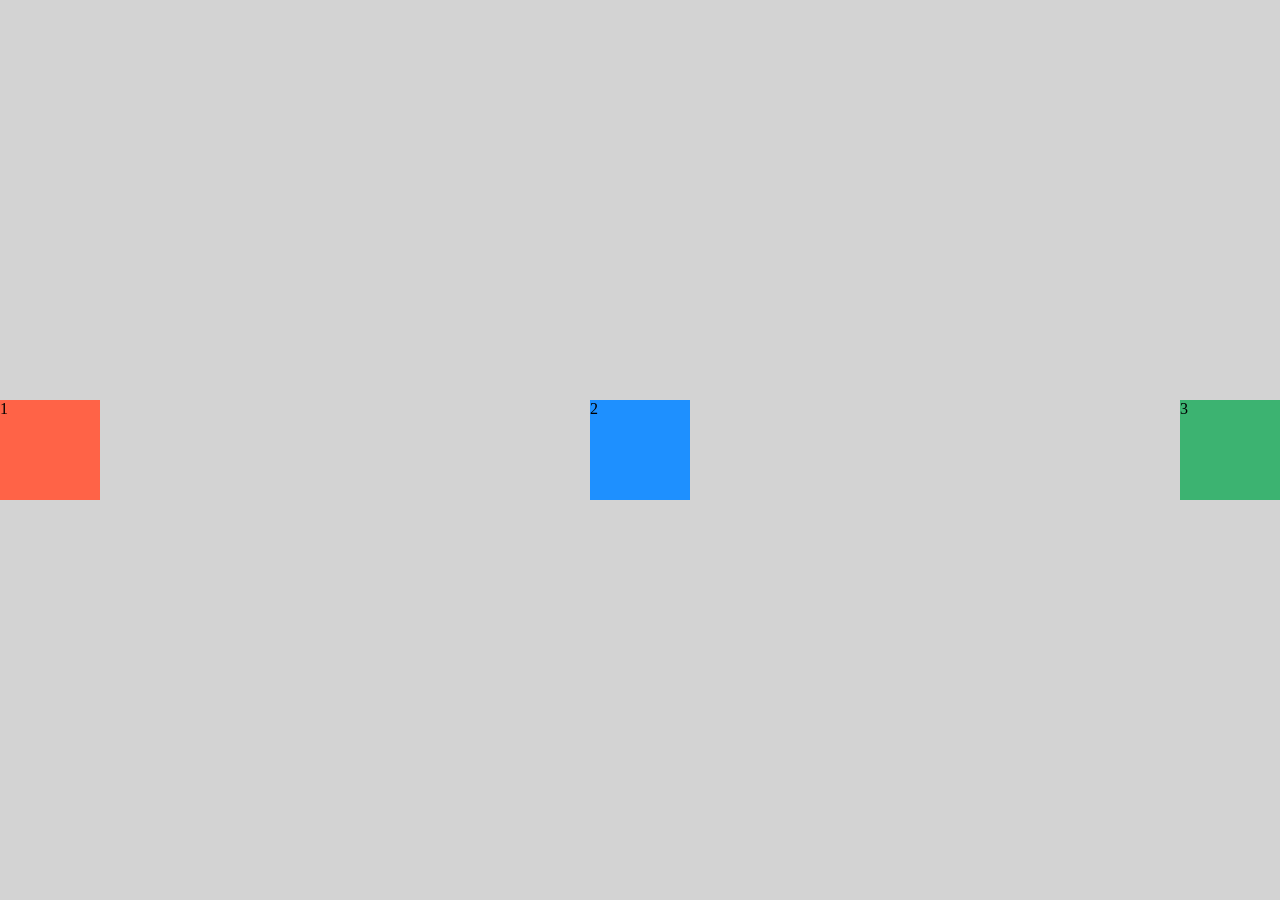
==== session-5/index.html @ 09a8a060 "add session 5" ====
<!DOCTYPE html>
<html lang="en">
<head>
  <meta charset="UTF-8">
  <meta name="viewport" content="width=device-width, initial-scale=1.0">
  <title>Document</title>
  <link rel="stylesheet" href="./styles.css">
</head>
<body>
  <div class="container">
    <div class="box box-1">1</div>
    <div class="box box-2">2</div>
    <div class="box box-3">3</div>
  </div>
</body>
</html>
---- session-5/styles.css ----
* {
  margin: 0;
  padding: 0;
}

.container {
  background-color: lightgray;
  height: 100vh;

  display: flex;
  /* flex-direction: column-reverse; */
  /* flex-direction: column; */
  /* flex-direction: row; */
  /* flex-direction: row-reverse; */

  /* justify-content: flex-end; */
  /* justify-content: center; */
  /* justify-content: space-evenly; */
  /* justify-content: space-between; */
  /* justify-content: space-around; */

  /* align-items: center; */
  /* align-items: flex-end; */
  /* align-items: stretch; */

  justify-content: space-between;
  align-items: center;
  /* gap: 10px; */
  /* flex-wrap: wrap; */
}

.box {
  width: 100px;
  height: 100px;
  flex-shrink: 0;
}

.box-1 { 
  background-color: tomato; 
  /* order: 2 */
  /* flex-grow: 4; */
}

.box-2 { 
  background-color: dodgerblue;
  /* order: 1; */
  /* flex-grow: 1; */
  /* align-self: flex-end; */
}

.box-3 { 
  background-color: mediumseagreen;
  /* order: 3; */
  /* flex-grow: 1; */
}
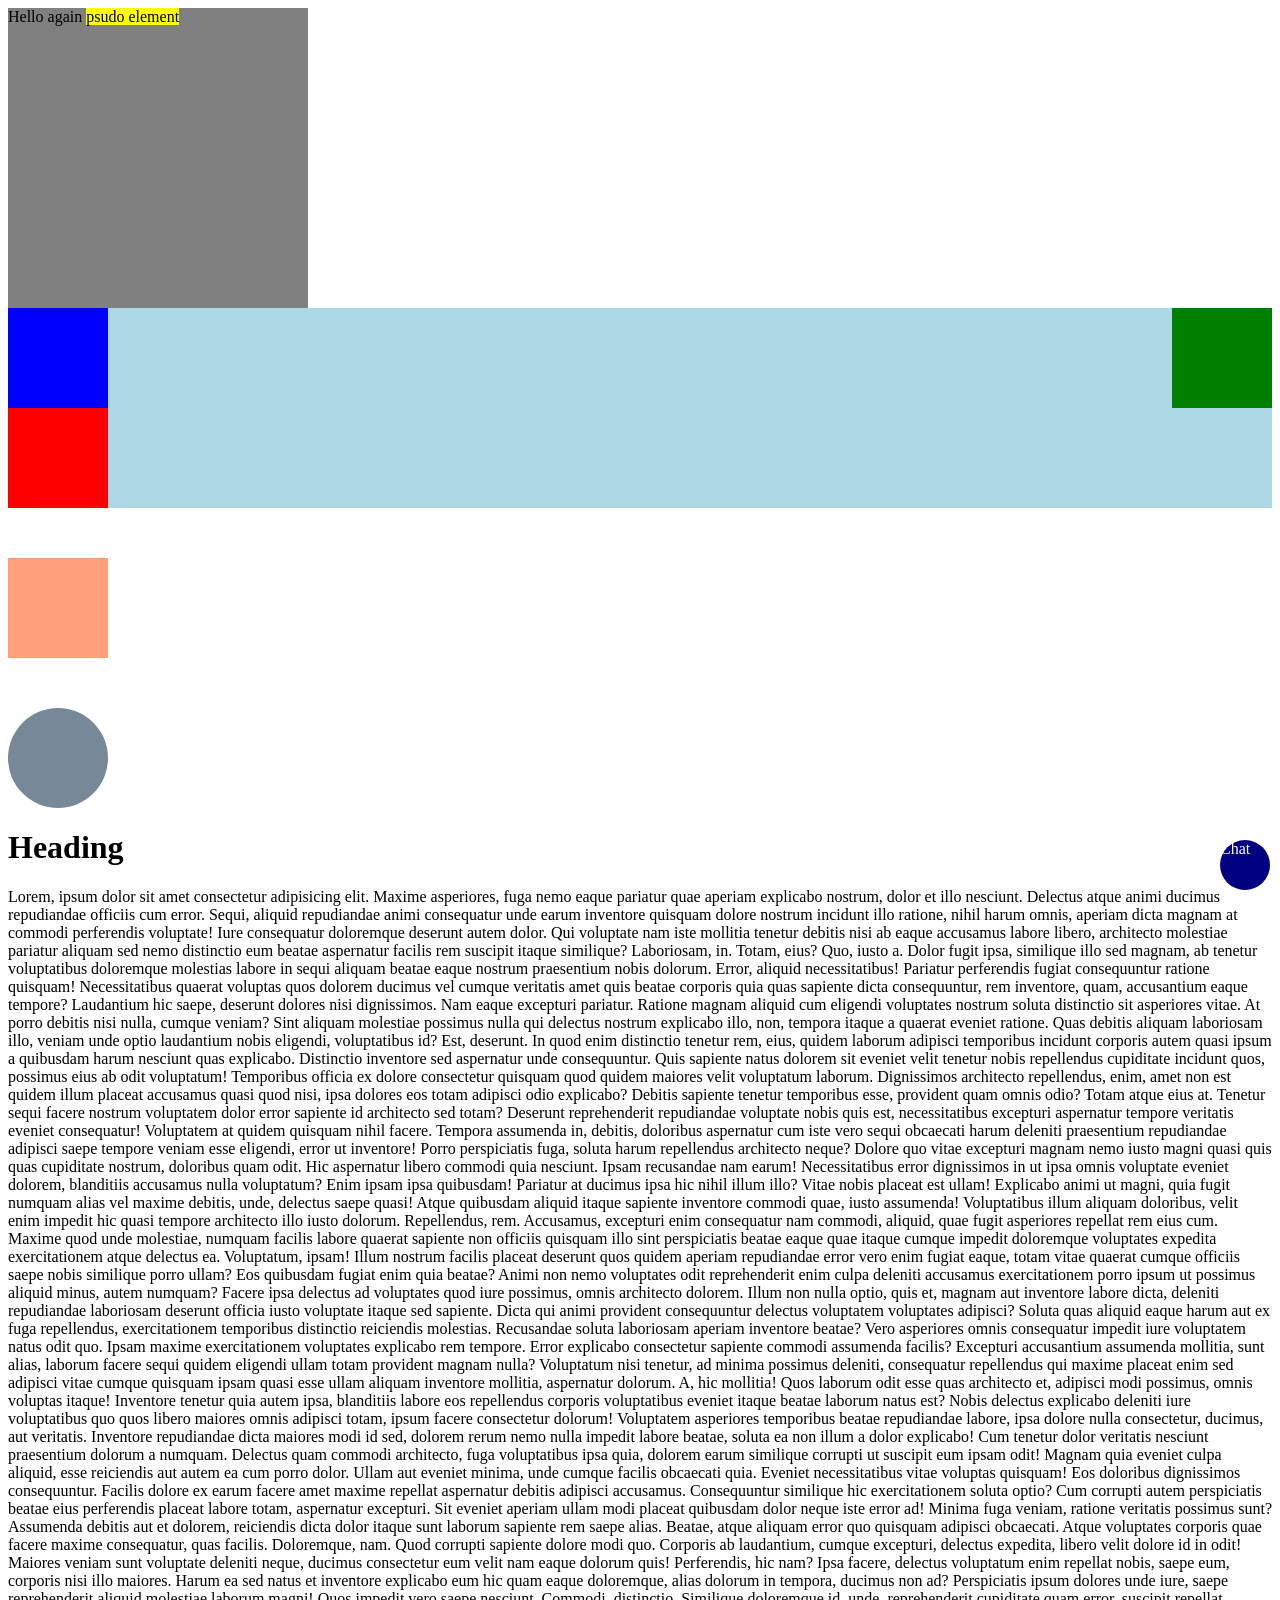
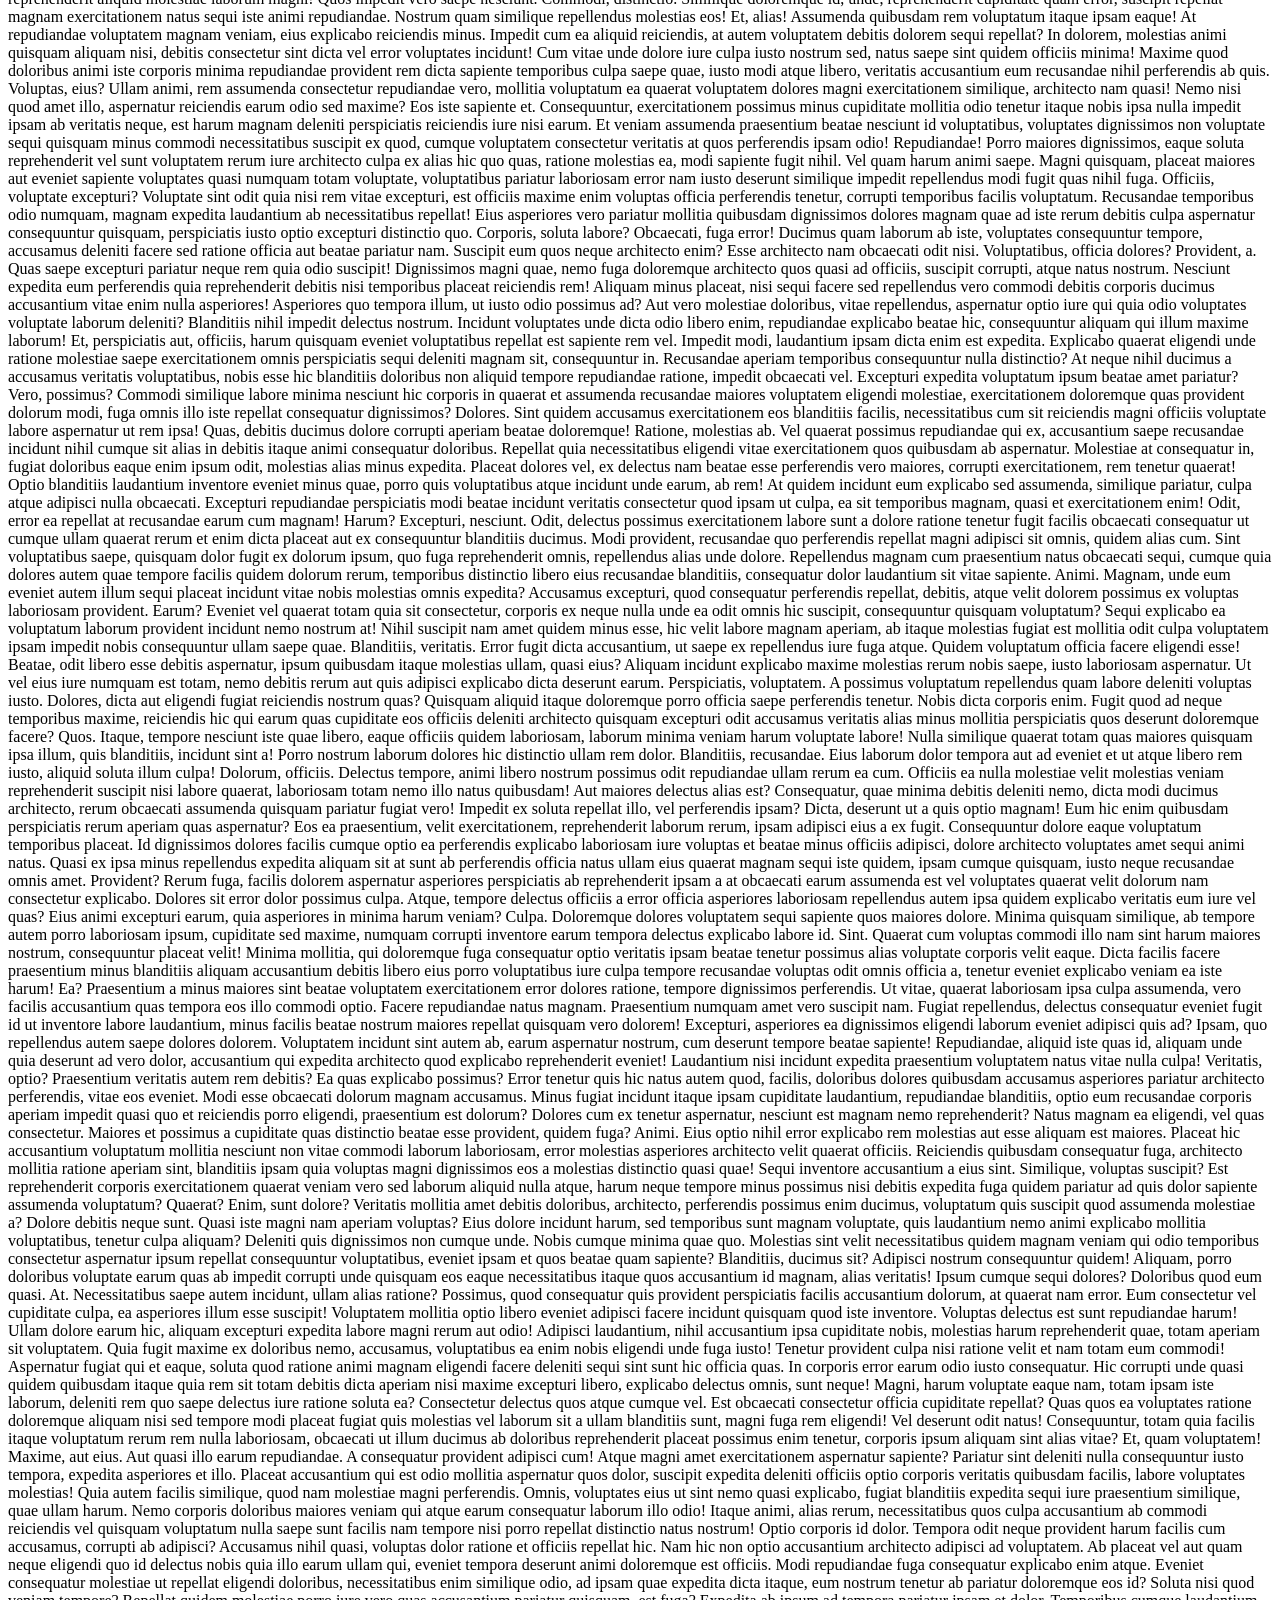
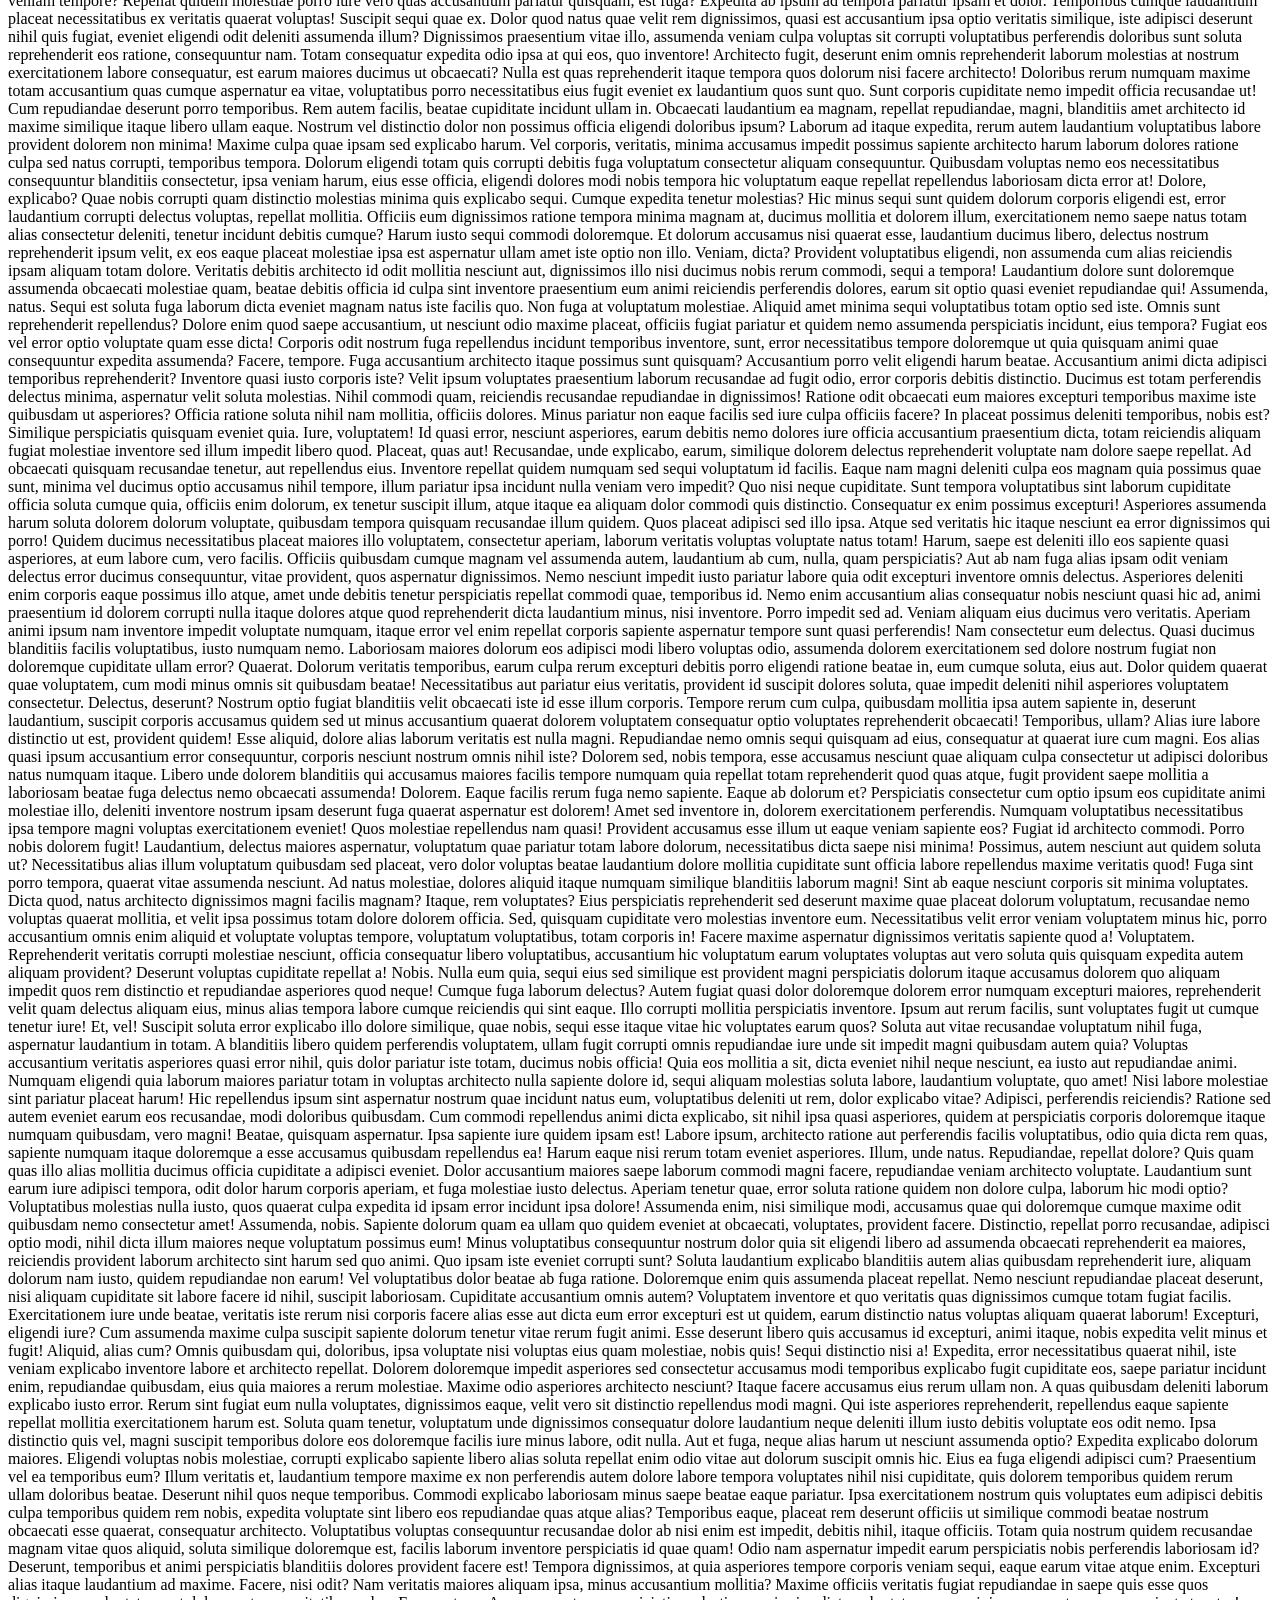
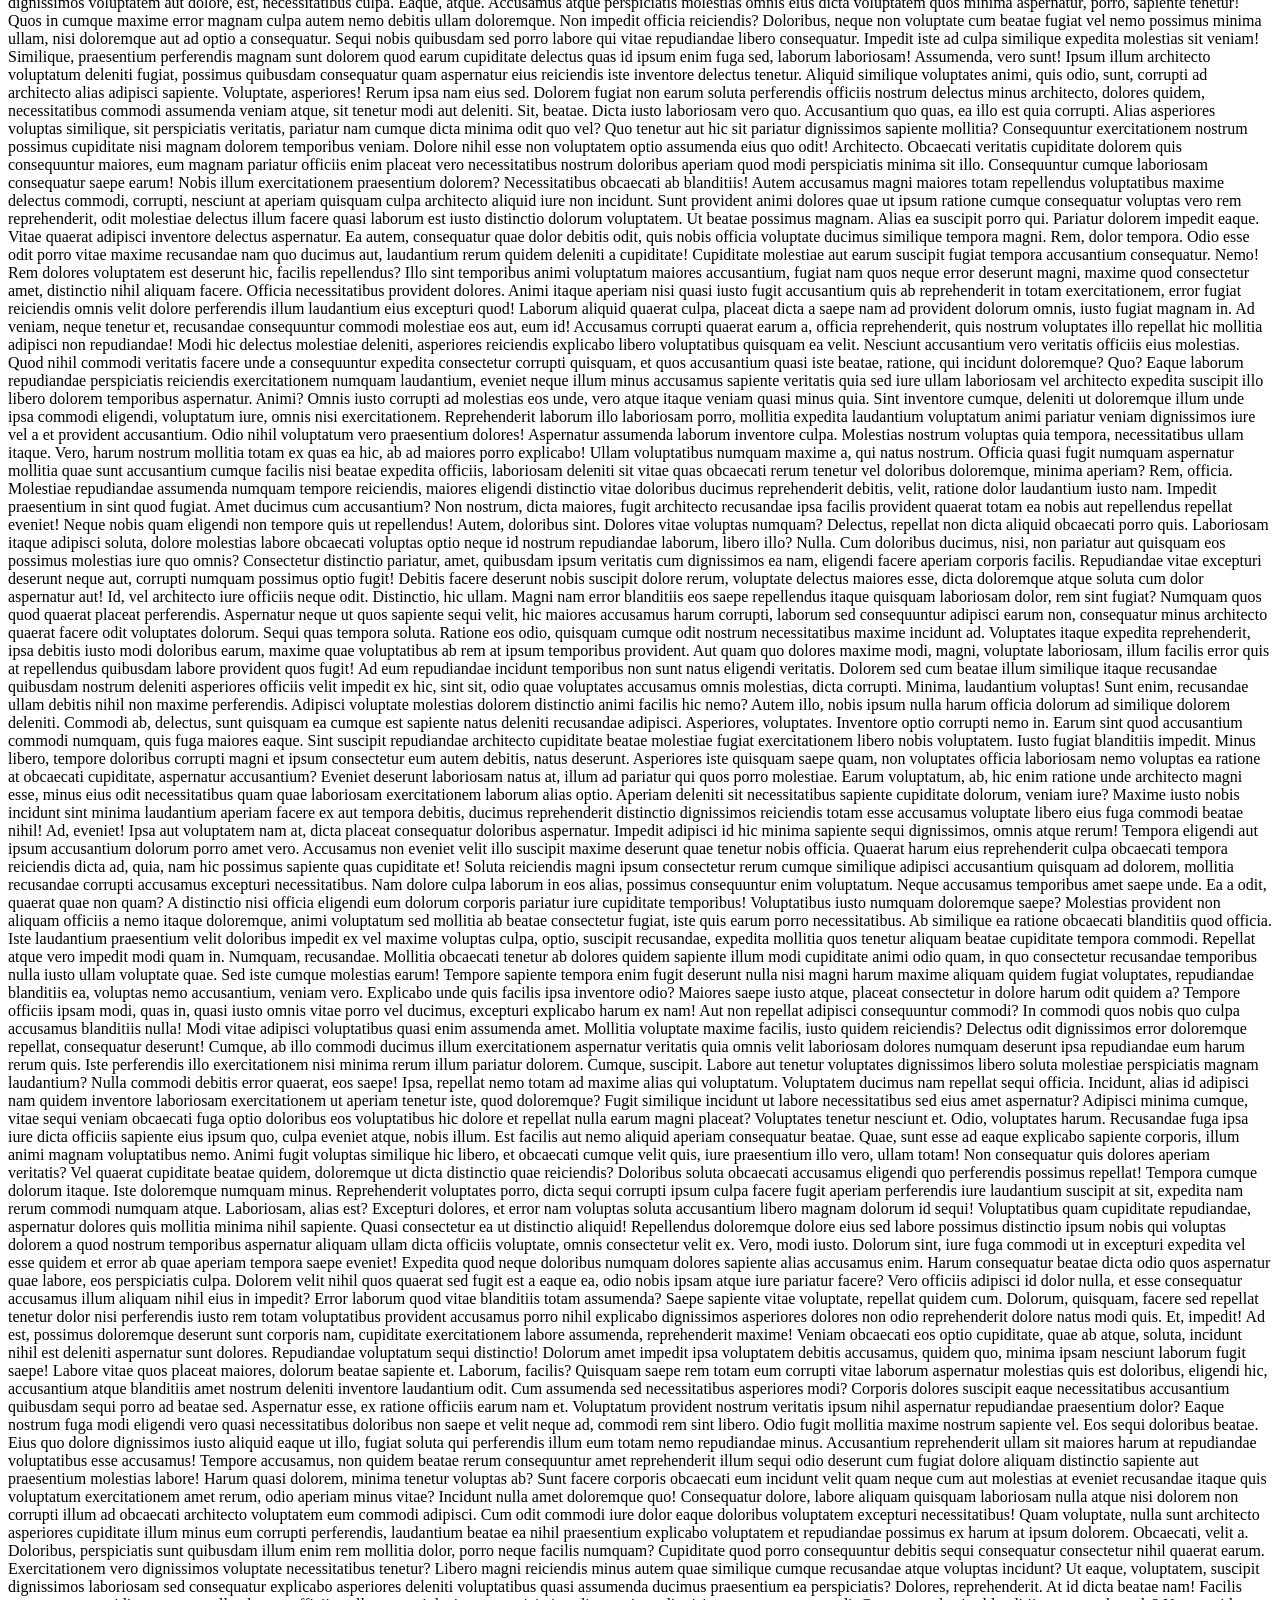
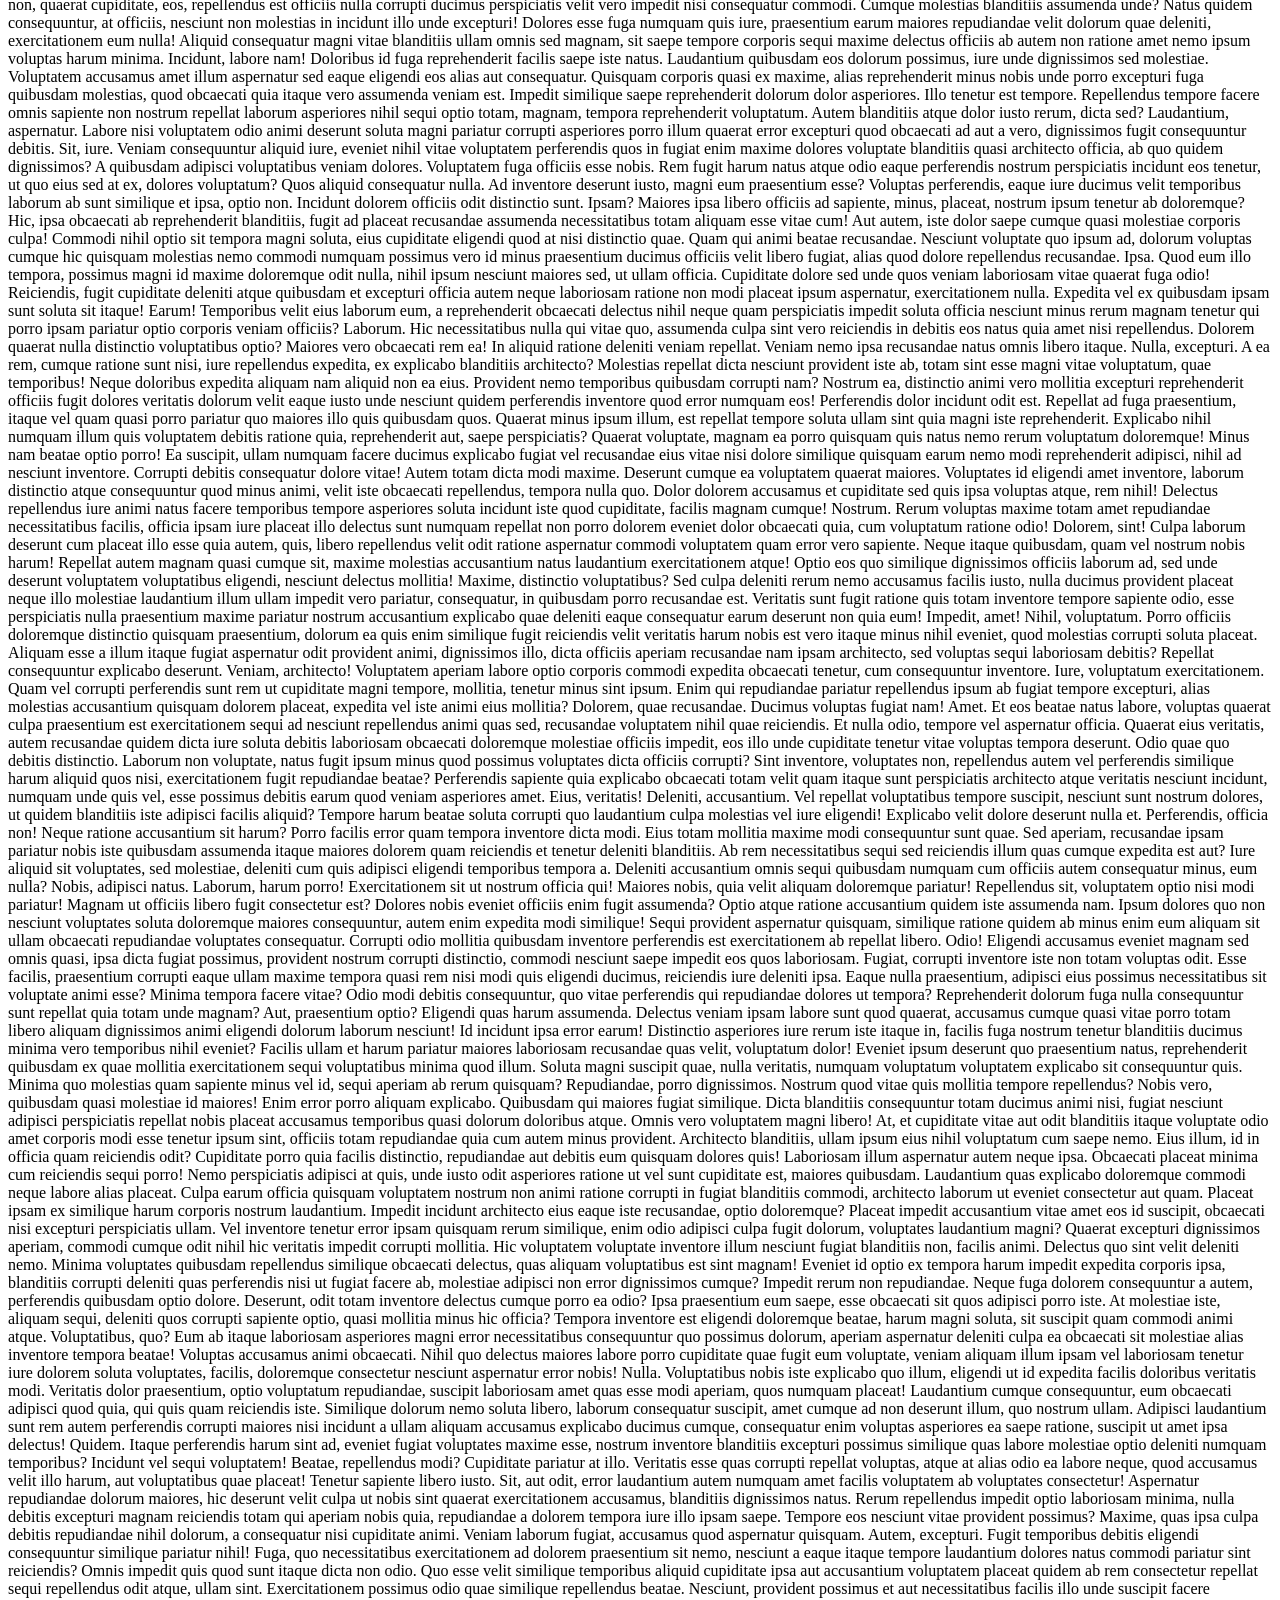
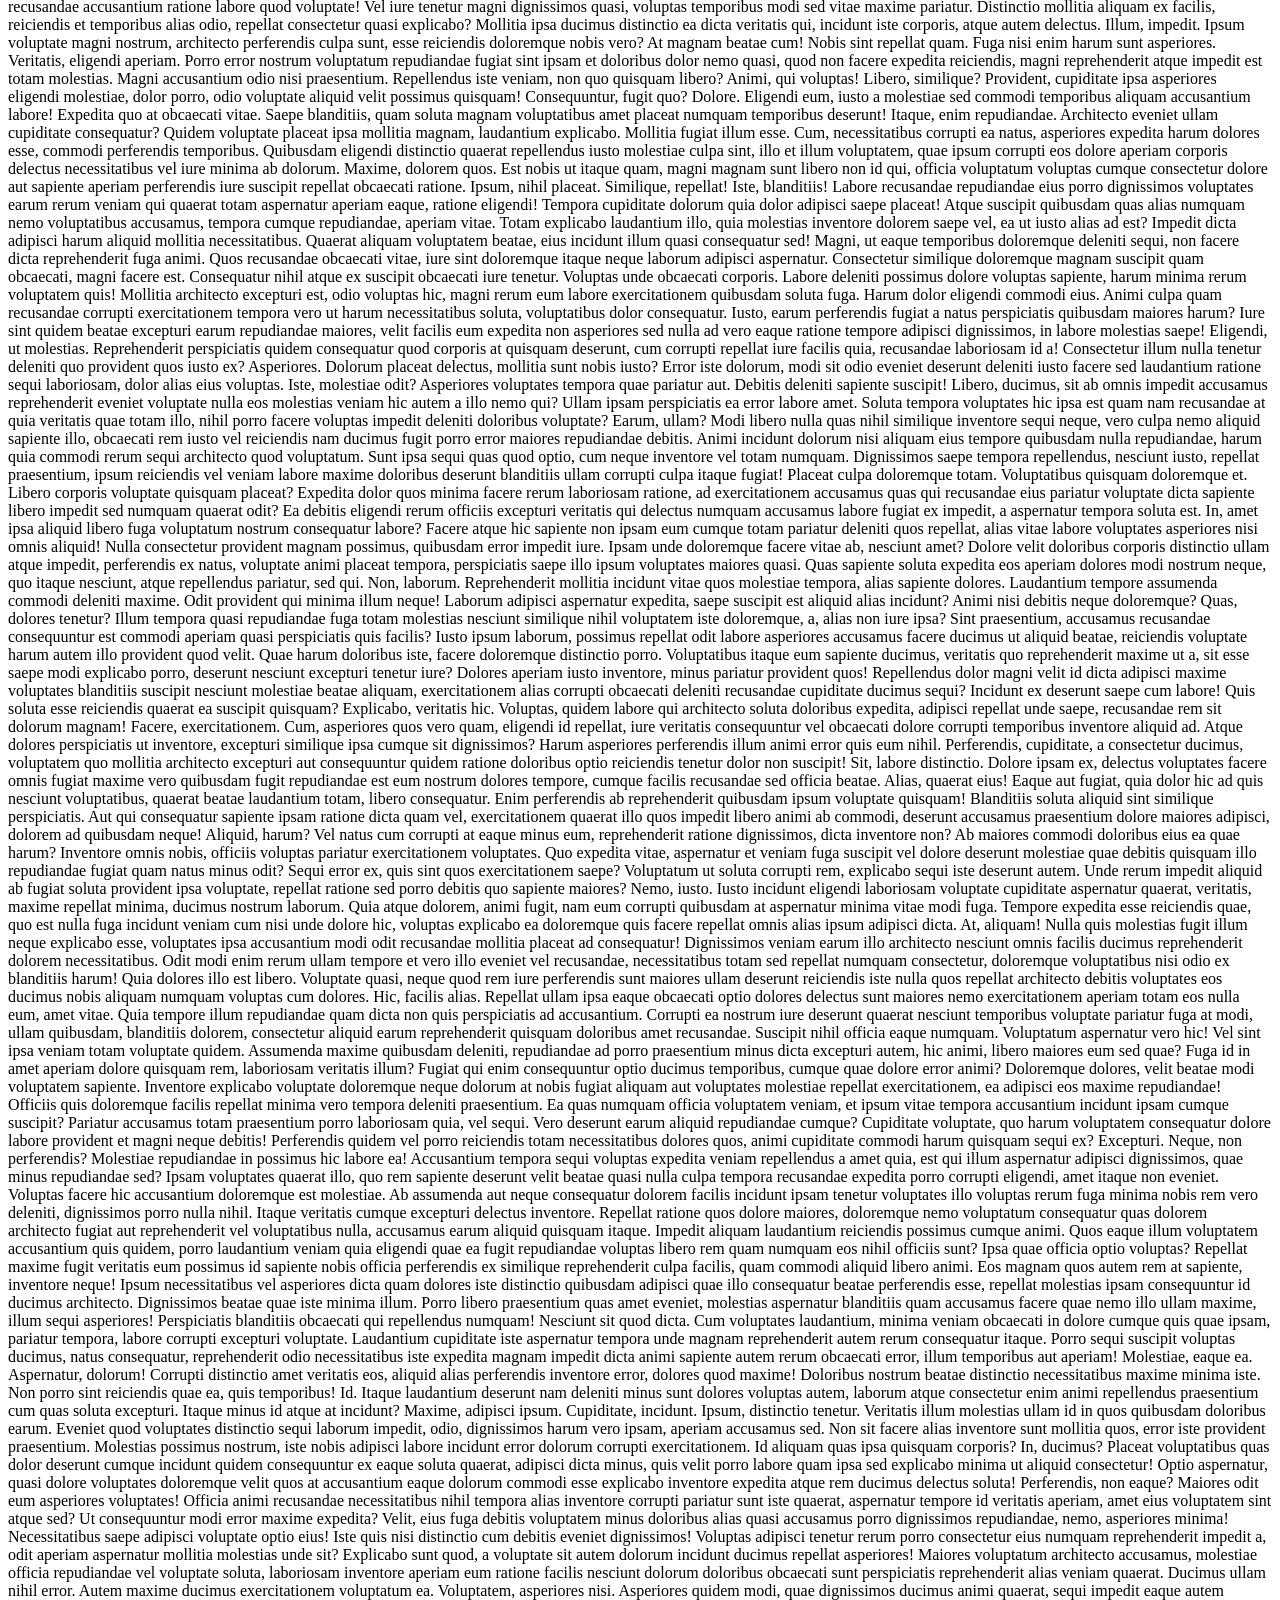
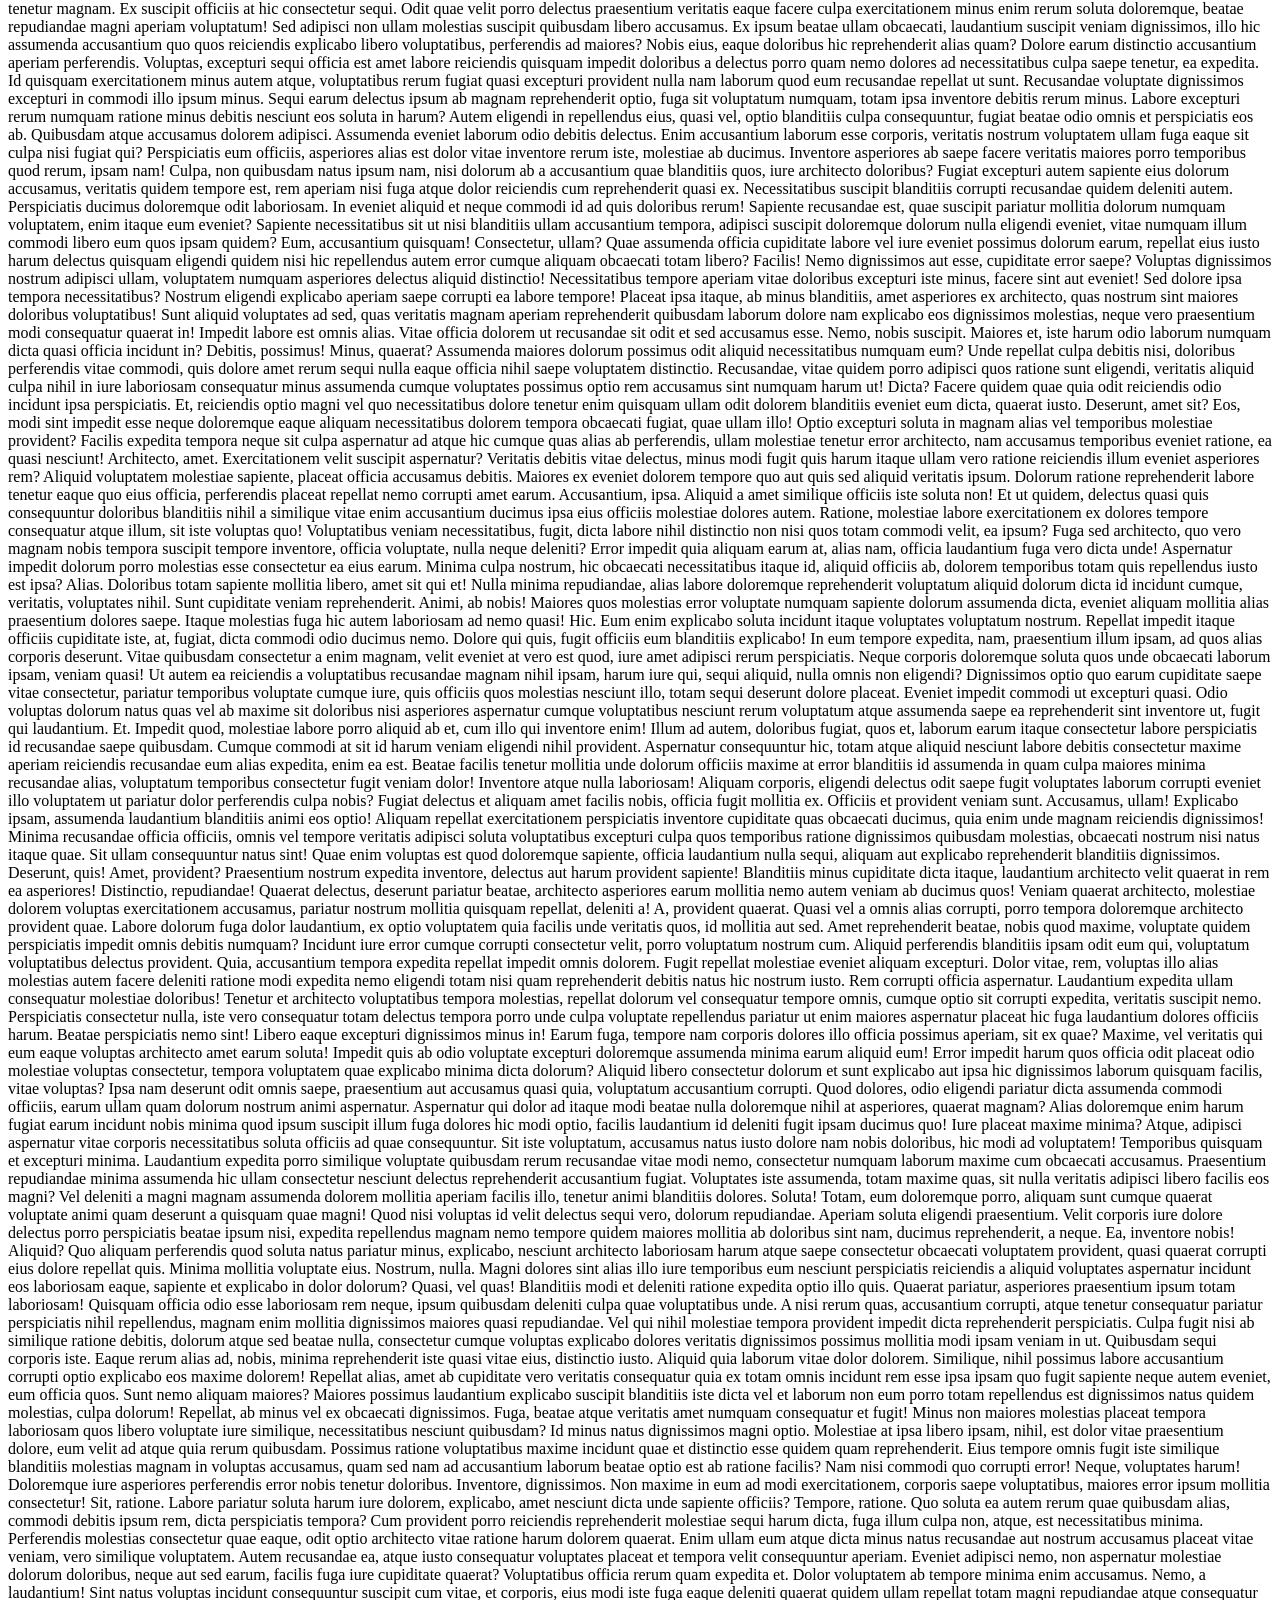
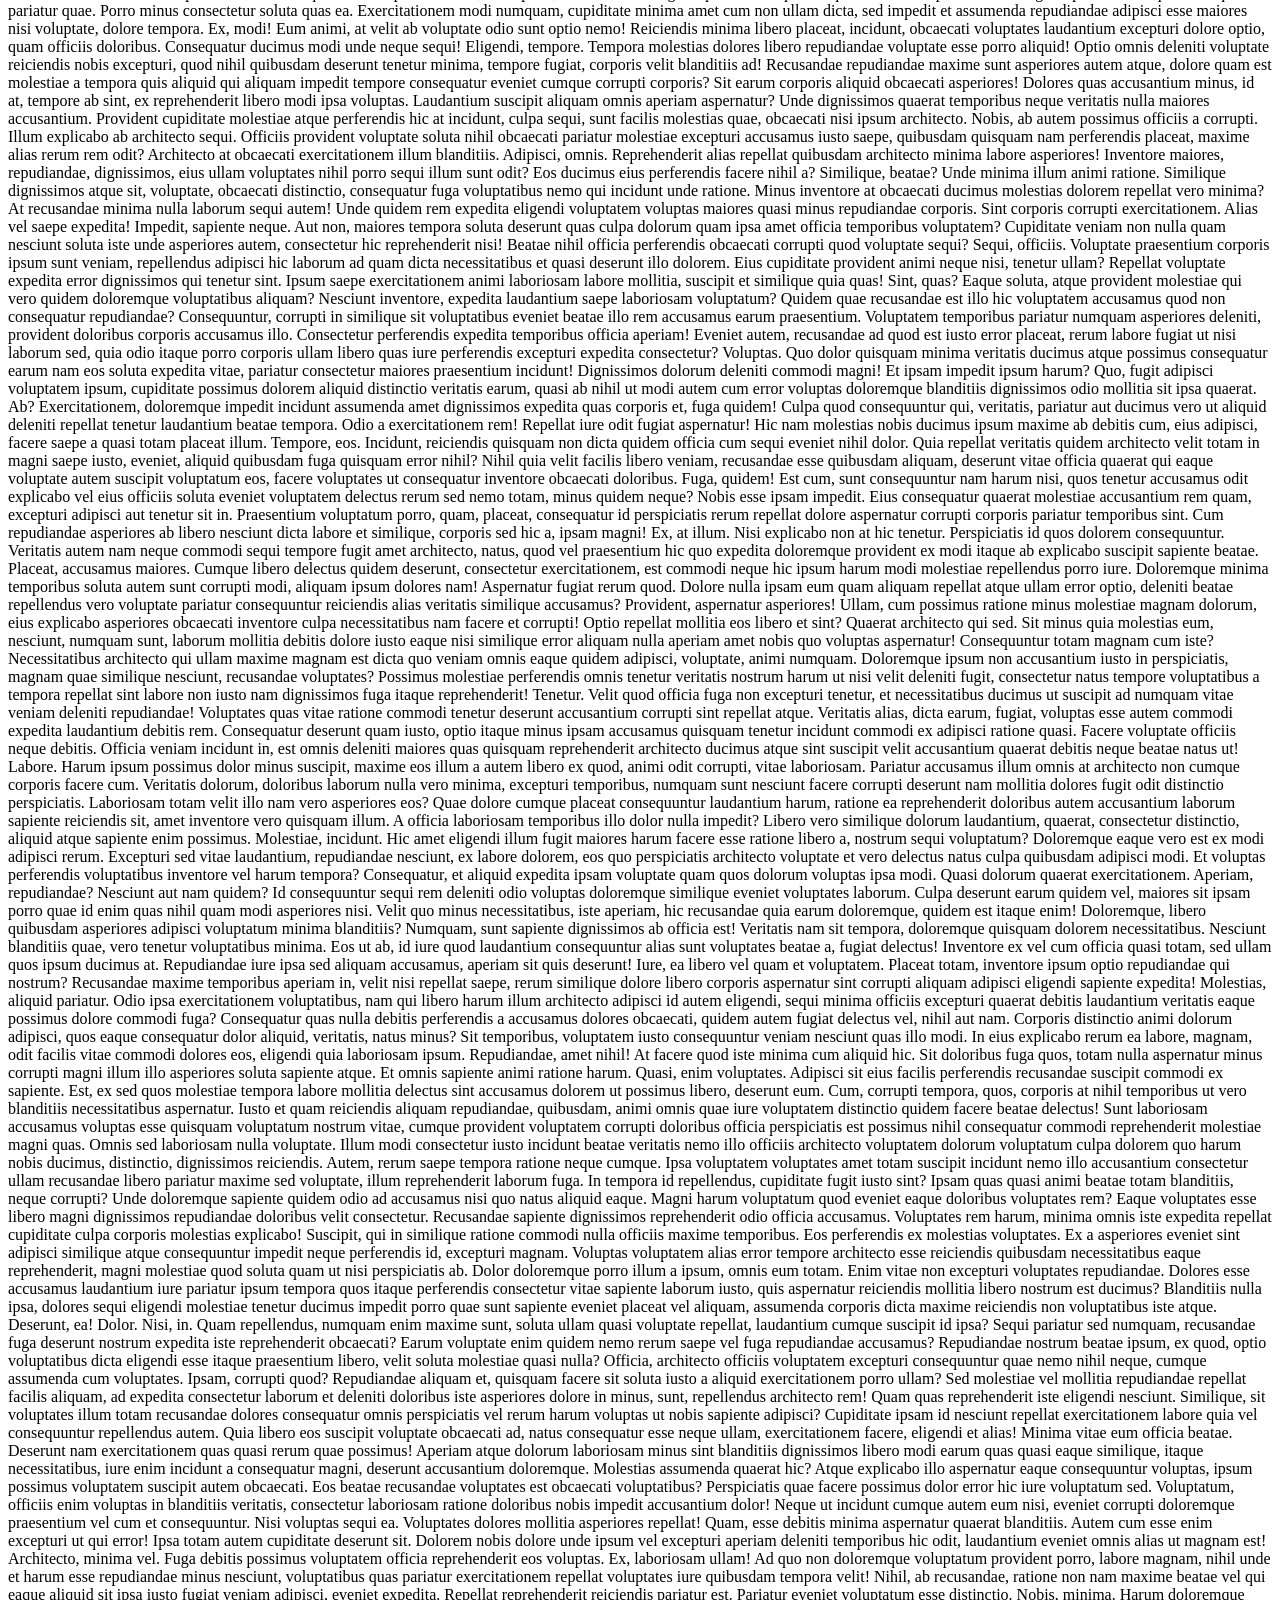
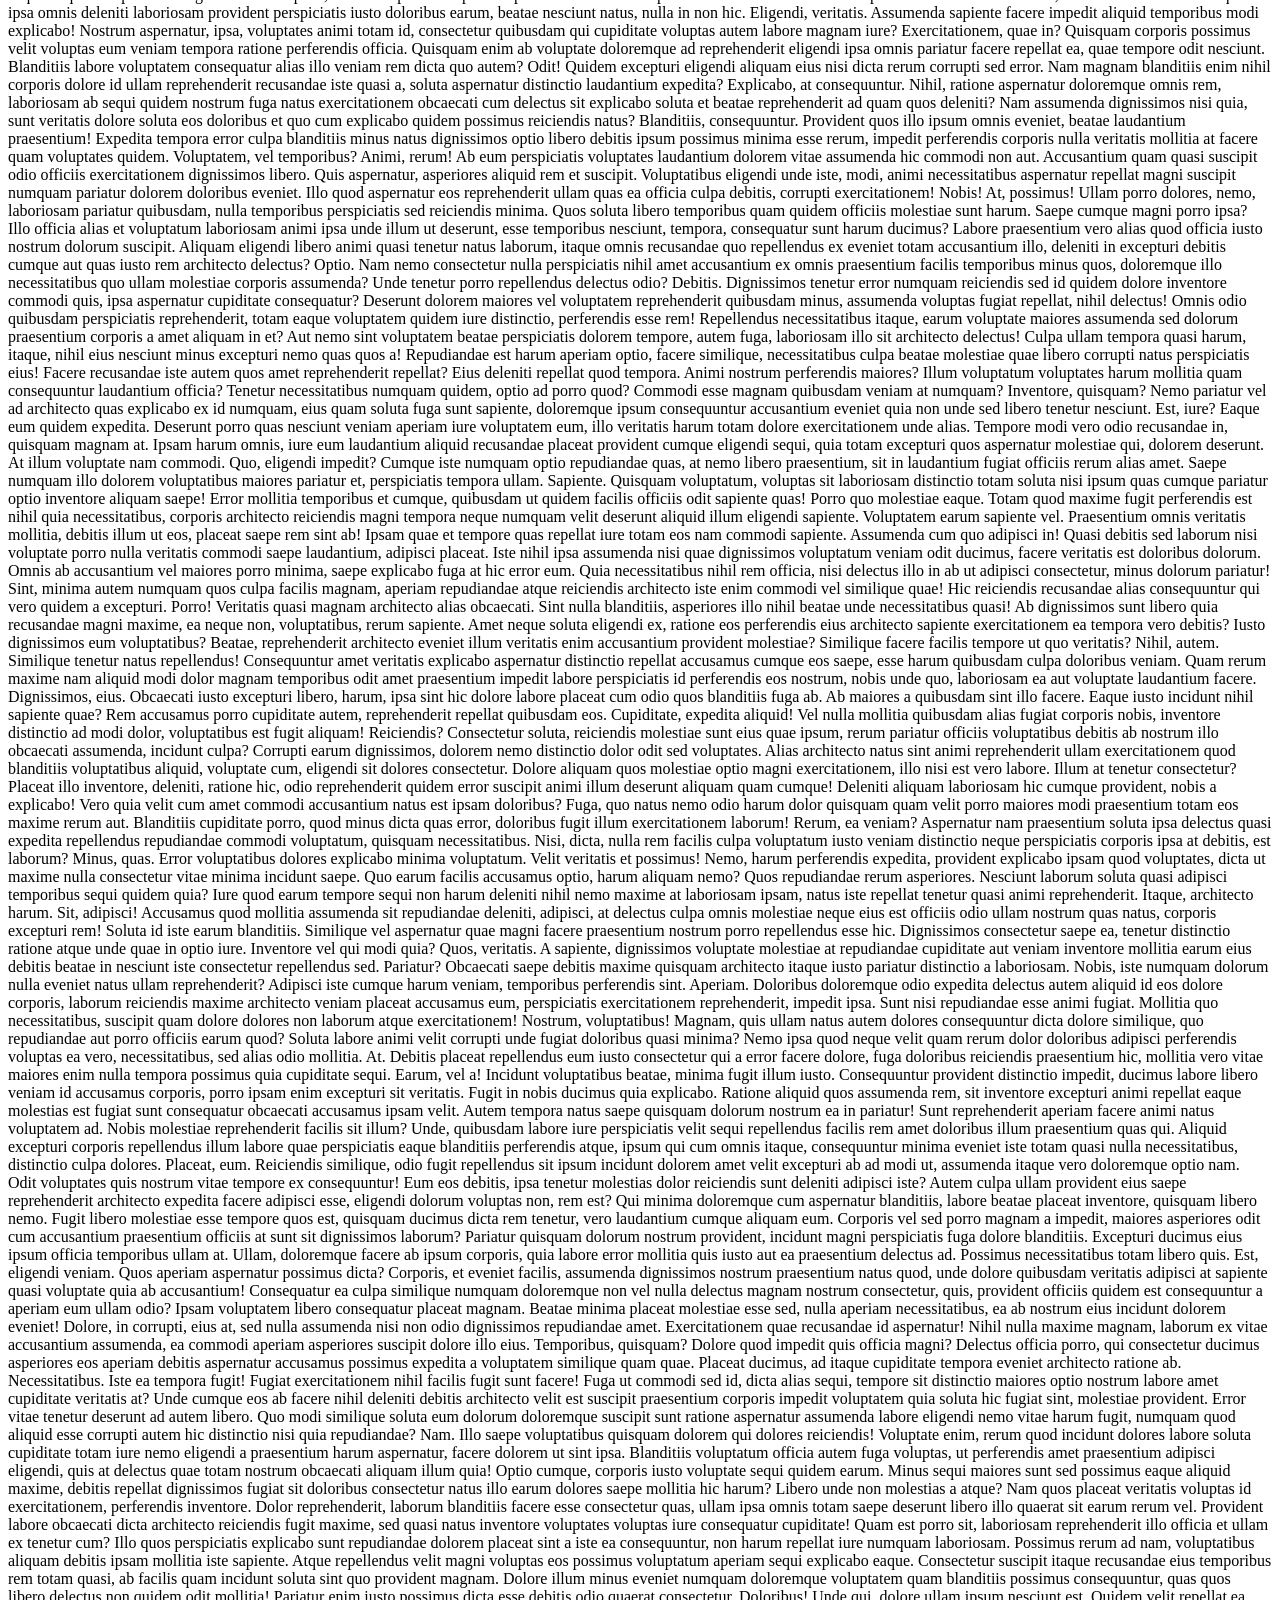
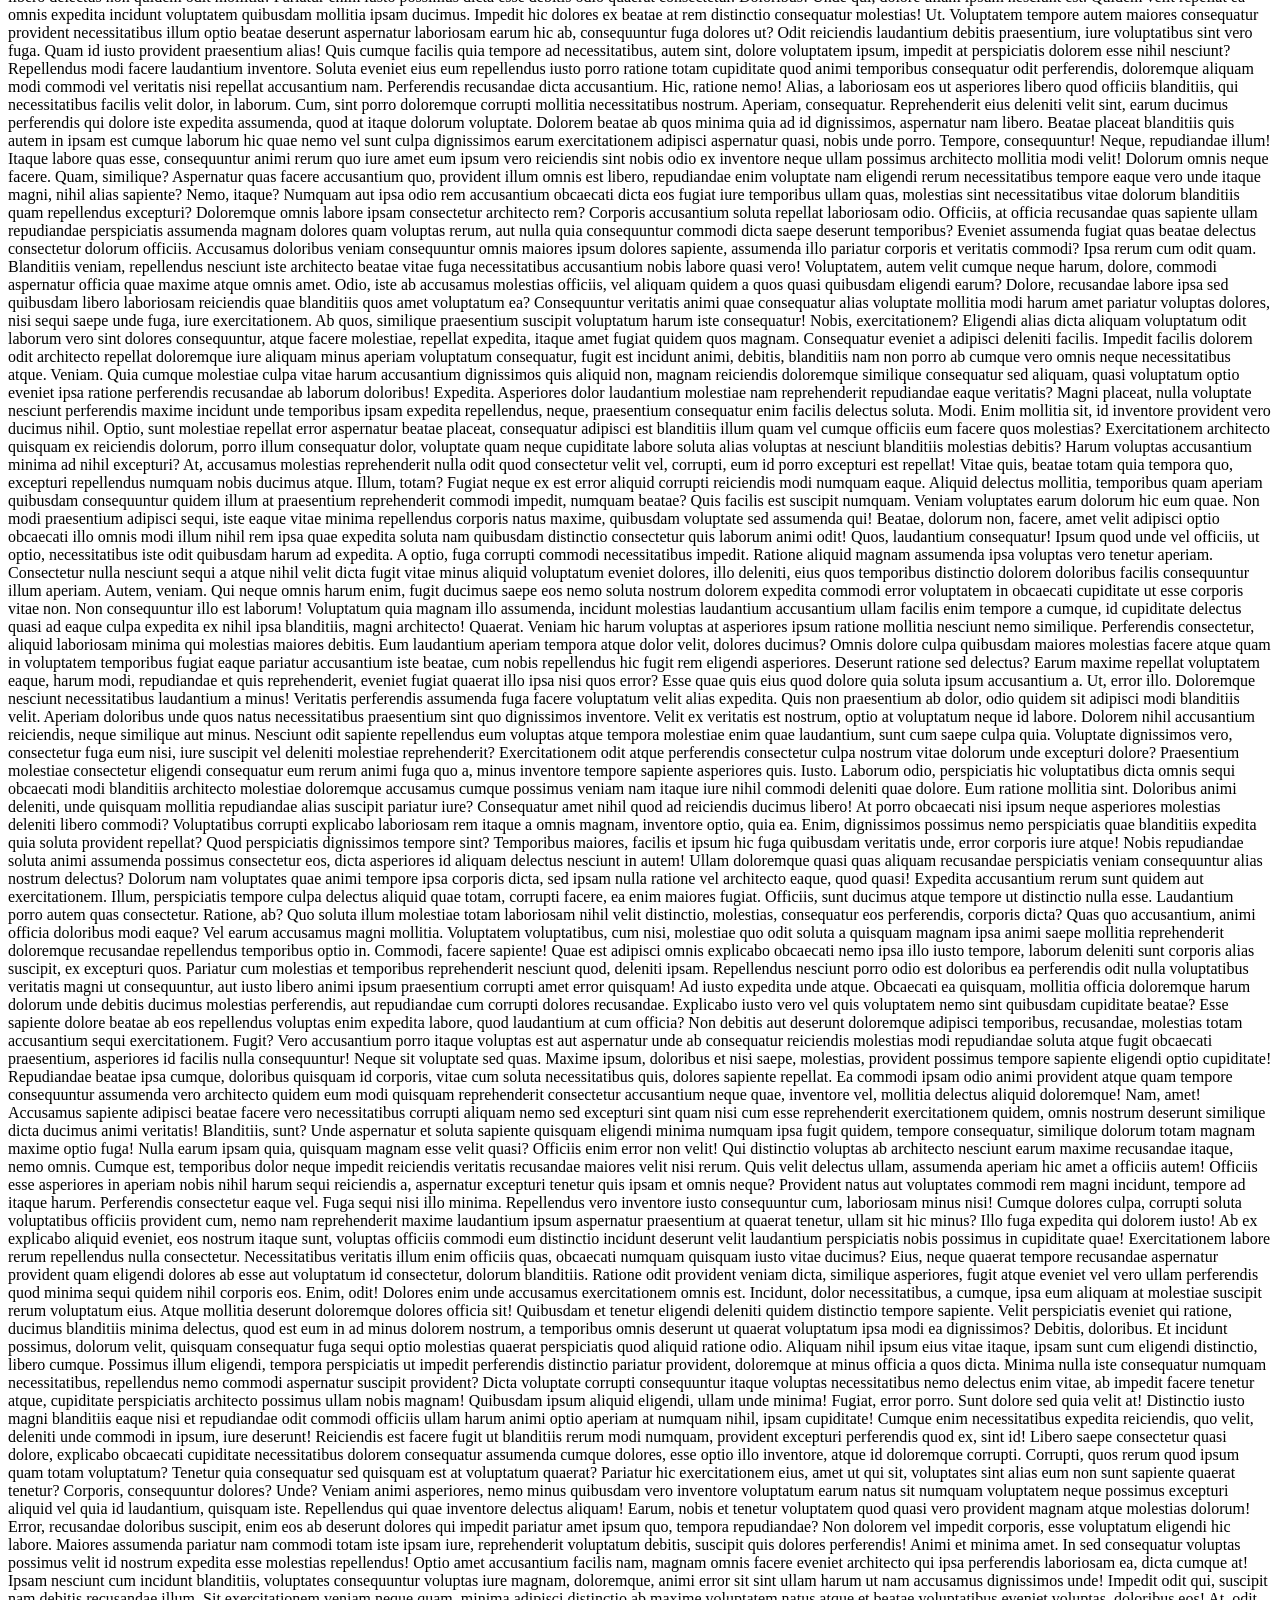
==== commit 93839b16: "add session 5" ====
--- a/session-5/index.html
+++ b/session-5/index.html
@@ -8,9 +8,1022 @@
 </head>
 <body>
   <div class="container">
-    <div class="box box-1">1</div>
-    <div class="box box-2">2</div>
-    <div class="box box-3">3</div>
+    Hello again
+    <!-- <div>Psudo element</div> -->
   </div>
+
+  <!-- Positions -->
+   <div class="wrapper">
+    <div class="box box1"></div>
+    <div class="box box2"></div>
+    <div class="box box3"></div>
+   </div>
+
+   <div class="box box4"></div>
+
+   <div class="box box5"></div>
+
+   <div class="chat">Chat</div>
+   <h1 class="heading">Heading</h1>
+   <div>Lorem, ipsum dolor sit amet consectetur adipisicing elit. Maxime asperiores, fuga nemo eaque pariatur quae aperiam explicabo nostrum, dolor et illo nesciunt. Delectus atque animi ducimus repudiandae officiis cum error.
+   Sequi, aliquid repudiandae animi consequatur unde earum inventore quisquam dolore nostrum incidunt illo ratione, nihil harum omnis, aperiam dicta magnam at commodi perferendis voluptate! Iure consequatur doloremque deserunt autem dolor.
+   Qui voluptate nam iste mollitia tenetur debitis nisi ab eaque accusamus labore libero, architecto molestiae pariatur aliquam sed nemo distinctio eum beatae aspernatur facilis rem suscipit itaque similique? Laboriosam, in.
+   Totam, eius? Quo, iusto a. Dolor fugit ipsa, similique illo sed magnam, ab tenetur voluptatibus doloremque molestias labore in sequi aliquam beatae eaque nostrum praesentium nobis dolorum. Error, aliquid necessitatibus!
+   Pariatur perferendis fugiat consequuntur ratione quisquam! Necessitatibus quaerat voluptas quos dolorem ducimus vel cumque veritatis amet quis beatae corporis quia quas sapiente dicta consequuntur, rem inventore, quam, accusantium eaque tempore?
+   Laudantium hic saepe, deserunt dolores nisi dignissimos. Nam eaque excepturi pariatur. Ratione magnam aliquid cum eligendi voluptates nostrum soluta distinctio sit asperiores vitae. At porro debitis nisi nulla, cumque veniam?
+   Sint aliquam molestiae possimus nulla qui delectus nostrum explicabo illo, non, tempora itaque a quaerat eveniet ratione. Quas debitis aliquam laboriosam illo, veniam unde optio laudantium nobis eligendi, voluptatibus id?
+   Est, deserunt. In quod enim distinctio tenetur rem, eius, quidem laborum adipisci temporibus incidunt corporis autem quasi ipsum a quibusdam harum nesciunt quas explicabo. Distinctio inventore sed aspernatur unde consequuntur.
+   Quis sapiente natus dolorem sit eveniet velit tenetur nobis repellendus cupiditate incidunt quos, possimus eius ab odit voluptatum! Temporibus officia ex dolore consectetur quisquam quod quidem maiores velit voluptatum laborum.
+   Dignissimos architecto repellendus, enim, amet non est quidem illum placeat accusamus quasi quod nisi, ipsa dolores eos totam adipisci odio explicabo? Debitis sapiente tenetur temporibus esse, provident quam omnis odio?
+   Totam atque eius at. Tenetur sequi facere nostrum voluptatem dolor error sapiente id architecto sed totam? Deserunt reprehenderit repudiandae voluptate nobis quis est, necessitatibus excepturi aspernatur tempore veritatis eveniet consequatur!
+   Voluptatem at quidem quisquam nihil facere. Tempora assumenda in, debitis, doloribus aspernatur cum iste vero sequi obcaecati harum deleniti praesentium repudiandae adipisci saepe tempore veniam esse eligendi, error ut inventore!
+   Porro perspiciatis fuga, soluta harum repellendus architecto neque? Dolore quo vitae excepturi magnam nemo iusto magni quasi quis quas cupiditate nostrum, doloribus quam odit. Hic aspernatur libero commodi quia nesciunt.
+   Ipsam recusandae nam earum! Necessitatibus error dignissimos in ut ipsa omnis voluptate eveniet dolorem, blanditiis accusamus nulla voluptatum? Enim ipsam ipsa quibusdam! Pariatur at ducimus ipsa hic nihil illum illo?
+   Vitae nobis placeat est ullam! Explicabo animi ut magni, quia fugit numquam alias vel maxime debitis, unde, delectus saepe quasi! Atque quibusdam aliquid itaque sapiente inventore commodi quae, iusto assumenda!
+   Voluptatibus illum aliquam doloribus, velit enim impedit hic quasi tempore architecto illo iusto dolorum. Repellendus, rem. Accusamus, excepturi enim consequatur nam commodi, aliquid, quae fugit asperiores repellat rem eius cum.
+   Maxime quod unde molestiae, numquam facilis labore quaerat sapiente non officiis quisquam illo sint perspiciatis beatae eaque quae itaque cumque impedit doloremque voluptates expedita exercitationem atque delectus ea. Voluptatum, ipsam!
+   Illum nostrum facilis placeat deserunt quos quidem aperiam repudiandae error vero enim fugiat eaque, totam vitae quaerat cumque officiis saepe nobis similique porro ullam? Eos quibusdam fugiat enim quia beatae?
+   Animi non nemo voluptates odit reprehenderit enim culpa deleniti accusamus exercitationem porro ipsum ut possimus aliquid minus, autem numquam? Facere ipsa delectus ad voluptates quod iure possimus, omnis architecto dolorem.
+   Illum non nulla optio, quis et, magnam aut inventore labore dicta, deleniti repudiandae laboriosam deserunt officia iusto voluptate itaque sed sapiente. Dicta qui animi provident consequuntur delectus voluptatem voluptates adipisci?
+   Soluta quas aliquid eaque harum aut ex fuga repellendus, exercitationem temporibus distinctio reiciendis molestias. Recusandae soluta laboriosam aperiam inventore beatae? Vero asperiores omnis consequatur impedit iure voluptatem natus odit quo.
+   Ipsam maxime exercitationem voluptates explicabo rem tempore. Error explicabo consectetur sapiente commodi assumenda facilis? Excepturi accusantium assumenda mollitia, sunt alias, laborum facere sequi quidem eligendi ullam totam provident magnam nulla?
+   Voluptatum nisi tenetur, ad minima possimus deleniti, consequatur repellendus qui maxime placeat enim sed adipisci vitae cumque quisquam ipsam quasi esse ullam aliquam inventore mollitia, aspernatur dolorum. A, hic mollitia!
+   Quos laborum odit esse quas architecto et, adipisci modi possimus, omnis voluptas itaque! Inventore tenetur quia autem ipsa, blanditiis labore eos repellendus corporis voluptatibus eveniet itaque beatae laborum natus est?
+   Nobis delectus explicabo deleniti iure voluptatibus quo quos libero maiores omnis adipisci totam, ipsum facere consectetur dolorum! Voluptatem asperiores temporibus beatae repudiandae labore, ipsa dolore nulla consectetur, ducimus, aut veritatis.
+   Inventore repudiandae dicta maiores modi id sed, dolorem rerum nemo nulla impedit labore beatae, soluta ea non illum a dolor explicabo! Cum tenetur dolor veritatis nesciunt praesentium dolorum a numquam.
+   Delectus quam commodi architecto, fuga voluptatibus ipsa quia, dolorem earum similique corrupti ut suscipit eum ipsam odit! Magnam quia eveniet culpa aliquid, esse reiciendis aut autem ea cum porro dolor.
+   Ullam aut eveniet minima, unde cumque facilis obcaecati quia. Eveniet necessitatibus vitae voluptas quisquam! Eos doloribus dignissimos consequuntur. Facilis dolore ex earum facere amet maxime repellat aspernatur debitis adipisci accusamus.
+   Consequuntur similique hic exercitationem soluta optio? Cum corrupti autem perspiciatis beatae eius perferendis placeat labore totam, aspernatur excepturi. Sit eveniet aperiam ullam modi placeat quibusdam dolor neque iste error ad!
+   Minima fuga veniam, ratione veritatis possimus sunt? Assumenda debitis aut et dolorem, reiciendis dicta dolor itaque sunt laborum sapiente rem saepe alias. Beatae, atque aliquam error quo quisquam adipisci obcaecati.
+   Atque voluptates corporis quae facere maxime consequatur, quas facilis. Doloremque, nam. Quod corrupti sapiente dolore modi quo. Corporis ab laudantium, cumque excepturi, delectus expedita, libero velit dolore id in odit!
+   Maiores veniam sunt voluptate deleniti neque, ducimus consectetur eum velit nam eaque dolorum quis! Perferendis, hic nam? Ipsa facere, delectus voluptatum enim repellat nobis, saepe eum, corporis nisi illo maiores.
+   Harum ea sed natus et inventore explicabo eum hic quam eaque doloremque, alias dolorum in tempora, ducimus non ad? Perspiciatis ipsum dolores unde iure, saepe reprehenderit aliquid molestiae laborum magni!
+   Quos impedit vero saepe nesciunt. Commodi, distinctio. Similique doloremque id, unde, reprehenderit cupiditate quam error, suscipit repellat magnam exercitationem natus sequi iste animi repudiandae. Nostrum quam similique repellendus molestias eos!
+   Et, alias! Assumenda quibusdam rem voluptatum itaque ipsam eaque! At repudiandae voluptatem magnam veniam, eius explicabo reiciendis minus. Impedit cum ea aliquid reiciendis, at autem voluptatem debitis dolorem sequi repellat?
+   In dolorem, molestias animi quisquam aliquam nisi, debitis consectetur sint dicta vel error voluptates incidunt! Cum vitae unde dolore iure culpa iusto nostrum sed, natus saepe sint quidem officiis minima!
+   Maxime quod doloribus animi iste corporis minima repudiandae provident rem dicta sapiente temporibus culpa saepe quae, iusto modi atque libero, veritatis accusantium eum recusandae nihil perferendis ab quis. Voluptas, eius?
+   Ullam animi, rem assumenda consectetur repudiandae vero, mollitia voluptatum ea quaerat voluptatem dolores magni exercitationem similique, architecto nam quasi! Nemo nisi quod amet illo, aspernatur reiciendis earum odio sed maxime?
+   Eos iste sapiente et. Consequuntur, exercitationem possimus minus cupiditate mollitia odio tenetur itaque nobis ipsa nulla impedit ipsam ab veritatis neque, est harum magnam deleniti perspiciatis reiciendis iure nisi earum.
+   Et veniam assumenda praesentium beatae nesciunt id voluptatibus, voluptates dignissimos non voluptate sequi quisquam minus commodi necessitatibus suscipit ex quod, cumque voluptatem consectetur veritatis at quos perferendis ipsam odio! Repudiandae!
+   Porro maiores dignissimos, eaque soluta reprehenderit vel sunt voluptatem rerum iure architecto culpa ex alias hic quo quas, ratione molestias ea, modi sapiente fugit nihil. Vel quam harum animi saepe.
+   Magni quisquam, placeat maiores aut eveniet sapiente voluptates quasi numquam totam voluptate, voluptatibus pariatur laboriosam error nam iusto deserunt similique impedit repellendus modi fugit quas nihil fuga. Officiis, voluptate excepturi?
+   Voluptate sint odit quia nisi rem vitae excepturi, est officiis maxime enim voluptas officia perferendis tenetur, corrupti temporibus facilis voluptatum. Recusandae temporibus odio numquam, magnam expedita laudantium ab necessitatibus repellat!
+   Eius asperiores vero pariatur mollitia quibusdam dignissimos dolores magnam quae ad iste rerum debitis culpa aspernatur consequuntur quisquam, perspiciatis iusto optio excepturi distinctio quo. Corporis, soluta labore? Obcaecati, fuga error!
+   Ducimus quam laborum ab iste, voluptates consequuntur tempore, accusamus deleniti facere sed ratione officia aut beatae pariatur nam. Suscipit eum quos neque architecto enim? Esse architecto nam obcaecati odit nisi.
+   Voluptatibus, officia dolores? Provident, a. Quas saepe excepturi pariatur neque rem quia odio suscipit! Dignissimos magni quae, nemo fuga doloremque architecto quos quasi ad officiis, suscipit corrupti, atque natus nostrum.
+   Nesciunt expedita eum perferendis quia reprehenderit debitis nisi temporibus placeat reiciendis rem! Aliquam minus placeat, nisi sequi facere sed repellendus vero commodi debitis corporis ducimus accusantium vitae enim nulla asperiores!
+   Asperiores quo tempora illum, ut iusto odio possimus ad? Aut vero molestiae doloribus, vitae repellendus, aspernatur optio iure qui quia odio voluptates voluptate laborum deleniti? Blanditiis nihil impedit delectus nostrum.
+   Incidunt voluptates unde dicta odio libero enim, repudiandae explicabo beatae hic, consequuntur aliquam qui illum maxime laborum! Et, perspiciatis aut, officiis, harum quisquam eveniet voluptatibus repellat est sapiente rem vel.
+   Impedit modi, laudantium ipsam dicta enim est expedita. Explicabo quaerat eligendi unde ratione molestiae saepe exercitationem omnis perspiciatis sequi deleniti magnam sit, consequuntur in. Recusandae aperiam temporibus consequuntur nulla distinctio?
+   At neque nihil ducimus a accusamus veritatis voluptatibus, nobis esse hic blanditiis doloribus non aliquid tempore repudiandae ratione, impedit obcaecati vel. Excepturi expedita voluptatum ipsum beatae amet pariatur? Vero, possimus?
+   Commodi similique labore minima nesciunt hic corporis in quaerat et assumenda recusandae maiores voluptatem eligendi molestiae, exercitationem doloremque quas provident dolorum modi, fuga omnis illo iste repellat consequatur dignissimos? Dolores.
+   Sint quidem accusamus exercitationem eos blanditiis facilis, necessitatibus cum sit reiciendis magni officiis voluptate labore aspernatur ut rem ipsa! Quas, debitis ducimus dolore corrupti aperiam beatae doloremque! Ratione, molestias ab.
+   Vel quaerat possimus repudiandae qui ex, accusantium saepe recusandae incidunt nihil cumque sit alias in debitis itaque animi consequatur doloribus. Repellat quia necessitatibus eligendi vitae exercitationem quos quibusdam ab aspernatur.
+   Molestiae at consequatur in, fugiat doloribus eaque enim ipsum odit, molestias alias minus expedita. Placeat dolores vel, ex delectus nam beatae esse perferendis vero maiores, corrupti exercitationem, rem tenetur quaerat!
+   Optio blanditiis laudantium inventore eveniet minus quae, porro quis voluptatibus atque incidunt unde earum, ab rem! At quidem incidunt eum explicabo sed assumenda, similique pariatur, culpa atque adipisci nulla obcaecati.
+   Excepturi repudiandae perspiciatis modi beatae incidunt veritatis consectetur quod ipsam ut culpa, ea sit temporibus magnam, quasi et exercitationem enim! Odit, error ea repellat at recusandae earum cum magnam! Harum?
+   Excepturi, nesciunt. Odit, delectus possimus exercitationem labore sunt a dolore ratione tenetur fugit facilis obcaecati consequatur ut cumque ullam quaerat rerum et enim dicta placeat aut ex consequuntur blanditiis ducimus.
+   Modi provident, recusandae quo perferendis repellat magni adipisci sit omnis, quidem alias cum. Sint voluptatibus saepe, quisquam dolor fugit ex dolorum ipsum, quo fuga reprehenderit omnis, repellendus alias unde dolore.
+   Repellendus magnam cum praesentium natus obcaecati sequi, cumque quia dolores autem quae tempore facilis quidem dolorum rerum, temporibus distinctio libero eius recusandae blanditiis, consequatur dolor laudantium sit vitae sapiente. Animi.
+   Magnam, unde eum eveniet autem illum sequi placeat incidunt vitae nobis molestias omnis expedita? Accusamus excepturi, quod consequatur perferendis repellat, debitis, atque velit dolorem possimus ex voluptas laboriosam provident. Earum?
+   Eveniet vel quaerat totam quia sit consectetur, corporis ex neque nulla unde ea odit omnis hic suscipit, consequuntur quisquam voluptatum? Sequi explicabo ea voluptatum laborum provident incidunt nemo nostrum at!
+   Nihil suscipit nam amet quidem minus esse, hic velit labore magnam aperiam, ab itaque molestias fugiat est mollitia odit culpa voluptatem ipsam impedit nobis consequuntur ullam saepe quae. Blanditiis, veritatis.
+   Error fugit dicta accusantium, ut saepe ex repellendus iure fuga atque. Quidem voluptatum officia facere eligendi esse! Beatae, odit libero esse debitis aspernatur, ipsum quibusdam itaque molestias ullam, quasi eius?
+   Aliquam incidunt explicabo maxime molestias rerum nobis saepe, iusto laboriosam aspernatur. Ut vel eius iure numquam est totam, nemo debitis rerum aut quis adipisci explicabo dicta deserunt earum. Perspiciatis, voluptatem.
+   A possimus voluptatum repellendus quam labore deleniti voluptas iusto. Dolores, dicta aut eligendi fugiat reiciendis nostrum quas? Quisquam aliquid itaque doloremque porro officia saepe perferendis tenetur. Nobis dicta corporis enim.
+   Fugit quod ad neque temporibus maxime, reiciendis hic qui earum quas cupiditate eos officiis deleniti architecto quisquam excepturi odit accusamus veritatis alias minus mollitia perspiciatis quos deserunt doloremque facere? Quos.
+   Itaque, tempore nesciunt iste quae libero, eaque officiis quidem laboriosam, laborum minima veniam harum voluptate labore! Nulla similique quaerat totam quas maiores quisquam ipsa illum, quis blanditiis, incidunt sint a!
+   Porro nostrum laborum dolores hic distinctio ullam rem dolor. Blanditiis, recusandae. Eius laborum dolor tempora aut ad eveniet et ut atque libero rem iusto, aliquid soluta illum culpa! Dolorum, officiis.
+   Delectus tempore, animi libero nostrum possimus odit repudiandae ullam rerum ea cum. Officiis ea nulla molestiae velit molestias veniam reprehenderit suscipit nisi labore quaerat, laboriosam totam nemo illo natus quibusdam!
+   Aut maiores delectus alias est? Consequatur, quae minima debitis deleniti nemo, dicta modi ducimus architecto, rerum obcaecati assumenda quisquam pariatur fugiat vero! Impedit ex soluta repellat illo, vel perferendis ipsam?
+   Dicta, deserunt ut a quis optio magnam! Eum hic enim quibusdam perspiciatis rerum aperiam quas aspernatur? Eos ea praesentium, velit exercitationem, reprehenderit laborum rerum, ipsam adipisci eius a ex fugit.
+   Consequuntur dolore eaque voluptatum temporibus placeat. Id dignissimos dolores facilis cumque optio ea perferendis explicabo laboriosam iure voluptas et beatae minus officiis adipisci, dolore architecto voluptates amet sequi animi natus.
+   Quasi ex ipsa minus repellendus expedita aliquam sit at sunt ab perferendis officia natus ullam eius quaerat magnam sequi iste quidem, ipsam cumque quisquam, iusto neque recusandae omnis amet. Provident?
+   Rerum fuga, facilis dolorem aspernatur asperiores perspiciatis ab reprehenderit ipsam a at obcaecati earum assumenda est vel voluptates quaerat velit dolorum nam consectetur explicabo. Dolores sit error dolor possimus culpa.
+   Atque, tempore delectus officiis a error officia asperiores laboriosam repellendus autem ipsa quidem explicabo veritatis eum iure vel quas? Eius animi excepturi earum, quia asperiores in minima harum veniam? Culpa.
+   Doloremque dolores voluptatem sequi sapiente quos maiores dolore. Minima quisquam similique, ab tempore autem porro laboriosam ipsum, cupiditate sed maxime, numquam corrupti inventore earum tempora delectus explicabo labore id. Sint.
+   Quaerat cum voluptas commodi illo nam sint harum maiores nostrum, consequuntur placeat velit! Minima mollitia, qui doloremque fuga consequatur optio veritatis ipsam beatae tenetur possimus alias voluptate corporis velit eaque.
+   Dicta facilis facere praesentium minus blanditiis aliquam accusantium debitis libero eius porro voluptatibus iure culpa tempore recusandae voluptas odit omnis officia a, tenetur eveniet explicabo veniam ea iste harum! Ea?
+   Praesentium a minus maiores sint beatae voluptatem exercitationem error dolores ratione, tempore dignissimos perferendis. Ut vitae, quaerat laboriosam ipsa culpa assumenda, vero facilis accusantium quas tempora eos illo commodi optio.
+   Facere repudiandae natus magnam. Praesentium numquam amet vero suscipit nam. Fugiat repellendus, delectus consequatur eveniet fugit id ut inventore labore laudantium, minus facilis beatae nostrum maiores repellat quisquam vero dolorem!
+   Excepturi, asperiores ea dignissimos eligendi laborum eveniet adipisci quis ad? Ipsam, quo repellendus autem saepe dolores dolorem. Voluptatem incidunt sint autem ab, earum aspernatur nostrum, cum deserunt tempore beatae sapiente!
+   Repudiandae, aliquid iste quas id, aliquam unde quia deserunt ad vero dolor, accusantium qui expedita architecto quod explicabo reprehenderit eveniet! Laudantium nisi incidunt expedita praesentium voluptatem natus vitae nulla culpa!
+   Veritatis, optio? Praesentium veritatis autem rem debitis? Ea quas explicabo possimus? Error tenetur quis hic natus autem quod, facilis, doloribus dolores quibusdam accusamus asperiores pariatur architecto perferendis, vitae eos eveniet.
+   Modi esse obcaecati dolorum magnam accusamus. Minus fugiat incidunt itaque ipsam cupiditate laudantium, repudiandae blanditiis, optio eum recusandae corporis aperiam impedit quasi quo et reiciendis porro eligendi, praesentium est dolorum?
+   Dolores cum ex tenetur aspernatur, nesciunt est magnam nemo reprehenderit? Natus magnam ea eligendi, vel quas consectetur. Maiores et possimus a cupiditate quas distinctio beatae esse provident, quidem fuga? Animi.
+   Eius optio nihil error explicabo rem molestias aut esse aliquam est maiores. Placeat hic accusantium voluptatum mollitia nesciunt non vitae commodi laborum laboriosam, error molestias asperiores architecto velit quaerat officiis.
+   Reiciendis quibusdam consequatur fuga, architecto mollitia ratione aperiam sint, blanditiis ipsam quia voluptas magni dignissimos eos a molestias distinctio quasi quae! Sequi inventore accusantium a eius sint. Similique, voluptas suscipit?
+   Est reprehenderit corporis exercitationem quaerat veniam vero sed laborum aliquid nulla atque, harum neque tempore minus possimus nisi debitis expedita fuga quidem pariatur ad quis dolor sapiente assumenda voluptatum? Quaerat?
+   Enim, sunt dolore? Veritatis mollitia amet debitis doloribus, architecto, perferendis possimus enim ducimus, voluptatum quis suscipit quod assumenda molestiae a? Dolore debitis neque sunt. Quasi iste magni nam aperiam voluptas?
+   Eius dolore incidunt harum, sed temporibus sunt magnam voluptate, quis laudantium nemo animi explicabo mollitia voluptatibus, tenetur culpa aliquam? Deleniti quis dignissimos non cumque unde. Nobis cumque minima quae quo.
+   Molestias sint velit necessitatibus quidem magnam veniam qui odio temporibus consectetur aspernatur ipsum repellat consequuntur voluptatibus, eveniet ipsam et quos beatae quam sapiente? Blanditiis, ducimus sit? Adipisci nostrum consequuntur quidem!
+   Aliquam, porro doloribus voluptate earum quas ab impedit corrupti unde quisquam eos eaque necessitatibus itaque quos accusantium id magnam, alias veritatis! Ipsum cumque sequi dolores? Doloribus quod eum quasi. At.
+   Necessitatibus saepe autem incidunt, ullam alias ratione? Possimus, quod consequatur quis provident perspiciatis facilis accusantium dolorum, at quaerat nam error. Eum consectetur vel cupiditate culpa, ea asperiores illum esse suscipit!
+   Voluptatem mollitia optio libero eveniet adipisci facere incidunt quisquam quod iste inventore. Voluptas delectus est sunt repudiandae harum! Ullam dolore earum hic, aliquam excepturi expedita labore magni rerum aut odio!
+   Adipisci laudantium, nihil accusantium ipsa cupiditate nobis, molestias harum reprehenderit quae, totam aperiam sit voluptatem. Quia fugit maxime ex doloribus nemo, accusamus, voluptatibus ea enim nobis eligendi unde fuga iusto!
+   Tenetur provident culpa nisi ratione velit et nam totam eum commodi! Aspernatur fugiat qui et eaque, soluta quod ratione animi magnam eligendi facere deleniti sequi sint sunt hic officia quas.
+   In corporis error earum odio iusto consequatur. Hic corrupti unde quasi quidem quibusdam itaque quia rem sit totam debitis dicta aperiam nisi maxime excepturi libero, explicabo delectus omnis, sunt neque!
+   Magni, harum voluptate eaque nam, totam ipsam iste laborum, deleniti rem quo saepe delectus iure ratione soluta ea? Consectetur delectus quos atque cumque vel. Est obcaecati consectetur officia cupiditate repellat?
+   Quas quos ea voluptates ratione doloremque aliquam nisi sed tempore modi placeat fugiat quis molestias vel laborum sit a ullam blanditiis sunt, magni fuga rem eligendi! Vel deserunt odit natus!
+   Consequuntur, totam quia facilis itaque voluptatum rerum rem nulla laboriosam, obcaecati ut illum ducimus ab doloribus reprehenderit placeat possimus enim tenetur, corporis ipsum aliquam sint alias vitae? Et, quam voluptatem!
+   Maxime, aut eius. Aut quasi illo earum repudiandae. A consequatur provident adipisci cum! Atque magni amet exercitationem aspernatur sapiente? Pariatur sint deleniti nulla consequuntur iusto tempora, expedita asperiores et illo.
+   Placeat accusantium qui est odio mollitia aspernatur quos dolor, suscipit expedita deleniti officiis optio corporis veritatis quibusdam facilis, labore voluptates molestias! Quia autem facilis similique, quod nam molestiae magni perferendis.
+   Omnis, voluptates eius ut sint nemo quasi explicabo, fugiat blanditiis expedita sequi iure praesentium similique, quae ullam harum. Nemo corporis doloribus maiores veniam qui atque earum consequatur laborum illo odio!
+   Itaque animi, alias rerum, necessitatibus quos culpa accusantium ab commodi reiciendis vel quisquam voluptatum nulla saepe sunt facilis nam tempore nisi porro repellat distinctio natus nostrum! Optio corporis id dolor.
+   Tempora odit neque provident harum facilis cum accusamus, corrupti ab adipisci? Accusamus nihil quasi, voluptas dolor ratione et officiis repellat hic. Nam hic non optio accusantium architecto adipisci ad voluptatem.
+   Ab placeat vel aut quam neque eligendi quo id delectus nobis quia illo earum ullam qui, eveniet tempora deserunt animi doloremque est officiis. Modi repudiandae fuga consequatur explicabo enim atque.
+   Eveniet consequatur molestiae ut repellat eligendi doloribus, necessitatibus enim similique odio, ad ipsam quae expedita dicta itaque, eum nostrum tenetur ab pariatur doloremque eos id? Soluta nisi quod veniam tempore?
+   Repellat quidem molestiae porro iure vero quas accusantium pariatur quisquam, est fuga? Expedita ab ipsum ad tempora pariatur ipsam et dolor. Temporibus cumque laudantium placeat necessitatibus ex veritatis quaerat voluptas!
+   Suscipit sequi quae ex. Dolor quod natus quae velit rem dignissimos, quasi est accusantium ipsa optio veritatis similique, iste adipisci deserunt nihil quis fugiat, eveniet eligendi odit deleniti assumenda illum?
+   Dignissimos praesentium vitae illo, assumenda veniam culpa voluptas sit corrupti voluptatibus perferendis doloribus sunt soluta reprehenderit eos ratione, consequuntur nam. Totam consequatur expedita odio ipsa at qui eos, quo inventore!
+   Architecto fugit, deserunt enim omnis reprehenderit laborum molestias at nostrum exercitationem labore consequatur, est earum maiores ducimus ut obcaecati? Nulla est quas reprehenderit itaque tempora quos dolorum nisi facere architecto!
+   Doloribus rerum numquam maxime totam accusantium quas cumque aspernatur ea vitae, voluptatibus porro necessitatibus eius fugit eveniet ex laudantium quos sunt quo. Sunt corporis cupiditate nemo impedit officia recusandae ut!
+   Cum repudiandae deserunt porro temporibus. Rem autem facilis, beatae cupiditate incidunt ullam in. Obcaecati laudantium ea magnam, repellat repudiandae, magni, blanditiis amet architecto id maxime similique itaque libero ullam eaque.
+   Nostrum vel distinctio dolor non possimus officia eligendi doloribus ipsum? Laborum ad itaque expedita, rerum autem laudantium voluptatibus labore provident dolorem non minima! Maxime culpa quae ipsam sed explicabo harum.
+   Vel corporis, veritatis, minima accusamus impedit possimus sapiente architecto harum laborum dolores ratione culpa sed natus corrupti, temporibus tempora. Dolorum eligendi totam quis corrupti debitis fuga voluptatum consectetur aliquam consequuntur.
+   Quibusdam voluptas nemo eos necessitatibus consequuntur blanditiis consectetur, ipsa veniam harum, eius esse officia, eligendi dolores modi nobis tempora hic voluptatum eaque repellat repellendus laboriosam dicta error at! Dolore, explicabo?
+   Quae nobis corrupti quam distinctio molestias minima quis explicabo sequi. Cumque expedita tenetur molestias? Hic minus sequi sunt quidem dolorum corporis eligendi est, error laudantium corrupti delectus voluptas, repellat mollitia.
+   Officiis eum dignissimos ratione tempora minima magnam at, ducimus mollitia et dolorem illum, exercitationem nemo saepe natus totam alias consectetur deleniti, tenetur incidunt debitis cumque? Harum iusto sequi commodi doloremque.
+   Et dolorum accusamus nisi quaerat esse, laudantium ducimus libero, delectus nostrum reprehenderit ipsum velit, ex eos eaque placeat molestiae ipsa est aspernatur ullam amet iste optio non illo. Veniam, dicta?
+   Provident voluptatibus eligendi, non assumenda cum alias reiciendis ipsam aliquam totam dolore. Veritatis debitis architecto id odit mollitia nesciunt aut, dignissimos illo nisi ducimus nobis rerum commodi, sequi a tempora!
+   Laudantium dolore sunt doloremque assumenda obcaecati molestiae quam, beatae debitis officia id culpa sint inventore praesentium eum animi reiciendis perferendis dolores, earum sit optio quasi eveniet repudiandae qui! Assumenda, natus.
+   Sequi est soluta fuga laborum dicta eveniet magnam natus iste facilis quo. Non fuga at voluptatum molestiae. Aliquid amet minima sequi voluptatibus totam optio sed iste. Omnis sunt reprehenderit repellendus?
+   Dolore enim quod saepe accusantium, ut nesciunt odio maxime placeat, officiis fugiat pariatur et quidem nemo assumenda perspiciatis incidunt, eius tempora? Fugiat eos vel error optio voluptate quam esse dicta!
+   Corporis odit nostrum fuga repellendus incidunt temporibus inventore, sunt, error necessitatibus tempore doloremque ut quia quisquam animi quae consequuntur expedita assumenda? Facere, tempore. Fuga accusantium architecto itaque possimus sunt quisquam?
+   Accusantium porro velit eligendi harum beatae. Accusantium animi dicta adipisci temporibus reprehenderit? Inventore quasi iusto corporis iste? Velit ipsum voluptates praesentium laborum recusandae ad fugit odio, error corporis debitis distinctio.
+   Ducimus est totam perferendis delectus minima, aspernatur velit soluta molestias. Nihil commodi quam, reiciendis recusandae repudiandae in dignissimos! Ratione odit obcaecati eum maiores excepturi temporibus maxime iste quibusdam ut asperiores?
+   Officia ratione soluta nihil nam mollitia, officiis dolores. Minus pariatur non eaque facilis sed iure culpa officiis facere? In placeat possimus deleniti temporibus, nobis est? Similique perspiciatis quisquam eveniet quia.
+   Iure, voluptatem! Id quasi error, nesciunt asperiores, earum debitis nemo dolores iure officia accusantium praesentium dicta, totam reiciendis aliquam fugiat molestiae inventore sed illum impedit libero quod. Placeat, quas aut!
+   Recusandae, unde explicabo, earum, similique dolorem delectus reprehenderit voluptate nam dolore saepe repellat. Ad obcaecati quisquam recusandae tenetur, aut repellendus eius. Inventore repellat quidem numquam sed sequi voluptatum id facilis.
+   Eaque nam magni deleniti culpa eos magnam quia possimus quae sunt, minima vel ducimus optio accusamus nihil tempore, illum pariatur ipsa incidunt nulla veniam vero impedit? Quo nisi neque cupiditate.
+   Sunt tempora voluptatibus sint laborum cupiditate officia soluta cumque quia, officiis enim dolorum, ex tenetur suscipit illum, atque itaque ea aliquam dolor commodi quis distinctio. Consequatur ex enim possimus excepturi!
+   Asperiores assumenda harum soluta dolorem dolorum voluptate, quibusdam tempora quisquam recusandae illum quidem. Quos placeat adipisci sed illo ipsa. Atque sed veritatis hic itaque nesciunt ea error dignissimos qui porro!
+   Quidem ducimus necessitatibus placeat maiores illo voluptatem, consectetur aperiam, laborum veritatis voluptas voluptate natus totam! Harum, saepe est deleniti illo eos sapiente quasi asperiores, at eum labore cum, vero facilis.
+   Officiis quibusdam cumque magnam vel assumenda autem, laudantium ab cum, nulla, quam perspiciatis? Aut ab nam fuga alias ipsam odit veniam delectus error ducimus consequuntur, vitae provident, quos aspernatur dignissimos.
+   Nemo nesciunt impedit iusto pariatur labore quia odit excepturi inventore omnis delectus. Asperiores deleniti enim corporis eaque possimus illo atque, amet unde debitis tenetur perspiciatis repellat commodi quae, temporibus id.
+   Nemo enim accusantium alias consequatur nobis nesciunt quasi hic ad, animi praesentium id dolorem corrupti nulla itaque dolores atque quod reprehenderit dicta laudantium minus, nisi inventore. Porro impedit sed ad.
+   Veniam aliquam eius ducimus vero veritatis. Aperiam animi ipsum nam inventore impedit voluptate numquam, itaque error vel enim repellat corporis sapiente aspernatur tempore sunt quasi perferendis! Nam consectetur eum delectus.
+   Quasi ducimus blanditiis facilis voluptatibus, iusto numquam nemo. Laboriosam maiores dolorum eos adipisci modi libero voluptas odio, assumenda dolorem exercitationem sed dolore nostrum fugiat non doloremque cupiditate ullam error? Quaerat.
+   Dolorum veritatis temporibus, earum culpa rerum excepturi debitis porro eligendi ratione beatae in, eum cumque soluta, eius aut. Dolor quidem quaerat quae voluptatem, cum modi minus omnis sit quibusdam beatae!
+   Necessitatibus aut pariatur eius veritatis, provident id suscipit dolores soluta, quae impedit deleniti nihil asperiores voluptatem consectetur. Delectus, deserunt? Nostrum optio fugiat blanditiis velit obcaecati iste id esse illum corporis.
+   Tempore rerum cum culpa, quibusdam mollitia ipsa autem sapiente in, deserunt laudantium, suscipit corporis accusamus quidem sed ut minus accusantium quaerat dolorem voluptatem consequatur optio voluptates reprehenderit obcaecati! Temporibus, ullam?
+   Alias iure labore distinctio ut est, provident quidem! Esse aliquid, dolore alias laborum veritatis est nulla magni. Repudiandae nemo omnis sequi quisquam ad eius, consequatur at quaerat iure cum magni.
+   Eos alias quasi ipsum accusantium error consequuntur, corporis nesciunt nostrum omnis nihil iste? Dolorem sed, nobis tempora, esse accusamus nesciunt quae aliquam culpa consectetur ut adipisci doloribus natus numquam itaque.
+   Libero unde dolorem blanditiis qui accusamus maiores facilis tempore numquam quia repellat totam reprehenderit quod quas atque, fugit provident saepe mollitia a laboriosam beatae fuga delectus nemo obcaecati assumenda! Dolorem.
+   Eaque facilis rerum fuga nemo sapiente. Eaque ab dolorum et? Perspiciatis consectetur cum optio ipsum eos cupiditate animi molestiae illo, deleniti inventore nostrum ipsam deserunt fuga quaerat aspernatur est dolorem!
+   Amet sed inventore in, dolorem exercitationem perferendis. Numquam voluptatibus necessitatibus ipsa tempore magni voluptas exercitationem eveniet! Quos molestiae repellendus nam quasi! Provident accusamus esse illum ut eaque veniam sapiente eos?
+   Fugiat id architecto commodi. Porro nobis dolorem fugit! Laudantium, delectus maiores aspernatur, voluptatum quae pariatur totam labore dolorum, necessitatibus dicta saepe nisi minima! Possimus, autem nesciunt aut quidem soluta ut?
+   Necessitatibus alias illum voluptatum quibusdam sed placeat, vero dolor voluptas beatae laudantium dolore mollitia cupiditate sunt officia labore repellendus maxime veritatis quod! Fuga sint porro tempora, quaerat vitae assumenda nesciunt.
+   Ad natus molestiae, dolores aliquid itaque numquam similique blanditiis laborum magni! Sint ab eaque nesciunt corporis sit minima voluptates. Dicta quod, natus architecto dignissimos magni facilis magnam? Itaque, rem voluptates?
+   Eius perspiciatis reprehenderit sed deserunt maxime quae placeat dolorum voluptatum, recusandae nemo voluptas quaerat mollitia, et velit ipsa possimus totam dolore dolorem officia. Sed, quisquam cupiditate vero molestias inventore eum.
+   Necessitatibus velit error veniam voluptatem minus hic, porro accusantium omnis enim aliquid et voluptate voluptas tempore, voluptatum voluptatibus, totam corporis in! Facere maxime aspernatur dignissimos veritatis sapiente quod a! Voluptatem.
+   Reprehenderit veritatis corrupti molestiae nesciunt, officia consequatur libero voluptatibus, accusantium hic voluptatum earum voluptates voluptas aut vero soluta quis quisquam expedita autem aliquam provident? Deserunt voluptas cupiditate repellat a! Nobis.
+   Nulla eum quia, sequi eius sed similique est provident magni perspiciatis dolorum itaque accusamus dolorem quo aliquam impedit quos rem distinctio et repudiandae asperiores quod neque! Cumque fuga laborum delectus?
+   Autem fugiat quasi dolor doloremque dolorem error numquam excepturi maiores, reprehenderit velit quam delectus aliquam eius, minus alias tempora labore cumque reiciendis qui sint eaque. Illo corrupti mollitia perspiciatis inventore.
+   Ipsum aut rerum facilis, sunt voluptates fugit ut cumque tenetur iure! Et, vel! Suscipit soluta error explicabo illo dolore similique, quae nobis, sequi esse itaque vitae hic voluptates earum quos?
+   Soluta aut vitae recusandae voluptatum nihil fuga, aspernatur laudantium in totam. A blanditiis libero quidem perferendis voluptatem, ullam fugit corrupti omnis repudiandae iure unde sit impedit magni quibusdam autem quia?
+   Voluptas accusantium veritatis asperiores quasi error nihil, quis dolor pariatur iste totam, ducimus nobis officia! Quia eos mollitia a sit, dicta eveniet nihil neque nesciunt, ea iusto aut repudiandae animi.
+   Numquam eligendi quia laborum maiores pariatur totam in voluptas architecto nulla sapiente dolore id, sequi aliquam molestias soluta labore, laudantium voluptate, quo amet! Nisi labore molestiae sint pariatur placeat harum!
+   Hic repellendus ipsum sint aspernatur nostrum quae incidunt natus eum, voluptatibus deleniti ut rem, dolor explicabo vitae? Adipisci, perferendis reiciendis? Ratione sed autem eveniet earum eos recusandae, modi doloribus quibusdam.
+   Cum commodi repellendus animi dicta explicabo, sit nihil ipsa quasi asperiores, quidem at perspiciatis corporis doloremque itaque numquam quibusdam, vero magni! Beatae, quisquam aspernatur. Ipsa sapiente iure quidem ipsam est!
+   Labore ipsum, architecto ratione aut perferendis facilis voluptatibus, odio quia dicta rem quas, sapiente numquam itaque doloremque a esse accusamus quibusdam repellendus ea! Harum eaque nisi rerum totam eveniet asperiores.
+   Illum, unde natus. Repudiandae, repellat dolore? Quis quam quas illo alias mollitia ducimus officia cupiditate a adipisci eveniet. Dolor accusantium maiores saepe laborum commodi magni facere, repudiandae veniam architecto voluptate.
+   Laudantium sunt earum iure adipisci tempora, odit dolor harum corporis aperiam, et fuga molestiae iusto delectus. Aperiam tenetur quae, error soluta ratione quidem non dolore culpa, laborum hic modi optio?
+   Voluptatibus molestias nulla iusto, quos quaerat culpa expedita id ipsam error incidunt ipsa dolore! Assumenda enim, nisi similique modi, accusamus quae qui doloremque cumque maxime odit quibusdam nemo consectetur amet!
+   Assumenda, nobis. Sapiente dolorum quam ea ullam quo quidem eveniet at obcaecati, voluptates, provident facere. Distinctio, repellat porro recusandae, adipisci optio modi, nihil dicta illum maiores neque voluptatum possimus eum!
+   Minus voluptatibus consequuntur nostrum dolor quia sit eligendi libero ad assumenda obcaecati reprehenderit ea maiores, reiciendis provident laborum architecto sint harum sed quo animi. Quo ipsam iste eveniet corrupti sunt?
+   Soluta laudantium explicabo blanditiis autem alias quibusdam reprehenderit iure, aliquam dolorum nam iusto, quidem repudiandae non earum! Vel voluptatibus dolor beatae ab fuga ratione. Doloremque enim quis assumenda placeat repellat.
+   Nemo nesciunt repudiandae placeat deserunt, nisi aliquam cupiditate sit labore facere id nihil, suscipit laboriosam. Cupiditate accusantium omnis autem? Voluptatem inventore et quo veritatis quas dignissimos cumque totam fugiat facilis.
+   Exercitationem iure unde beatae, veritatis iste rerum nisi corporis facere alias esse aut dicta eum error excepturi est ut quidem, earum distinctio natus voluptas aliquam quaerat laborum! Excepturi, eligendi iure?
+   Cum assumenda maxime culpa suscipit sapiente dolorum tenetur vitae rerum fugit animi. Esse deserunt libero quis accusamus id excepturi, animi itaque, nobis expedita velit minus et fugit! Aliquid, alias cum?
+   Omnis quibusdam qui, doloribus, ipsa voluptate nisi voluptas eius quam molestiae, nobis quis! Sequi distinctio nisi a! Expedita, error necessitatibus quaerat nihil, iste veniam explicabo inventore labore et architecto repellat.
+   Dolorem doloremque impedit asperiores sed consectetur accusamus modi temporibus explicabo fugit cupiditate eos, saepe pariatur incidunt enim, repudiandae quibusdam, eius quia maiores a rerum molestiae. Maxime odio asperiores architecto nesciunt?
+   Itaque facere accusamus eius rerum ullam non. A quas quibusdam deleniti laborum explicabo iusto error. Rerum sint fugiat eum nulla voluptates, dignissimos eaque, velit vero sit distinctio repellendus modi magni.
+   Qui iste asperiores reprehenderit, repellendus eaque sapiente repellat mollitia exercitationem harum est. Soluta quam tenetur, voluptatum unde dignissimos consequatur dolore laudantium neque deleniti illum iusto debitis voluptate eos odit nemo.
+   Ipsa distinctio quis vel, magni suscipit temporibus dolore eos doloremque facilis iure minus labore, odit nulla. Aut et fuga, neque alias harum ut nesciunt assumenda optio? Expedita explicabo dolorum maiores.
+   Eligendi voluptas nobis molestiae, corrupti explicabo sapiente libero alias soluta repellat enim odio vitae aut dolorum suscipit omnis hic. Eius ea fuga eligendi adipisci cum? Praesentium vel ea temporibus eum?
+   Illum veritatis et, laudantium tempore maxime ex non perferendis autem dolore labore tempora voluptates nihil nisi cupiditate, quis dolorem temporibus quidem rerum ullam doloribus beatae. Deserunt nihil quos neque temporibus.
+   Commodi explicabo laboriosam minus saepe beatae eaque pariatur. Ipsa exercitationem nostrum quis voluptates eum adipisci debitis culpa temporibus quidem rem nobis, expedita voluptate sint libero eos repudiandae quas atque alias?
+   Temporibus eaque, placeat rem deserunt officiis ut similique commodi beatae nostrum obcaecati esse quaerat, consequatur architecto. Voluptatibus voluptas consequuntur recusandae dolor ab nisi enim est impedit, debitis nihil, itaque officiis.
+   Totam quia nostrum quidem recusandae magnam vitae quos aliquid, soluta similique doloremque est, facilis laborum inventore perspiciatis id quae quam! Odio nam aspernatur impedit earum perspiciatis nobis perferendis laboriosam id?
+   Deserunt, temporibus et animi perspiciatis blanditiis dolores provident facere est! Tempora dignissimos, at quia asperiores tempore corporis veniam sequi, eaque earum vitae atque enim. Excepturi alias itaque laudantium ad maxime.
+   Facere, nisi odit? Nam veritatis maiores aliquam ipsa, minus accusantium mollitia? Maxime officiis veritatis fugiat repudiandae in saepe quis esse quos dignissimos voluptatem aut dolore, est, necessitatibus culpa. Eaque, atque.
+   Accusamus atque perspiciatis molestias omnis eius dicta voluptatem quos minima aspernatur, porro, sapiente tenetur! Quos in cumque maxime error magnam culpa autem nemo debitis ullam doloremque. Non impedit officia reiciendis?
+   Doloribus, neque non voluptate cum beatae fugiat vel nemo possimus minima ullam, nisi doloremque aut ad optio a consequatur. Sequi nobis quibusdam sed porro labore qui vitae repudiandae libero consequatur.
+   Impedit iste ad culpa similique expedita molestias sit veniam! Similique, praesentium perferendis magnam sunt dolorem quod earum cupiditate delectus quas id ipsum enim fuga sed, laborum laboriosam! Assumenda, vero sunt!
+   Ipsum illum architecto voluptatum deleniti fugiat, possimus quibusdam consequatur quam aspernatur eius reiciendis iste inventore delectus tenetur. Aliquid similique voluptates animi, quis odio, sunt, corrupti ad architecto alias adipisci sapiente.
+   Voluptate, asperiores! Rerum ipsa nam eius sed. Dolorem fugiat non earum soluta perferendis officiis nostrum delectus minus architecto, dolores quidem, necessitatibus commodi assumenda veniam atque, sit tenetur modi aut deleniti.
+   Sit, beatae. Dicta iusto laboriosam vero quo. Accusantium quo quas, ea illo est quia corrupti. Alias asperiores voluptas similique, sit perspiciatis veritatis, pariatur nam cumque dicta minima odit quo vel?
+   Quo tenetur aut hic sit pariatur dignissimos sapiente mollitia? Consequuntur exercitationem nostrum possimus cupiditate nisi magnam dolorem temporibus veniam. Dolore nihil esse non voluptatem optio assumenda eius quo odit! Architecto.
+   Obcaecati veritatis cupiditate dolorem quis consequuntur maiores, eum magnam pariatur officiis enim placeat vero necessitatibus nostrum doloribus aperiam quod modi perspiciatis minima sit illo. Consequuntur cumque laboriosam consequatur saepe earum!
+   Nobis illum exercitationem praesentium dolorem? Necessitatibus obcaecati ab blanditiis! Autem accusamus magni maiores totam repellendus voluptatibus maxime delectus commodi, corrupti, nesciunt at aperiam quisquam culpa architecto aliquid iure non incidunt.
+   Sunt provident animi dolores quae ut ipsum ratione cumque consequatur voluptas vero rem reprehenderit, odit molestiae delectus illum facere quasi laborum est iusto distinctio dolorum voluptatem. Ut beatae possimus magnam.
+   Alias ea suscipit porro qui. Pariatur dolorem impedit eaque. Vitae quaerat adipisci inventore delectus aspernatur. Ea autem, consequatur quae dolor debitis odit, quis nobis officia voluptate ducimus similique tempora magni.
+   Rem, dolor tempora. Odio esse odit porro vitae maxime recusandae nam quo ducimus aut, laudantium rerum quidem deleniti a cupiditate! Cupiditate molestiae aut earum suscipit fugiat tempora accusantium consequatur. Nemo!
+   Rem dolores voluptatem est deserunt hic, facilis repellendus? Illo sint temporibus animi voluptatum maiores accusantium, fugiat nam quos neque error deserunt magni, maxime quod consectetur amet, distinctio nihil aliquam facere.
+   Officia necessitatibus provident dolores. Animi itaque aperiam nisi quasi iusto fugit accusantium quis ab reprehenderit in totam exercitationem, error fugiat reiciendis omnis velit dolore perferendis illum laudantium eius excepturi quod!
+   Laborum aliquid quaerat culpa, placeat dicta a saepe nam ad provident dolorum omnis, iusto fugiat magnam in. Ad veniam, neque tenetur et, recusandae consequuntur commodi molestiae eos aut, eum id!
+   Accusamus corrupti quaerat earum a, officia reprehenderit, quis nostrum voluptates illo repellat hic mollitia adipisci non repudiandae! Modi hic delectus molestiae deleniti, asperiores reiciendis explicabo libero voluptatibus quisquam ea velit.
+   Nesciunt accusantium vero veritatis officiis eius molestias. Quod nihil commodi veritatis facere unde a consequuntur expedita consectetur corrupti quisquam, et quos accusantium quasi iste beatae, ratione, qui incidunt doloremque? Quo?
+   Eaque laborum repudiandae perspiciatis reiciendis exercitationem numquam laudantium, eveniet neque illum minus accusamus sapiente veritatis quia sed iure ullam laboriosam vel architecto expedita suscipit illo libero dolorem temporibus aspernatur. Animi?
+   Omnis iusto corrupti ad molestias eos unde, vero atque itaque veniam quasi minus quia. Sint inventore cumque, deleniti ut doloremque illum unde ipsa commodi eligendi, voluptatum iure, omnis nisi exercitationem.
+   Reprehenderit laborum illo laboriosam porro, mollitia expedita laudantium voluptatum animi pariatur veniam dignissimos iure vel a et provident accusantium. Odio nihil voluptatum vero praesentium dolores! Aspernatur assumenda laborum inventore culpa.
+   Molestias nostrum voluptas quia tempora, necessitatibus ullam itaque. Vero, harum nostrum mollitia totam ex quas ea hic, ab ad maiores porro explicabo! Ullam voluptatibus numquam maxime a, qui natus nostrum.
+   Officia quasi fugit numquam aspernatur mollitia quae sunt accusantium cumque facilis nisi beatae expedita officiis, laboriosam deleniti sit vitae quas obcaecati rerum tenetur vel doloribus doloremque, minima aperiam? Rem, officia.
+   Molestiae repudiandae assumenda numquam tempore reiciendis, maiores eligendi distinctio vitae doloribus ducimus reprehenderit debitis, velit, ratione dolor laudantium iusto nam. Impedit praesentium in sint quod fugiat. Amet ducimus cum accusantium?
+   Non nostrum, dicta maiores, fugit architecto recusandae ipsa facilis provident quaerat totam ea nobis aut repellendus repellat eveniet! Neque nobis quam eligendi non tempore quis ut repellendus! Autem, doloribus sint.
+   Dolores vitae voluptas numquam? Delectus, repellat non dicta aliquid obcaecati porro quis. Laboriosam itaque adipisci soluta, dolore molestias labore obcaecati voluptas optio neque id nostrum repudiandae laborum, libero illo? Nulla.
+   Cum doloribus ducimus, nisi, non pariatur aut quisquam eos possimus molestias iure quo omnis? Consectetur distinctio pariatur, amet, quibusdam ipsum veritatis cum dignissimos ea nam, eligendi facere aperiam corporis facilis.
+   Repudiandae vitae excepturi deserunt neque aut, corrupti numquam possimus optio fugit! Debitis facere deserunt nobis suscipit dolore rerum, voluptate delectus maiores esse, dicta doloremque atque soluta cum dolor aspernatur aut!
+   Id, vel architecto iure officiis neque odit. Distinctio, hic ullam. Magni nam error blanditiis eos saepe repellendus itaque quisquam laboriosam dolor, rem sint fugiat? Numquam quos quod quaerat placeat perferendis.
+   Aspernatur neque ut quos sapiente sequi velit, hic maiores accusamus harum corrupti, laborum sed consequuntur adipisci earum non, consequatur minus architecto quaerat facere odit voluptates dolorum. Sequi quas tempora soluta.
+   Ratione eos odio, quisquam cumque odit nostrum necessitatibus maxime incidunt ad. Voluptates itaque expedita reprehenderit, ipsa debitis iusto modi doloribus earum, maxime quae voluptatibus ab rem at ipsum temporibus provident.
+   Aut quam quo dolores maxime modi, magni, voluptate laboriosam, illum facilis error quis at repellendus quibusdam labore provident quos fugit! Ad eum repudiandae incidunt temporibus non sunt natus eligendi veritatis.
+   Dolorem sed cum beatae illum similique itaque recusandae quibusdam nostrum deleniti asperiores officiis velit impedit ex hic, sint sit, odio quae voluptates accusamus omnis molestias, dicta corrupti. Minima, laudantium voluptas!
+   Sunt enim, recusandae ullam debitis nihil non maxime perferendis. Adipisci voluptate molestias dolorem distinctio animi facilis hic nemo? Autem illo, nobis ipsum nulla harum officia dolorum ad similique dolorem deleniti.
+   Commodi ab, delectus, sunt quisquam ea cumque est sapiente natus deleniti recusandae adipisci. Asperiores, voluptates. Inventore optio corrupti nemo in. Earum sint quod accusantium commodi numquam, quis fuga maiores eaque.
+   Sint suscipit repudiandae architecto cupiditate beatae molestiae fugiat exercitationem libero nobis voluptatem. Iusto fugiat blanditiis impedit. Minus libero, tempore doloribus corrupti magni et ipsum consectetur eum autem debitis, natus deserunt.
+   Asperiores iste quisquam saepe quam, non voluptates officia laboriosam nemo voluptas ea ratione at obcaecati cupiditate, aspernatur accusantium? Eveniet deserunt laboriosam natus at, illum ad pariatur qui quos porro molestiae.
+   Earum voluptatum, ab, hic enim ratione unde architecto magni esse, minus eius odit necessitatibus quam quae laboriosam exercitationem laborum alias optio. Aperiam deleniti sit necessitatibus sapiente cupiditate dolorum, veniam iure?
+   Maxime iusto nobis incidunt sint minima laudantium aperiam facere ex aut tempora debitis, ducimus reprehenderit distinctio dignissimos reiciendis totam esse accusamus voluptate libero eius fuga commodi beatae nihil! Ad, eveniet!
+   Ipsa aut voluptatem nam at, dicta placeat consequatur doloribus aspernatur. Impedit adipisci id hic minima sapiente sequi dignissimos, omnis atque rerum! Tempora eligendi aut ipsum accusantium dolorum porro amet vero.
+   Accusamus non eveniet velit illo suscipit maxime deserunt quae tenetur nobis officia. Quaerat harum eius reprehenderit culpa obcaecati tempora reiciendis dicta ad, quia, nam hic possimus sapiente quas cupiditate et!
+   Soluta reiciendis magni ipsum consectetur rerum cumque similique adipisci accusantium quisquam ad dolorem, mollitia recusandae corrupti accusamus excepturi necessitatibus. Nam dolore culpa laborum in eos alias, possimus consequuntur enim voluptatum.
+   Neque accusamus temporibus amet saepe unde. Ea a odit, quaerat quae non quam? A distinctio nisi officia eligendi eum dolorum corporis pariatur iure cupiditate temporibus! Voluptatibus iusto numquam doloremque saepe?
+   Molestias provident non aliquam officiis a nemo itaque doloremque, animi voluptatum sed mollitia ab beatae consectetur fugiat, iste quis earum porro necessitatibus. Ab similique ea ratione obcaecati blanditiis quod officia.
+   Iste laudantium praesentium velit doloribus impedit ex vel maxime voluptas culpa, optio, suscipit recusandae, expedita mollitia quos tenetur aliquam beatae cupiditate tempora commodi. Repellat atque vero impedit modi quam in.
+   Numquam, recusandae. Mollitia obcaecati tenetur ab dolores quidem sapiente illum modi cupiditate animi odio quam, in quo consectetur recusandae temporibus nulla iusto ullam voluptate quae. Sed iste cumque molestias earum!
+   Tempore sapiente tempora enim fugit deserunt nulla nisi magni harum maxime aliquam quidem fugiat voluptates, repudiandae blanditiis ea, voluptas nemo accusantium, veniam vero. Explicabo unde quis facilis ipsa inventore odio?
+   Maiores saepe iusto atque, placeat consectetur in dolore harum odit quidem a? Tempore officiis ipsam modi, quas in, quasi iusto omnis vitae porro vel ducimus, excepturi explicabo harum ex nam!
+   Aut non repellat adipisci consequuntur commodi? In commodi quos nobis quo culpa accusamus blanditiis nulla! Modi vitae adipisci voluptatibus quasi enim assumenda amet. Mollitia voluptate maxime facilis, iusto quidem reiciendis?
+   Delectus odit dignissimos error doloremque repellat, consequatur deserunt! Cumque, ab illo commodi ducimus illum exercitationem aspernatur veritatis quia omnis velit laboriosam dolores numquam deserunt ipsa repudiandae eum harum rerum quis.
+   Iste perferendis illo exercitationem nisi minima rerum illum pariatur dolorem. Cumque, suscipit. Labore aut tenetur voluptates dignissimos libero soluta molestiae perspiciatis magnam laudantium? Nulla commodi debitis error quaerat, eos saepe!
+   Ipsa, repellat nemo totam ad maxime alias qui voluptatum. Voluptatem ducimus nam repellat sequi officia. Incidunt, alias id adipisci nam quidem inventore laboriosam exercitationem ut aperiam tenetur iste, quod doloremque?
+   Fugit similique incidunt ut labore necessitatibus sed eius amet aspernatur? Adipisci minima cumque, vitae sequi veniam obcaecati fuga optio doloribus eos voluptatibus hic dolore et repellat nulla earum magni placeat?
+   Voluptates tenetur nesciunt et. Odio, voluptates harum. Recusandae fuga ipsa iure dicta officiis sapiente eius ipsum quo, culpa eveniet atque, nobis illum. Est facilis aut nemo aliquid aperiam consequatur beatae.
+   Quae, sunt esse ad eaque explicabo sapiente corporis, illum animi magnam voluptatibus nemo. Animi fugit voluptas similique hic libero, et obcaecati cumque velit quis, iure praesentium illo vero, ullam totam!
+   Non consequatur quis dolores aperiam veritatis? Vel quaerat cupiditate beatae quidem, doloremque ut dicta distinctio quae reiciendis? Doloribus soluta obcaecati accusamus eligendi quo perferendis possimus repellat! Tempora cumque dolorum itaque.
+   Iste doloremque numquam minus. Reprehenderit voluptates porro, dicta sequi corrupti ipsum culpa facere fugit aperiam perferendis iure laudantium suscipit at sit, expedita nam rerum commodi numquam atque. Laboriosam, alias est?
+   Excepturi dolores, et error nam voluptas soluta accusantium libero magnam dolorum id sequi! Voluptatibus quam cupiditate repudiandae, aspernatur dolores quis mollitia minima nihil sapiente. Quasi consectetur ea ut distinctio aliquid!
+   Repellendus doloremque dolore eius sed labore possimus distinctio ipsum nobis qui voluptas dolorem a quod nostrum temporibus aspernatur aliquam ullam dicta officiis voluptate, omnis consectetur velit ex. Vero, modi iusto.
+   Dolorum sint, iure fuga commodi ut in excepturi expedita vel esse quidem et error ab quae aperiam tempora saepe eveniet! Expedita quod neque doloribus numquam dolores sapiente alias accusamus enim.
+   Harum consequatur beatae dicta odio quos aspernatur quae labore, eos perspiciatis culpa. Dolorem velit nihil quos quaerat sed fugit est a eaque ea, odio nobis ipsam atque iure pariatur facere?
+   Vero officiis adipisci id dolor nulla, et esse consequatur accusamus illum aliquam nihil eius in impedit? Error laborum quod vitae blanditiis totam assumenda? Saepe sapiente vitae voluptate, repellat quidem cum.
+   Dolorum, quisquam, facere sed repellat tenetur dolor nisi perferendis iusto rem totam voluptatibus provident accusamus porro nihil explicabo dignissimos asperiores dolores non odio reprehenderit dolore natus modi quis. Et, impedit!
+   Ad est, possimus doloremque deserunt sunt corporis nam, cupiditate exercitationem labore assumenda, reprehenderit maxime! Veniam obcaecati eos optio cupiditate, quae ab atque, soluta, incidunt nihil est deleniti aspernatur sunt dolores.
+   Repudiandae voluptatum sequi distinctio! Dolorum amet impedit ipsa voluptatem debitis accusamus, quidem quo, minima ipsam nesciunt laborum fugit saepe! Labore vitae quos placeat maiores, dolorum beatae sapiente et. Laborum, facilis?
+   Quisquam saepe rem totam eum corrupti vitae laborum aspernatur molestias quis est doloribus, eligendi hic, accusantium atque blanditiis amet nostrum deleniti inventore laudantium odit. Cum assumenda sed necessitatibus asperiores modi?
+   Corporis dolores suscipit eaque necessitatibus accusantium quibusdam sequi porro ad beatae sed. Aspernatur esse, ex ratione officiis earum nam et. Voluptatum provident nostrum veritatis ipsum nihil aspernatur repudiandae praesentium dolor?
+   Eaque nostrum fuga modi eligendi vero quasi necessitatibus doloribus non saepe et velit neque ad, commodi rem sint libero. Odio fugit mollitia maxime nostrum sapiente vel. Eos sequi doloribus beatae.
+   Eius quo dolore dignissimos iusto aliquid eaque ut illo, fugiat soluta qui perferendis illum eum totam nemo repudiandae minus. Accusantium reprehenderit ullam sit maiores harum at repudiandae voluptatibus esse accusamus!
+   Tempore accusamus, non quidem beatae rerum consequuntur amet reprehenderit illum sequi odio deserunt cum fugiat dolore aliquam distinctio sapiente aut praesentium molestias labore! Harum quasi dolorem, minima tenetur voluptas ab?
+   Sunt facere corporis obcaecati eum incidunt velit quam neque cum aut molestias at eveniet recusandae itaque quis voluptatum exercitationem amet rerum, odio aperiam minus vitae? Incidunt nulla amet doloremque quo!
+   Consequatur dolore, labore aliquam quisquam laboriosam nulla atque nisi dolorem non corrupti illum ad obcaecati architecto voluptatem eum commodi adipisci. Cum odit commodi iure dolor eaque doloribus voluptatem excepturi necessitatibus!
+   Quam voluptate, nulla sunt architecto asperiores cupiditate illum minus eum corrupti perferendis, laudantium beatae ea nihil praesentium explicabo voluptatem et repudiandae possimus ex harum at ipsum dolorem. Obcaecati, velit a.
+   Doloribus, perspiciatis sunt quibusdam illum enim rem mollitia dolor, porro neque facilis numquam? Cupiditate quod porro consequuntur debitis sequi consequatur consectetur nihil quaerat earum. Exercitationem vero dignissimos voluptate necessitatibus tenetur?
+   Libero magni reiciendis minus autem quae similique cumque recusandae atque voluptas incidunt? Ut eaque, voluptatem, suscipit dignissimos laboriosam sed consequatur explicabo asperiores deleniti voluptatibus quasi assumenda ducimus praesentium ea perspiciatis?
+   Dolores, reprehenderit. At id dicta beatae nam! Facilis non, quaerat cupiditate, eos, repellendus est officiis nulla corrupti ducimus perspiciatis velit vero impedit nisi consequatur commodi. Cumque molestias blanditiis assumenda unde?
+   Natus quidem consequuntur, at officiis, nesciunt non molestias in incidunt illo unde excepturi! Dolores esse fuga numquam quis iure, praesentium earum maiores repudiandae velit dolorum quae deleniti, exercitationem eum nulla!
+   Aliquid consequatur magni vitae blanditiis ullam omnis sed magnam, sit saepe tempore corporis sequi maxime delectus officiis ab autem non ratione amet nemo ipsum voluptas harum minima. Incidunt, labore nam!
+   Doloribus id fuga reprehenderit facilis saepe iste natus. Laudantium quibusdam eos dolorum possimus, iure unde dignissimos sed molestiae. Voluptatem accusamus amet illum aspernatur sed eaque eligendi eos alias aut consequatur.
+   Quisquam corporis quasi ex maxime, alias reprehenderit minus nobis unde porro excepturi fuga quibusdam molestias, quod obcaecati quia itaque vero assumenda veniam est. Impedit similique saepe reprehenderit dolorum dolor asperiores.
+   Illo tenetur est tempore. Repellendus tempore facere omnis sapiente non nostrum repellat laborum asperiores nihil sequi optio totam, magnam, tempora reprehenderit voluptatum. Autem blanditiis atque dolor iusto rerum, dicta sed?
+   Laudantium, aspernatur. Labore nisi voluptatem odio animi deserunt soluta magni pariatur corrupti asperiores porro illum quaerat error excepturi quod obcaecati ad aut a vero, dignissimos fugit consequuntur debitis. Sit, iure.
+   Veniam consequuntur aliquid iure, eveniet nihil vitae voluptatem perferendis quos in fugiat enim maxime dolores voluptate blanditiis quasi architecto officia, ab quo quidem dignissimos? A quibusdam adipisci voluptatibus veniam dolores.
+   Voluptatem fuga officiis esse nobis. Rem fugit harum natus atque odio eaque perferendis nostrum perspiciatis incidunt eos tenetur, ut quo eius sed at ex, dolores voluptatum? Quos aliquid consequatur nulla.
+   Ad inventore deserunt iusto, magni eum praesentium esse? Voluptas perferendis, eaque iure ducimus velit temporibus laborum ab sunt similique et ipsa, optio non. Incidunt dolorem officiis odit distinctio sunt. Ipsam?
+   Maiores ipsa libero officiis ad sapiente, minus, placeat, nostrum ipsum tenetur ab doloremque? Hic, ipsa obcaecati ab reprehenderit blanditiis, fugit ad placeat recusandae assumenda necessitatibus totam aliquam esse vitae cum!
+   Aut autem, iste dolor saepe cumque quasi molestiae corporis culpa! Commodi nihil optio sit tempora magni soluta, eius cupiditate eligendi quod at nisi distinctio quae. Quam qui animi beatae recusandae.
+   Nesciunt voluptate quo ipsum ad, dolorum voluptas cumque hic quisquam molestias nemo commodi numquam possimus vero id minus praesentium ducimus officiis velit libero fugiat, alias quod dolore repellendus recusandae. Ipsa.
+   Quod eum illo tempora, possimus magni id maxime doloremque odit nulla, nihil ipsum nesciunt maiores sed, ut ullam officia. Cupiditate dolore sed unde quos veniam laboriosam vitae quaerat fuga odio!
+   Reiciendis, fugit cupiditate deleniti atque quibusdam et excepturi officia autem neque laboriosam ratione non modi placeat ipsum aspernatur, exercitationem nulla. Expedita vel ex quibusdam ipsam sunt soluta sit itaque! Earum!
+   Temporibus velit eius laborum eum, a reprehenderit obcaecati delectus nihil neque quam perspiciatis impedit soluta officia nesciunt minus rerum magnam tenetur qui porro ipsam pariatur optio corporis veniam officiis? Laborum.
+   Hic necessitatibus nulla qui vitae quo, assumenda culpa sint vero reiciendis in debitis eos natus quia amet nisi repellendus. Dolorem quaerat nulla distinctio voluptatibus optio? Maiores vero obcaecati rem ea!
+   In aliquid ratione deleniti veniam repellat. Veniam nemo ipsa recusandae natus omnis libero itaque. Nulla, excepturi. A ea rem, cumque ratione sunt nisi, iure repellendus expedita, ex explicabo blanditiis architecto?
+   Molestias repellat dicta nesciunt provident iste ab, totam sint esse magni vitae voluptatum, quae temporibus! Neque doloribus expedita aliquam nam aliquid non ea eius. Provident nemo temporibus quibusdam corrupti nam?
+   Nostrum ea, distinctio animi vero mollitia excepturi reprehenderit officiis fugit dolores veritatis dolorum velit eaque iusto unde nesciunt quidem perferendis inventore quod error numquam eos! Perferendis dolor incidunt odit est.
+   Repellat ad fuga praesentium, itaque vel quam quasi porro pariatur quo maiores illo quis quibusdam quos. Quaerat minus ipsum illum, est repellat tempore soluta ullam sint quia magni iste reprehenderit.
+   Explicabo nihil numquam illum quis voluptatem debitis ratione quia, reprehenderit aut, saepe perspiciatis? Quaerat voluptate, magnam ea porro quisquam quis natus nemo rerum voluptatum doloremque! Minus nam beatae optio porro!
+   Ea suscipit, ullam numquam facere ducimus explicabo fugiat vel recusandae eius vitae nisi dolore similique quisquam earum nemo modi reprehenderit adipisci, nihil ad nesciunt inventore. Corrupti debitis consequatur dolore vitae!
+   Autem totam dicta modi maxime. Deserunt cumque ea voluptatem quaerat maiores. Voluptates id eligendi amet inventore, laborum distinctio atque consequuntur quod minus animi, velit iste obcaecati repellendus, tempora nulla quo.
+   Dolor dolorem accusamus et cupiditate sed quis ipsa voluptas atque, rem nihil! Delectus repellendus iure animi natus facere temporibus tempore asperiores soluta incidunt iste quod cupiditate, facilis magnam cumque! Nostrum.
+   Rerum voluptas maxime totam amet repudiandae necessitatibus facilis, officia ipsam iure placeat illo delectus sunt numquam repellat non porro dolorem eveniet dolor obcaecati quia, cum voluptatum ratione odio! Dolorem, sint!
+   Culpa laborum deserunt cum placeat illo esse quia autem, quis, libero repellendus velit odit ratione aspernatur commodi voluptatem quam error vero sapiente. Neque itaque quibusdam, quam vel nostrum nobis harum!
+   Repellat autem magnam quasi cumque sit, maxime molestias accusantium natus laudantium exercitationem atque! Optio eos quo similique dignissimos officiis laborum ad, sed unde deserunt voluptatem voluptatibus eligendi, nesciunt delectus mollitia!
+   Maxime, distinctio voluptatibus? Sed culpa deleniti rerum nemo accusamus facilis iusto, nulla ducimus provident placeat neque illo molestiae laudantium illum ullam impedit vero pariatur, consequatur, in quibusdam porro recusandae est.
+   Veritatis sunt fugit ratione quis totam inventore tempore sapiente odio, esse perspiciatis nulla praesentium maxime pariatur nostrum accusantium explicabo quae deleniti eaque consequatur earum deserunt non quia eum! Impedit, amet!
+   Nihil, voluptatum. Porro officiis doloremque distinctio quisquam praesentium, dolorum ea quis enim similique fugit reiciendis velit veritatis harum nobis est vero itaque minus nihil eveniet, quod molestias corrupti soluta placeat.
+   Aliquam esse a illum itaque fugiat aspernatur odit provident animi, dignissimos illo, dicta officiis aperiam recusandae nam ipsam architecto, sed voluptas sequi laboriosam debitis? Repellat consequuntur explicabo deserunt. Veniam, architecto!
+   Voluptatem aperiam labore optio corporis commodi expedita obcaecati tenetur, cum consequuntur inventore. Iure, voluptatum exercitationem. Quam vel corrupti perferendis sunt rem ut cupiditate magni tempore, mollitia, tenetur minus sint ipsum.
+   Enim qui repudiandae pariatur repellendus ipsum ab fugiat tempore excepturi, alias molestias accusantium quisquam dolorem placeat, expedita vel iste animi eius mollitia? Dolorem, quae recusandae. Ducimus voluptas fugiat nam! Amet.
+   Et eos beatae natus labore, voluptas quaerat culpa praesentium est exercitationem sequi ad nesciunt repellendus animi quas sed, recusandae voluptatem nihil quae reiciendis. Et nulla odio, tempore vel aspernatur officia.
+   Quaerat eius veritatis, autem recusandae quidem dicta iure soluta debitis laboriosam obcaecati doloremque molestiae officiis impedit, eos illo unde cupiditate tenetur vitae voluptas tempora deserunt. Odio quae quo debitis distinctio.
+   Laborum non voluptate, natus fugit ipsum minus quod possimus voluptates dicta officiis corrupti? Sint inventore, voluptates non, repellendus autem vel perferendis similique harum aliquid quos nisi, exercitationem fugit repudiandae beatae?
+   Perferendis sapiente quia explicabo obcaecati totam velit quam itaque sunt perspiciatis architecto atque veritatis nesciunt incidunt, numquam unde quis vel, esse possimus debitis earum quod veniam asperiores amet. Eius, veritatis!
+   Deleniti, accusantium. Vel repellat voluptatibus tempore suscipit, nesciunt sunt nostrum dolores, ut quidem blanditiis iste adipisci facilis aliquid? Tempore harum beatae soluta corrupti quo laudantium culpa molestias vel iure eligendi!
+   Explicabo velit dolore deserunt nulla et. Perferendis, officia non! Neque ratione accusantium sit harum? Porro facilis error quam tempora inventore dicta modi. Eius totam mollitia maxime modi consequuntur sunt quae.
+   Sed aperiam, recusandae ipsam pariatur nobis iste quibusdam assumenda itaque maiores dolorem quam reiciendis et tenetur deleniti blanditiis. Ab rem necessitatibus sequi sed reiciendis illum quas cumque expedita est aut?
+   Iure aliquid sit voluptates, sed molestiae, deleniti cum quis adipisci eligendi temporibus tempora a. Deleniti accusantium omnis sequi quibusdam numquam cum officiis autem consequatur minus, eum nulla? Nobis, adipisci natus.
+   Laborum, harum porro! Exercitationem sit ut nostrum officia qui! Maiores nobis, quia velit aliquam doloremque pariatur! Repellendus sit, voluptatem optio nisi modi pariatur! Magnam ut officiis libero fugit consectetur est?
+   Dolores nobis eveniet officiis enim fugit assumenda? Optio atque ratione accusantium quidem iste assumenda nam. Ipsum dolores quo non nesciunt voluptates soluta doloremque maiores consequuntur, autem enim expedita modi similique!
+   Sequi provident aspernatur quisquam, similique ratione quidem ab minus enim eum aliquam sit ullam obcaecati repudiandae voluptates consequatur. Corrupti odio mollitia quibusdam inventore perferendis est exercitationem ab repellat libero. Odio!
+   Eligendi accusamus eveniet magnam sed omnis quasi, ipsa dicta fugiat possimus, provident nostrum corrupti distinctio, commodi nesciunt saepe impedit eos quos laboriosam. Fugiat, corrupti inventore iste non totam voluptas odit.
+   Esse facilis, praesentium corrupti eaque ullam maxime tempora quasi rem nisi modi quis eligendi ducimus, reiciendis iure deleniti ipsa. Eaque nulla praesentium, adipisci eius possimus necessitatibus sit voluptate animi esse?
+   Minima tempora facere vitae? Odio modi debitis consequuntur, quo vitae perferendis qui repudiandae dolores ut tempora? Reprehenderit dolorum fuga nulla consequuntur sunt repellat quia totam unde magnam? Aut, praesentium optio?
+   Eligendi quas harum assumenda. Delectus veniam ipsam labore sunt quod quaerat, accusamus cumque quasi vitae porro totam libero aliquam dignissimos animi eligendi dolorum laborum nesciunt! Id incidunt ipsa error earum!
+   Distinctio asperiores iure rerum iste itaque in, facilis fuga nostrum tenetur blanditiis ducimus minima vero temporibus nihil eveniet? Facilis ullam et harum pariatur maiores laboriosam recusandae quas velit, voluptatum dolor!
+   Eveniet ipsum deserunt quo praesentium natus, reprehenderit quibusdam ex quae mollitia exercitationem sequi voluptatibus minima quod illum. Soluta magni suscipit quae, nulla veritatis, numquam voluptatum voluptatem explicabo sit consequuntur quis.
+   Minima quo molestias quam sapiente minus vel id, sequi aperiam ab rerum quisquam? Repudiandae, porro dignissimos. Nostrum quod vitae quis mollitia tempore repellendus? Nobis vero, quibusdam quasi molestiae id maiores!
+   Enim error porro aliquam explicabo. Quibusdam qui maiores fugiat similique. Dicta blanditiis consequuntur totam ducimus animi nisi, fugiat nesciunt adipisci perspiciatis repellat nobis placeat accusamus temporibus quasi dolorum doloribus atque.
+   Omnis vero voluptatem magni libero! At, et cupiditate vitae aut odit blanditiis itaque voluptate odio amet corporis modi esse tenetur ipsum sint, officiis totam repudiandae quia cum autem minus provident.
+   Architecto blanditiis, ullam ipsum eius nihil voluptatum cum saepe nemo. Eius illum, id in officia quam reiciendis odit? Cupiditate porro quia facilis distinctio, repudiandae aut debitis eum quisquam dolores quis!
+   Laboriosam illum aspernatur autem neque ipsa. Obcaecati placeat minima cum reiciendis sequi porro! Nemo perspiciatis adipisci at quis, unde iusto odit asperiores ratione ut vel sunt cupiditate est, maiores quibusdam.
+   Laudantium quas explicabo doloremque commodi neque labore alias placeat. Culpa earum officia quisquam voluptatem nostrum non animi ratione corrupti in fugiat blanditiis commodi, architecto laborum ut eveniet consectetur aut quam.
+   Placeat ipsam ex similique harum corporis nostrum laudantium. Impedit incidunt architecto eius eaque iste recusandae, optio doloremque? Placeat impedit accusantium vitae amet eos id suscipit, obcaecati nisi excepturi perspiciatis ullam.
+   Vel inventore tenetur error ipsam quisquam rerum similique, enim odio adipisci culpa fugit dolorum, voluptates laudantium magni? Quaerat excepturi dignissimos aperiam, commodi cumque odit nihil hic veritatis impedit corrupti mollitia.
+   Hic voluptatem voluptate inventore illum nesciunt fugiat blanditiis non, facilis animi. Delectus quo sint velit deleniti nemo. Minima voluptates quibusdam repellendus similique obcaecati delectus, quas aliquam voluptatibus est sint magnam!
+   Eveniet id optio ex tempora harum impedit expedita corporis ipsa, blanditiis corrupti deleniti quas perferendis nisi ut fugiat facere ab, molestiae adipisci non error dignissimos cumque? Impedit rerum non repudiandae.
+   Neque fuga dolorem consequuntur a autem, perferendis quibusdam optio dolore. Deserunt, odit totam inventore delectus cumque porro ea odio? Ipsa praesentium eum saepe, esse obcaecati sit quos adipisci porro iste.
+   At molestiae iste, aliquam sequi, deleniti quos corrupti sapiente optio, quasi mollitia minus hic officia? Tempora inventore est eligendi doloremque beatae, harum magni soluta, sit suscipit quam commodi animi atque.
+   Voluptatibus, quo? Eum ab itaque laboriosam asperiores magni error necessitatibus consequuntur quo possimus dolorum, aperiam aspernatur deleniti culpa ea obcaecati sit molestiae alias inventore tempora beatae! Voluptas accusamus animi obcaecati.
+   Nihil quo delectus maiores labore porro cupiditate quae fugit eum voluptate, veniam aliquam illum ipsam vel laboriosam tenetur iure dolorem soluta voluptates, facilis, doloremque consectetur nesciunt aspernatur error nobis! Nulla.
+   Voluptatibus nobis iste explicabo quo illum, eligendi ut id expedita facilis doloribus veritatis modi. Veritatis dolor praesentium, optio voluptatum repudiandae, suscipit laboriosam amet quas esse modi aperiam, quos numquam placeat!
+   Laudantium cumque consequuntur, eum obcaecati adipisci quod quia, qui quis quam reiciendis iste. Similique dolorum nemo soluta libero, laborum consequatur suscipit, amet cumque ad non deserunt illum, quo nostrum ullam.
+   Adipisci laudantium sunt rem autem perferendis corrupti maiores nisi incidunt a ullam aliquam accusamus explicabo ducimus cumque, consequatur enim voluptas asperiores ea saepe ratione, suscipit ut amet ipsa delectus! Quidem.
+   Itaque perferendis harum sint ad, eveniet fugiat voluptates maxime esse, nostrum inventore blanditiis excepturi possimus similique quas labore molestiae optio deleniti numquam temporibus? Incidunt vel sequi voluptatem! Beatae, repellendus modi?
+   Cupiditate pariatur at illo. Veritatis esse quas corrupti repellat voluptas, atque at alias odio ea labore neque, quod accusamus velit illo harum, aut voluptatibus quae placeat! Tenetur sapiente libero iusto.
+   Sit, aut odit, error laudantium autem numquam amet facilis voluptatem ab voluptates consectetur! Aspernatur repudiandae dolorum maiores, hic deserunt velit culpa ut nobis sint quaerat exercitationem accusamus, blanditiis dignissimos natus.
+   Rerum repellendus impedit optio laboriosam minima, nulla debitis excepturi magnam reiciendis totam qui aperiam nobis quia, repudiandae a dolorem tempora iure illo ipsam saepe. Tempore eos nesciunt vitae provident possimus?
+   Maxime, quas ipsa culpa debitis repudiandae nihil dolorum, a consequatur nisi cupiditate animi. Veniam laborum fugiat, accusamus quod aspernatur quisquam. Autem, excepturi. Fugit temporibus debitis eligendi consequuntur similique pariatur nihil!
+   Fuga, quo necessitatibus exercitationem ad dolorem praesentium sit nemo, nesciunt a eaque itaque tempore laudantium dolores natus commodi pariatur sint reiciendis? Omnis impedit quis quod sunt itaque dicta non odio.
+   Quo esse velit similique temporibus aliquid cupiditate ipsa aut accusantium voluptatem placeat quidem ab rem consectetur repellat sequi repellendus odit atque, ullam sint. Exercitationem possimus odio quae similique repellendus beatae.
+   Nesciunt, provident possimus et aut necessitatibus facilis illo unde suscipit facere recusandae accusantium ratione labore quod voluptate! Vel iure tenetur magni dignissimos quasi, voluptas temporibus modi sed vitae maxime pariatur.
+   Distinctio mollitia aliquam ex facilis, reiciendis et temporibus alias odio, repellat consectetur quasi explicabo? Mollitia ipsa ducimus distinctio ea dicta veritatis qui, incidunt iste corporis, atque autem delectus. Illum, impedit.
+   Ipsum voluptate magni nostrum, architecto perferendis culpa sunt, esse reiciendis doloremque nobis vero? At magnam beatae cum! Nobis sint repellat quam. Fuga nisi enim harum sunt asperiores. Veritatis, eligendi aperiam.
+   Porro error nostrum voluptatum repudiandae fugiat sint ipsam et doloribus dolor nemo quasi, quod non facere expedita reiciendis, magni reprehenderit atque impedit est totam molestias. Magni accusantium odio nisi praesentium.
+   Repellendus iste veniam, non quo quisquam libero? Animi, qui voluptas! Libero, similique? Provident, cupiditate ipsa asperiores eligendi molestiae, dolor porro, odio voluptate aliquid velit possimus quisquam! Consequuntur, fugit quo? Dolore.
+   Eligendi eum, iusto a molestiae sed commodi temporibus aliquam accusantium labore! Expedita quo at obcaecati vitae. Saepe blanditiis, quam soluta magnam voluptatibus amet placeat numquam temporibus deserunt! Itaque, enim repudiandae.
+   Architecto eveniet ullam cupiditate consequatur? Quidem voluptate placeat ipsa mollitia magnam, laudantium explicabo. Mollitia fugiat illum esse. Cum, necessitatibus corrupti ea natus, asperiores expedita harum dolores esse, commodi perferendis temporibus.
+   Quibusdam eligendi distinctio quaerat repellendus iusto molestiae culpa sint, illo et illum voluptatem, quae ipsum corrupti eos dolore aperiam corporis delectus necessitatibus vel iure minima ab dolorum. Maxime, dolorem quos.
+   Est nobis ut itaque quam, magni magnam sunt libero non id qui, officia voluptatum voluptas cumque consectetur dolore aut sapiente aperiam perferendis iure suscipit repellat obcaecati ratione. Ipsum, nihil placeat.
+   Similique, repellat! Iste, blanditiis! Labore recusandae repudiandae eius porro dignissimos voluptates earum rerum veniam qui quaerat totam aspernatur aperiam eaque, ratione eligendi! Tempora cupiditate dolorum quia dolor adipisci saepe placeat!
+   Atque suscipit quibusdam quas alias numquam nemo voluptatibus accusamus, tempora cumque repudiandae, aperiam vitae. Totam explicabo laudantium illo, quia molestias inventore dolorem saepe vel, ea ut iusto alias ad est?
+   Impedit dicta adipisci harum aliquid mollitia necessitatibus. Quaerat aliquam voluptatem beatae, eius incidunt illum quasi consequatur sed! Magni, ut eaque temporibus doloremque deleniti sequi, non facere dicta reprehenderit fuga animi.
+   Quos recusandae obcaecati vitae, iure sint doloremque itaque neque laborum adipisci aspernatur. Consectetur similique doloremque magnam suscipit quam obcaecati, magni facere est. Consequatur nihil atque ex suscipit obcaecati iure tenetur.
+   Voluptas unde obcaecati corporis. Labore deleniti possimus dolore voluptas sapiente, harum minima rerum voluptatem quis! Mollitia architecto excepturi est, odio voluptas hic, magni rerum eum labore exercitationem quibusdam soluta fuga.
+   Harum dolor eligendi commodi eius. Animi culpa quam recusandae corrupti exercitationem tempora vero ut harum necessitatibus soluta, voluptatibus dolor consequatur. Iusto, earum perferendis fugiat a natus perspiciatis quibusdam maiores harum?
+   Iure sint quidem beatae excepturi earum repudiandae maiores, velit facilis eum expedita non asperiores sed nulla ad vero eaque ratione tempore adipisci dignissimos, in labore molestias saepe! Eligendi, ut molestias.
+   Reprehenderit perspiciatis quidem consequatur quod corporis at quisquam deserunt, cum corrupti repellat iure facilis quia, recusandae laboriosam id a! Consectetur illum nulla tenetur deleniti quo provident quos iusto ex? Asperiores.
+   Dolorum placeat delectus, mollitia sunt nobis iusto? Error iste dolorum, modi sit odio eveniet deserunt deleniti iusto facere sed laudantium ratione sequi laboriosam, dolor alias eius voluptas. Iste, molestiae odit?
+   Asperiores voluptates tempora quae pariatur aut. Debitis deleniti sapiente suscipit! Libero, ducimus, sit ab omnis impedit accusamus reprehenderit eveniet voluptate nulla eos molestias veniam hic autem a illo nemo qui?
+   Ullam ipsam perspiciatis ea error labore amet. Soluta tempora voluptates hic ipsa est quam nam recusandae at quia veritatis quae totam illo, nihil porro facere voluptas impedit deleniti doloribus voluptate?
+   Earum, ullam? Modi libero nulla quas nihil similique inventore sequi neque, vero culpa nemo aliquid sapiente illo, obcaecati rem iusto vel reiciendis nam ducimus fugit porro error maiores repudiandae debitis.
+   Animi incidunt dolorum nisi aliquam eius tempore quibusdam nulla repudiandae, harum quia commodi rerum sequi architecto quod voluptatum. Sunt ipsa sequi quas quod optio, cum neque inventore vel totam numquam.
+   Dignissimos saepe tempora repellendus, nesciunt iusto, repellat praesentium, ipsum reiciendis vel veniam labore maxime doloribus deserunt blanditiis ullam corrupti culpa itaque fugiat! Placeat culpa doloremque totam. Voluptatibus quisquam doloremque et.
+   Libero corporis voluptate quisquam placeat? Expedita dolor quos minima facere rerum laboriosam ratione, ad exercitationem accusamus quas qui recusandae eius pariatur voluptate dicta sapiente libero impedit sed numquam quaerat odit?
+   Ea debitis eligendi rerum officiis excepturi veritatis qui delectus numquam accusamus labore fugiat ex impedit, a aspernatur tempora soluta est. In, amet ipsa aliquid libero fuga voluptatum nostrum consequatur labore?
+   Facere atque hic sapiente non ipsam eum cumque totam pariatur deleniti quos repellat, alias vitae labore voluptates asperiores nisi omnis aliquid! Nulla consectetur provident magnam possimus, quibusdam error impedit iure.
+   Ipsam unde doloremque facere vitae ab, nesciunt amet? Dolore velit doloribus corporis distinctio ullam atque impedit, perferendis ex natus, voluptate animi placeat tempora, perspiciatis saepe illo ipsum voluptates maiores quasi.
+   Quas sapiente soluta expedita eos aperiam dolores modi nostrum neque, quo itaque nesciunt, atque repellendus pariatur, sed qui. Non, laborum. Reprehenderit mollitia incidunt vitae quos molestiae tempora, alias sapiente dolores.
+   Laudantium tempore assumenda commodi deleniti maxime. Odit provident qui minima illum neque! Laborum adipisci aspernatur expedita, saepe suscipit est aliquid alias incidunt? Animi nisi debitis neque doloremque? Quas, dolores tenetur?
+   Illum tempora quasi repudiandae fuga totam molestias nesciunt similique nihil voluptatem iste doloremque, a, alias non iure ipsa? Sint praesentium, accusamus recusandae consequuntur est commodi aperiam quasi perspiciatis quis facilis?
+   Iusto ipsum laborum, possimus repellat odit labore asperiores accusamus facere ducimus ut aliquid beatae, reiciendis voluptate harum autem illo provident quod velit. Quae harum doloribus iste, facere doloremque distinctio porro.
+   Voluptatibus itaque eum sapiente ducimus, veritatis quo reprehenderit maxime ut a, sit esse saepe modi explicabo porro, deserunt nesciunt excepturi tenetur iure? Dolores aperiam iusto inventore, minus pariatur provident quos!
+   Repellendus dolor magni velit id dicta adipisci maxime voluptates blanditiis suscipit nesciunt molestiae beatae aliquam, exercitationem alias corrupti obcaecati deleniti recusandae cupiditate ducimus sequi? Incidunt ex deserunt saepe cum labore!
+   Quis soluta esse reiciendis quaerat ea suscipit quisquam? Explicabo, veritatis hic. Voluptas, quidem labore qui architecto soluta doloribus expedita, adipisci repellat unde saepe, recusandae rem sit dolorum magnam! Facere, exercitationem.
+   Cum, asperiores quos vero quam, eligendi id repellat, iure veritatis consequuntur vel obcaecati dolore corrupti temporibus inventore aliquid ad. Atque dolores perspiciatis ut inventore, excepturi similique ipsa cumque sit dignissimos?
+   Harum asperiores perferendis illum animi error quis eum nihil. Perferendis, cupiditate, a consectetur ducimus, voluptatem quo mollitia architecto excepturi aut consequuntur quidem ratione doloribus optio reiciendis tenetur dolor non suscipit!
+   Sit, labore distinctio. Dolore ipsam ex, delectus voluptates facere omnis fugiat maxime vero quibusdam fugit repudiandae est eum nostrum dolores tempore, cumque facilis recusandae sed officia beatae. Alias, quaerat eius!
+   Eaque aut fugiat, quia dolor hic ad quis nesciunt voluptatibus, quaerat beatae laudantium totam, libero consequatur. Enim perferendis ab reprehenderit quibusdam ipsum voluptate quisquam! Blanditiis soluta aliquid sint similique perspiciatis.
+   Aut qui consequatur sapiente ipsam ratione dicta quam vel, exercitationem quaerat illo quos impedit libero animi ab commodi, deserunt accusamus praesentium dolore maiores adipisci, dolorem ad quibusdam neque! Aliquid, harum?
+   Vel natus cum corrupti at eaque minus eum, reprehenderit ratione dignissimos, dicta inventore non? Ab maiores commodi doloribus eius ea quae harum? Inventore omnis nobis, officiis voluptas pariatur exercitationem voluptates.
+   Quo expedita vitae, aspernatur et veniam fuga suscipit vel dolore deserunt molestiae quae debitis quisquam illo repudiandae fugiat quam natus minus odit? Sequi error ex, quis sint quos exercitationem saepe?
+   Voluptatum ut soluta corrupti rem, explicabo sequi iste deserunt autem. Unde rerum impedit aliquid ab fugiat soluta provident ipsa voluptate, repellat ratione sed porro debitis quo sapiente maiores? Nemo, iusto.
+   Iusto incidunt eligendi laboriosam voluptate cupiditate aspernatur quaerat, veritatis, maxime repellat minima, ducimus nostrum laborum. Quia atque dolorem, animi fugit, nam eum corrupti quibusdam at aspernatur minima vitae modi fuga.
+   Tempore expedita esse reiciendis quae, quo est nulla fuga incidunt veniam cum nisi unde dolore hic, voluptas explicabo ea doloremque quis facere repellat omnis alias ipsum adipisci dicta. At, aliquam!
+   Nulla quis molestias fugit illum neque explicabo esse, voluptates ipsa accusantium modi odit recusandae mollitia placeat ad consequatur! Dignissimos veniam earum illo architecto nesciunt omnis facilis ducimus reprehenderit dolorem necessitatibus.
+   Odit modi enim rerum ullam tempore et vero illo eveniet vel recusandae, necessitatibus totam sed repellat numquam consectetur, doloremque voluptatibus nisi odio ex blanditiis harum! Quia dolores illo est libero.
+   Voluptate quasi, neque quod rem iure perferendis sunt maiores ullam deserunt reiciendis iste nulla quos repellat architecto debitis voluptates eos ducimus nobis aliquam numquam voluptas cum dolores. Hic, facilis alias.
+   Repellat ullam ipsa eaque obcaecati optio dolores delectus sunt maiores nemo exercitationem aperiam totam eos nulla eum, amet vitae. Quia tempore illum repudiandae quam dicta non quis perspiciatis ad accusantium.
+   Corrupti ea nostrum iure deserunt quaerat nesciunt temporibus voluptate pariatur fuga at modi, ullam quibusdam, blanditiis dolorem, consectetur aliquid earum reprehenderit quisquam doloribus amet recusandae. Suscipit nihil officia eaque numquam.
+   Voluptatum aspernatur vero hic! Vel sint ipsa veniam totam voluptate quidem. Assumenda maxime quibusdam deleniti, repudiandae ad porro praesentium minus dicta excepturi autem, hic animi, libero maiores eum sed quae?
+   Fuga id in amet aperiam dolore quisquam rem, laboriosam veritatis illum? Fugiat qui enim consequuntur optio ducimus temporibus, cumque quae dolore error animi? Doloremque dolores, velit beatae modi voluptatem sapiente.
+   Inventore explicabo voluptate doloremque neque dolorum at nobis fugiat aliquam aut voluptates molestiae repellat exercitationem, ea adipisci eos maxime repudiandae! Officiis quis doloremque facilis repellat minima vero tempora deleniti praesentium.
+   Ea quas numquam officia voluptatem veniam, et ipsum vitae tempora accusantium incidunt ipsam cumque suscipit? Pariatur accusamus totam praesentium porro laboriosam quia, vel sequi. Vero deserunt earum aliquid repudiandae cumque?
+   Cupiditate voluptate, quo harum voluptatem consequatur dolore labore provident et magni neque debitis! Perferendis quidem vel porro reiciendis totam necessitatibus dolores quos, animi cupiditate commodi harum quisquam sequi ex? Excepturi.
+   Neque, non perferendis? Molestiae repudiandae in possimus hic labore ea! Accusantium tempora sequi voluptas expedita veniam repellendus a amet quia, est qui illum aspernatur adipisci dignissimos, quae minus repudiandae sed?
+   Ipsam voluptates quaerat illo, quo rem sapiente deserunt velit beatae quasi nulla culpa tempora recusandae expedita porro corrupti eligendi, amet itaque non eveniet. Voluptas facere hic accusantium doloremque est molestiae.
+   Ab assumenda aut neque consequatur dolorem facilis incidunt ipsam tenetur voluptates illo voluptas rerum fuga minima nobis rem vero deleniti, dignissimos porro nulla nihil. Itaque veritatis cumque excepturi delectus inventore.
+   Repellat ratione quos dolore maiores, doloremque nemo voluptatum consequatur quas dolorem architecto fugiat aut reprehenderit vel voluptatibus nulla, accusamus earum aliquid quisquam itaque. Impedit aliquam laudantium reiciendis possimus cumque animi.
+   Quos eaque illum voluptatem accusantium quis quidem, porro laudantium veniam quia eligendi quae ea fugit repudiandae voluptas libero rem quam numquam eos nihil officiis sunt? Ipsa quae officia optio voluptas?
+   Repellat maxime fugit veritatis eum possimus id sapiente nobis officia perferendis ex similique reprehenderit culpa facilis, quam commodi aliquid libero animi. Eos magnam quos autem rem at sapiente, inventore neque!
+   Ipsum necessitatibus vel asperiores dicta quam dolores iste distinctio quibusdam adipisci quae illo consequatur beatae perferendis esse, repellat molestias ipsam consequuntur id ducimus architecto. Dignissimos beatae quae iste minima illum.
+   Porro libero praesentium quas amet eveniet, molestias aspernatur blanditiis quam accusamus facere quae nemo illo ullam maxime, illum sequi asperiores! Perspiciatis blanditiis obcaecati qui repellendus numquam! Nesciunt sit quod dicta.
+   Cum voluptates laudantium, minima veniam obcaecati in dolore cumque quis quae ipsam, pariatur tempora, labore corrupti excepturi voluptate. Laudantium cupiditate iste aspernatur tempora unde magnam reprehenderit autem rerum consequatur itaque.
+   Porro sequi suscipit voluptas ducimus, natus consequatur, reprehenderit odio necessitatibus iste expedita magnam impedit dicta animi sapiente autem rerum obcaecati error, illum temporibus aut aperiam! Molestiae, eaque ea. Aspernatur, dolorum!
+   Corrupti distinctio amet veritatis eos, aliquid alias perferendis inventore error, dolores quod maxime! Doloribus nostrum beatae distinctio necessitatibus maxime minima iste. Non porro sint reiciendis quae ea, quis temporibus! Id.
+   Itaque laudantium deserunt nam deleniti minus sunt dolores voluptas autem, laborum atque consectetur enim animi repellendus praesentium cum quas soluta excepturi. Itaque minus id atque at incidunt? Maxime, adipisci ipsum.
+   Cupiditate, incidunt. Ipsum, distinctio tenetur. Veritatis illum molestias ullam id in quos quibusdam doloribus earum. Eveniet quod voluptates distinctio sequi laborum impedit, odio, dignissimos harum vero ipsam, aperiam accusamus sed.
+   Non sit facere alias inventore sunt mollitia quos, error iste provident praesentium. Molestias possimus nostrum, iste nobis adipisci labore incidunt error dolorum corrupti exercitationem. Id aliquam quas ipsa quisquam corporis?
+   In, ducimus? Placeat voluptatibus quas dolor deserunt cumque incidunt quidem consequuntur ex eaque soluta quaerat, adipisci dicta minus, quis velit porro labore quam ipsa sed explicabo minima ut aliquid consectetur!
+   Optio aspernatur, quasi dolore voluptates doloremque velit quos at accusantium eaque dolorum commodi esse explicabo inventore expedita atque rem ducimus delectus soluta! Perferendis, non eaque? Maiores odit eum asperiores voluptates!
+   Officia animi recusandae necessitatibus nihil tempora alias inventore corrupti pariatur sunt iste quaerat, aspernatur tempore id veritatis aperiam, amet eius voluptatem sint atque sed? Ut consequuntur modi error maxime expedita?
+   Velit, eius fuga debitis voluptatem minus doloribus alias quasi accusamus porro dignissimos repudiandae, nemo, asperiores minima! Necessitatibus saepe adipisci voluptate optio eius! Iste quis nisi distinctio cum debitis eveniet dignissimos!
+   Voluptas adipisci tenetur rerum porro consectetur eius numquam reprehenderit impedit a, odit aperiam aspernatur mollitia molestias unde sit? Explicabo sunt quod, a voluptate sit autem dolorum incidunt ducimus repellat asperiores!
+   Maiores voluptatum architecto accusamus, molestiae officia repudiandae vel voluptate soluta, laboriosam inventore aperiam eum ratione facilis nesciunt dolorum doloribus obcaecati sunt perspiciatis reprehenderit alias veniam quaerat. Ducimus ullam nihil error.
+   Autem maxime ducimus exercitationem voluptatum ea. Voluptatem, asperiores nisi. Asperiores quidem modi, quae dignissimos ducimus animi quaerat, sequi impedit eaque autem tenetur magnam. Ex suscipit officiis at hic consectetur sequi.
+   Odit quae velit porro delectus praesentium veritatis eaque facere culpa exercitationem minus enim rerum soluta doloremque, beatae repudiandae magni aperiam voluptatum! Sed adipisci non ullam molestias suscipit quibusdam libero accusamus.
+   Ex ipsum beatae ullam obcaecati, laudantium suscipit veniam dignissimos, illo hic assumenda accusantium quo quos reiciendis explicabo libero voluptatibus, perferendis ad maiores? Nobis eius, eaque doloribus hic reprehenderit alias quam?
+   Dolore earum distinctio accusantium aperiam perferendis. Voluptas, excepturi sequi officia est amet labore reiciendis quisquam impedit doloribus a delectus porro quam nemo dolores ad necessitatibus culpa saepe tenetur, ea expedita.
+   Id quisquam exercitationem minus autem atque, voluptatibus rerum fugiat quasi excepturi provident nulla nam laborum quod eum recusandae repellat ut sunt. Recusandae voluptate dignissimos excepturi in commodi illo ipsum minus.
+   Sequi earum delectus ipsum ab magnam reprehenderit optio, fuga sit voluptatum numquam, totam ipsa inventore debitis rerum minus. Labore excepturi rerum numquam ratione minus debitis nesciunt eos soluta in harum?
+   Autem eligendi in repellendus eius, quasi vel, optio blanditiis culpa consequuntur, fugiat beatae odio omnis et perspiciatis eos ab. Quibusdam atque accusamus dolorem adipisci. Assumenda eveniet laborum odio debitis delectus.
+   Enim accusantium laborum esse corporis, veritatis nostrum voluptatem ullam fuga eaque sit culpa nisi fugiat qui? Perspiciatis eum officiis, asperiores alias est dolor vitae inventore rerum iste, molestiae ab ducimus.
+   Inventore asperiores ab saepe facere veritatis maiores porro temporibus quod rerum, ipsam nam! Culpa, non quibusdam natus ipsum nam, nisi dolorum ab a accusantium quae blanditiis quos, iure architecto doloribus?
+   Fugiat excepturi autem sapiente eius dolorum accusamus, veritatis quidem tempore est, rem aperiam nisi fuga atque dolor reiciendis cum reprehenderit quasi ex. Necessitatibus suscipit blanditiis corrupti recusandae quidem deleniti autem.
+   Perspiciatis ducimus doloremque odit laboriosam. In eveniet aliquid et neque commodi id ad quis doloribus rerum! Sapiente recusandae est, quae suscipit pariatur mollitia dolorum numquam voluptatem, enim itaque eum eveniet?
+   Sapiente necessitatibus sit ut nisi blanditiis ullam accusantium tempora, adipisci suscipit doloremque dolorum nulla eligendi eveniet, vitae numquam illum commodi libero eum quos ipsam quidem? Eum, accusantium quisquam! Consectetur, ullam?
+   Quae assumenda officia cupiditate labore vel iure eveniet possimus dolorum earum, repellat eius iusto harum delectus quisquam eligendi quidem nisi hic repellendus autem error cumque aliquam obcaecati totam libero? Facilis!
+   Nemo dignissimos aut esse, cupiditate error saepe? Voluptas dignissimos nostrum adipisci ullam, voluptatem numquam asperiores delectus aliquid distinctio! Necessitatibus tempore aperiam vitae doloribus excepturi iste minus, facere sint aut eveniet!
+   Sed dolore ipsa tempora necessitatibus? Nostrum eligendi explicabo aperiam saepe corrupti ea labore tempore! Placeat ipsa itaque, ab minus blanditiis, amet asperiores ex architecto, quas nostrum sint maiores doloribus voluptatibus!
+   Sunt aliquid voluptates ad sed, quas veritatis magnam aperiam reprehenderit quibusdam laborum dolore nam explicabo eos dignissimos molestias, neque vero praesentium modi consequatur quaerat in! Impedit labore est omnis alias.
+   Vitae officia dolorem ut recusandae sit odit et sed accusamus esse. Nemo, nobis suscipit. Maiores et, iste harum odio laborum numquam dicta quasi officia incidunt in? Debitis, possimus! Minus, quaerat?
+   Assumenda maiores dolorum possimus odit aliquid necessitatibus numquam eum? Unde repellat culpa debitis nisi, doloribus perferendis vitae commodi, quis dolore amet rerum sequi nulla eaque officia nihil saepe voluptatem distinctio.
+   Recusandae, vitae quidem porro adipisci quos ratione sunt eligendi, veritatis aliquid culpa nihil in iure laboriosam consequatur minus assumenda cumque voluptates possimus optio rem accusamus sint numquam harum ut! Dicta?
+   Facere quidem quae quia odit reiciendis odio incidunt ipsa perspiciatis. Et, reiciendis optio magni vel quo necessitatibus dolore tenetur enim quisquam ullam odit dolorem blanditiis eveniet eum dicta, quaerat iusto.
+   Deserunt, amet sit? Eos, modi sint impedit esse neque doloremque eaque aliquam necessitatibus dolorem tempora obcaecati fugiat, quae ullam illo! Optio excepturi soluta in magnam alias vel temporibus molestiae provident?
+   Facilis expedita tempora neque sit culpa aspernatur ad atque hic cumque quas alias ab perferendis, ullam molestiae tenetur error architecto, nam accusamus temporibus eveniet ratione, ea quasi nesciunt! Architecto, amet.
+   Exercitationem velit suscipit aspernatur? Veritatis debitis vitae delectus, minus modi fugit quis harum itaque ullam vero ratione reiciendis illum eveniet asperiores rem? Aliquid voluptatem molestiae sapiente, placeat officia accusamus debitis.
+   Maiores ex eveniet dolorem tempore quo aut quis sed aliquid veritatis ipsum. Dolorum ratione reprehenderit labore tenetur eaque quo eius officia, perferendis placeat repellat nemo corrupti amet earum. Accusantium, ipsa.
+   Aliquid a amet similique officiis iste soluta non! Et ut quidem, delectus quasi quis consequuntur doloribus blanditiis nihil a similique vitae enim accusantium ducimus ipsa eius officiis molestiae dolores autem.
+   Ratione, molestiae labore exercitationem ex dolores tempore consequatur atque illum, sit iste voluptas quo! Voluptatibus veniam necessitatibus, fugit, dicta labore nihil distinctio non nisi quos totam commodi velit, ea ipsum?
+   Fuga sed architecto, quo vero magnam nobis tempora suscipit tempore inventore, officia voluptate, nulla neque deleniti? Error impedit quia aliquam earum at, alias nam, officia laudantium fuga vero dicta unde!
+   Aspernatur impedit dolorum porro molestias esse consectetur ea eius earum. Minima culpa nostrum, hic obcaecati necessitatibus itaque id, aliquid officiis ab, dolorem temporibus totam quis repellendus iusto est ipsa? Alias.
+   Doloribus totam sapiente mollitia libero, amet sit qui et! Nulla minima repudiandae, alias labore doloremque reprehenderit voluptatum aliquid dolorum dicta id incidunt cumque, veritatis, voluptates nihil. Sunt cupiditate veniam reprehenderit.
+   Animi, ab nobis! Maiores quos molestias error voluptate numquam sapiente dolorum assumenda dicta, eveniet aliquam mollitia alias praesentium dolores saepe. Itaque molestias fuga hic autem laboriosam ad nemo quasi! Hic.
+   Eum enim explicabo soluta incidunt itaque voluptates voluptatum nostrum. Repellat impedit itaque officiis cupiditate iste, at, fugiat, dicta commodi odio ducimus nemo. Dolore qui quis, fugit officiis eum blanditiis explicabo!
+   In eum tempore expedita, nam, praesentium illum ipsam, ad quos alias corporis deserunt. Vitae quibusdam consectetur a enim magnam, velit eveniet at vero est quod, iure amet adipisci rerum perspiciatis.
+   Neque corporis doloremque soluta quos unde obcaecati laborum ipsam, veniam quasi! Ut autem ea reiciendis a voluptatibus recusandae magnam nihil ipsam, harum iure qui, sequi aliquid, nulla omnis non eligendi?
+   Dignissimos optio quo earum cupiditate saepe vitae consectetur, pariatur temporibus voluptate cumque iure, quis officiis quos molestias nesciunt illo, totam sequi deserunt dolore placeat. Eveniet impedit commodi ut excepturi quasi.
+   Odio voluptas dolorum natus quas vel ab maxime sit doloribus nisi asperiores aspernatur cumque voluptatibus nesciunt rerum voluptatum atque assumenda saepe ea reprehenderit sint inventore ut, fugit qui laudantium. Et.
+   Impedit quod, molestiae labore porro aliquid ab et, cum illo qui inventore enim! Illum ad autem, doloribus fugiat, quos et, laborum earum itaque consectetur labore perspiciatis id recusandae saepe quibusdam.
+   Cumque commodi at sit id harum veniam eligendi nihil provident. Aspernatur consequuntur hic, totam atque aliquid nesciunt labore debitis consectetur maxime aperiam reiciendis recusandae eum alias expedita, enim ea est.
+   Beatae facilis tenetur mollitia unde dolorum officiis maxime at error blanditiis id assumenda in quam culpa maiores minima recusandae alias, voluptatum temporibus consectetur fugit veniam dolor! Inventore atque nulla laboriosam!
+   Aliquam corporis, eligendi delectus odit saepe fugit voluptates laborum corrupti eveniet illo voluptatem ut pariatur dolor perferendis culpa nobis? Fugiat delectus et aliquam amet facilis nobis, officia fugit mollitia ex.
+   Officiis et provident veniam sunt. Accusamus, ullam! Explicabo ipsam, assumenda laudantium blanditiis animi eos optio! Aliquam repellat exercitationem perspiciatis inventore cupiditate quas obcaecati ducimus, quia enim unde magnam reiciendis dignissimos!
+   Minima recusandae officia officiis, omnis vel tempore veritatis adipisci soluta voluptatibus excepturi culpa quos temporibus ratione dignissimos quibusdam molestias, obcaecati nostrum nisi natus itaque quae. Sit ullam consequuntur natus sint!
+   Quae enim voluptas est quod doloremque sapiente, officia laudantium nulla sequi, aliquam aut explicabo reprehenderit blanditiis dignissimos. Deserunt, quis! Amet, provident? Praesentium nostrum expedita inventore, delectus aut harum provident sapiente!
+   Blanditiis minus cupiditate dicta itaque, laudantium architecto velit quaerat in rem ea asperiores! Distinctio, repudiandae! Quaerat delectus, deserunt pariatur beatae, architecto asperiores earum mollitia nemo autem veniam ab ducimus quos!
+   Veniam quaerat architecto, molestiae dolorem voluptas exercitationem accusamus, pariatur nostrum mollitia quisquam repellat, deleniti a! A, provident quaerat. Quasi vel a omnis alias corrupti, porro tempora doloremque architecto provident quae.
+   Labore dolorum fuga dolor laudantium, ex optio voluptatem quia facilis unde veritatis quos, id mollitia aut sed. Amet reprehenderit beatae, nobis quod maxime, voluptate quidem perspiciatis impedit omnis debitis numquam?
+   Incidunt iure error cumque corrupti consectetur velit, porro voluptatum nostrum cum. Aliquid perferendis blanditiis ipsam odit eum qui, voluptatum voluptatibus delectus provident. Quia, accusantium tempora expedita repellat impedit omnis dolorem.
+   Fugit repellat molestiae eveniet aliquam excepturi. Dolor vitae, rem, voluptas illo alias molestias autem facere deleniti ratione modi expedita nemo eligendi totam nisi quam reprehenderit debitis natus hic nostrum iusto.
+   Rem corrupti officia aspernatur. Laudantium expedita ullam consequatur molestiae doloribus! Tenetur et architecto voluptatibus tempora molestias, repellat dolorum vel consequatur tempore omnis, cumque optio sit corrupti expedita, veritatis suscipit nemo.
+   Perspiciatis consectetur nulla, iste vero consequatur totam delectus tempora porro unde culpa voluptate repellendus pariatur ut enim maiores aspernatur placeat hic fuga laudantium dolores officiis harum. Beatae perspiciatis nemo sint!
+   Libero eaque excepturi dignissimos minus in! Earum fuga, tempore nam corporis dolores illo officia possimus aperiam, sit ex quae? Maxime, vel veritatis qui eum eaque voluptas architecto amet earum soluta!
+   Impedit quis ab odio voluptate excepturi doloremque assumenda minima earum aliquid eum! Error impedit harum quos officia odit placeat odio molestiae voluptas consectetur, tempora voluptatem quae explicabo minima dicta dolorum?
+   Aliquid libero consectetur dolorum et sunt explicabo aut ipsa hic dignissimos laborum quisquam facilis, vitae voluptas? Ipsa nam deserunt odit omnis saepe, praesentium aut accusamus quasi quia, voluptatum accusantium corrupti.
+   Quod dolores, odio eligendi pariatur dicta assumenda commodi officiis, earum ullam quam dolorum nostrum animi aspernatur. Aspernatur qui dolor ad itaque modi beatae nulla doloremque nihil at asperiores, quaerat magnam?
+   Alias doloremque enim harum fugiat earum incidunt nobis minima quod ipsum suscipit illum fuga dolores hic modi optio, facilis laudantium id deleniti fugit ipsam ducimus quo! Iure placeat maxime minima?
+   Atque, adipisci aspernatur vitae corporis necessitatibus soluta officiis ad quae consequuntur. Sit iste voluptatum, accusamus natus iusto dolore nam nobis doloribus, hic modi ad voluptatem! Temporibus quisquam et excepturi minima.
+   Laudantium expedita porro similique voluptate quibusdam rerum recusandae vitae modi nemo, consectetur numquam laborum maxime cum obcaecati accusamus. Praesentium repudiandae minima assumenda hic ullam consectetur nesciunt delectus reprehenderit accusantium fugiat.
+   Voluptates iste assumenda, totam maxime quas, sit nulla veritatis adipisci libero facilis eos magni? Vel deleniti a magni magnam assumenda dolorem mollitia aperiam facilis illo, tenetur animi blanditiis dolores. Soluta!
+   Totam, eum doloremque porro, aliquam sunt cumque quaerat voluptate animi quam deserunt a quisquam quae magni! Quod nisi voluptas id velit delectus sequi vero, dolorum repudiandae. Aperiam soluta eligendi praesentium.
+   Velit corporis iure dolore delectus porro perspiciatis beatae ipsum nisi, expedita repellendus magnam nemo tempore quidem maiores mollitia ab doloribus sint nam, ducimus reprehenderit, a neque. Ea, inventore nobis! Aliquid?
+   Quo aliquam perferendis quod soluta natus pariatur minus, explicabo, nesciunt architecto laboriosam harum atque saepe consectetur obcaecati voluptatem provident, quasi quaerat corrupti eius dolore repellat quis. Minima mollitia voluptate eius.
+   Nostrum, nulla. Magni dolores sint alias illo iure temporibus eum nesciunt perspiciatis reiciendis a aliquid voluptates aspernatur incidunt eos laboriosam eaque, sapiente et explicabo in dolor dolorum? Quasi, vel quas!
+   Blanditiis modi et deleniti ratione expedita optio illo quis. Quaerat pariatur, asperiores praesentium ipsum totam laboriosam! Quisquam officia odio esse laboriosam rem neque, ipsum quibusdam deleniti culpa quae voluptatibus unde.
+   A nisi rerum quas, accusantium corrupti, atque tenetur consequatur pariatur perspiciatis nihil repellendus, magnam enim mollitia dignissimos maiores quasi repudiandae. Vel qui nihil molestiae tempora provident impedit dicta reprehenderit perspiciatis.
+   Culpa fugit nisi ab similique ratione debitis, dolorum atque sed beatae nulla, consectetur cumque voluptas explicabo dolores veritatis dignissimos possimus mollitia modi ipsam veniam in ut. Quibusdam sequi corporis iste.
+   Eaque rerum alias ad, nobis, minima reprehenderit iste quasi vitae eius, distinctio iusto. Aliquid quia laborum vitae dolor dolorem. Similique, nihil possimus labore accusantium corrupti optio explicabo eos maxime dolorem!
+   Repellat alias, amet ab cupiditate vero veritatis consequatur quia ex totam omnis incidunt rem esse ipsa ipsam quo fugit sapiente neque autem eveniet, eum officia quos. Sunt nemo aliquam maiores?
+   Maiores possimus laudantium explicabo suscipit blanditiis iste dicta vel et laborum non eum porro totam repellendus est dignissimos natus quidem molestias, culpa dolorum! Repellat, ab minus vel ex obcaecati dignissimos.
+   Fuga, beatae atque veritatis amet numquam consequatur et fugit! Minus non maiores molestias placeat tempora laboriosam quos libero voluptate iure similique, necessitatibus nesciunt quibusdam? Id minus natus dignissimos magni optio.
+   Molestiae at ipsa libero ipsam, nihil, est dolor vitae praesentium dolore, eum velit ad atque quia rerum quibusdam. Possimus ratione voluptatibus maxime incidunt quae et distinctio esse quidem quam reprehenderit.
+   Eius tempore omnis fugit iste similique blanditiis molestias magnam in voluptas accusamus, quam sed nam ad accusantium laborum beatae optio est ab ratione facilis? Nam nisi commodi quo corrupti error!
+   Neque, voluptates harum! Doloremque iure asperiores perferendis error nobis tenetur doloribus. Inventore, dignissimos. Non maxime in eum ad modi exercitationem, corporis saepe voluptatibus, maiores error ipsum mollitia consectetur! Sit, ratione.
+   Labore pariatur soluta harum iure dolorem, explicabo, amet nesciunt dicta unde sapiente officiis? Tempore, ratione. Quo soluta ea autem rerum quae quibusdam alias, commodi debitis ipsum rem, dicta perspiciatis tempora?
+   Cum provident porro reiciendis reprehenderit molestiae sequi harum dicta, fuga illum culpa non, atque, est necessitatibus minima. Perferendis molestias consectetur quae eaque, odit optio architecto vitae ratione harum dolorem quaerat.
+   Enim ullam eum atque dicta minus natus recusandae aut nostrum accusamus placeat vitae veniam, vero similique voluptatem. Autem recusandae ea, atque iusto consequatur voluptates placeat et tempora velit consequuntur aperiam.
+   Eveniet adipisci nemo, non aspernatur molestiae dolorum doloribus, neque aut sed earum, facilis fuga iure cupiditate quaerat? Voluptatibus officia rerum quam expedita et. Dolor voluptatem ab tempore minima enim accusamus.
+   Nemo, a laudantium! Sint natus voluptas incidunt consequuntur suscipit cum vitae, et corporis, eius modi iste fuga eaque deleniti quaerat quidem ullam repellat totam magni repudiandae atque consequatur pariatur quae.
+   Porro minus consectetur soluta quas ea. Exercitationem modi numquam, cupiditate minima amet cum non ullam dicta, sed impedit et assumenda repudiandae adipisci esse maiores nisi voluptate, dolore tempora. Ex, modi!
+   Eum animi, at velit ab voluptate odio sunt optio nemo! Reiciendis minima libero placeat, incidunt, obcaecati voluptates laudantium excepturi dolore optio, quam officiis doloribus. Consequatur ducimus modi unde neque sequi!
+   Eligendi, tempore. Tempora molestias dolores libero repudiandae voluptate esse porro aliquid! Optio omnis deleniti voluptate reiciendis nobis excepturi, quod nihil quibusdam deserunt tenetur minima, tempore fugiat, corporis velit blanditiis ad!
+   Recusandae repudiandae maxime sunt asperiores autem atque, dolore quam est molestiae a tempora quis aliquid qui aliquam impedit tempore consequatur eveniet cumque corrupti corporis? Sit earum corporis aliquid obcaecati asperiores!
+   Dolores quas accusantium minus, id at, tempore ab sint, ex reprehenderit libero modi ipsa voluptas. Laudantium suscipit aliquam omnis aperiam aspernatur? Unde dignissimos quaerat temporibus neque veritatis nulla maiores accusantium.
+   Provident cupiditate molestiae atque perferendis hic at incidunt, culpa sequi, sunt facilis molestias quae, obcaecati nisi ipsum architecto. Nobis, ab autem possimus officiis a corrupti. Illum explicabo ab architecto sequi.
+   Officiis provident voluptate soluta nihil obcaecati pariatur molestiae excepturi accusamus iusto saepe, quibusdam quisquam nam perferendis placeat, maxime alias rerum rem odit? Architecto at obcaecati exercitationem illum blanditiis. Adipisci, omnis.
+   Reprehenderit alias repellat quibusdam architecto minima labore asperiores! Inventore maiores, repudiandae, dignissimos, eius ullam voluptates nihil porro sequi illum sunt odit? Eos ducimus eius perferendis facere nihil a? Similique, beatae?
+   Unde minima illum animi ratione. Similique dignissimos atque sit, voluptate, obcaecati distinctio, consequatur fuga voluptatibus nemo qui incidunt unde ratione. Minus inventore at obcaecati ducimus molestias dolorem repellat vero minima?
+   At recusandae minima nulla laborum sequi autem! Unde quidem rem expedita eligendi voluptatem voluptas maiores quasi minus repudiandae corporis. Sint corporis corrupti exercitationem. Alias vel saepe expedita! Impedit, sapiente neque.
+   Aut non, maiores tempora soluta deserunt quas culpa dolorum quam ipsa amet officia temporibus voluptatem? Cupiditate veniam non nulla quam nesciunt soluta iste unde asperiores autem, consectetur hic reprehenderit nisi!
+   Beatae nihil officia perferendis obcaecati corrupti quod voluptate sequi? Sequi, officiis. Voluptate praesentium corporis ipsum sunt veniam, repellendus adipisci hic laborum ad quam dicta necessitatibus et quasi deserunt illo dolorem.
+   Eius cupiditate provident animi neque nisi, tenetur ullam? Repellat voluptate expedita error dignissimos qui tenetur sint. Ipsum saepe exercitationem animi laboriosam labore mollitia, suscipit et similique quia quas! Sint, quas?
+   Eaque soluta, atque provident molestiae qui vero quidem doloremque voluptatibus aliquam? Nesciunt inventore, expedita laudantium saepe laboriosam voluptatum? Quidem quae recusandae est illo hic voluptatem accusamus quod non consequatur repudiandae?
+   Consequuntur, corrupti in similique sit voluptatibus eveniet beatae illo rem accusamus earum praesentium. Voluptatem temporibus pariatur numquam asperiores deleniti, provident doloribus corporis accusamus illo. Consectetur perferendis expedita temporibus officia aperiam!
+   Eveniet autem, recusandae ad quod est iusto error placeat, rerum labore fugiat ut nisi laborum sed, quia odio itaque porro corporis ullam libero quas iure perferendis excepturi expedita consectetur? Voluptas.
+   Quo dolor quisquam minima veritatis ducimus atque possimus consequatur earum nam eos soluta expedita vitae, pariatur consectetur maiores praesentium incidunt! Dignissimos dolorum deleniti commodi magni! Et ipsam impedit ipsum harum?
+   Quo, fugit adipisci voluptatem ipsum, cupiditate possimus dolorem aliquid distinctio veritatis earum, quasi ab nihil ut modi autem cum error voluptas doloremque blanditiis dignissimos odio mollitia sit ipsa quaerat. Ab?
+   Exercitationem, doloremque impedit incidunt assumenda amet dignissimos expedita quas corporis et, fuga quidem! Culpa quod consequuntur qui, veritatis, pariatur aut ducimus vero ut aliquid deleniti repellat tenetur laudantium beatae tempora.
+   Odio a exercitationem rem! Repellat iure odit fugiat aspernatur! Hic nam molestias nobis ducimus ipsum maxime ab debitis cum, eius adipisci, facere saepe a quasi totam placeat illum. Tempore, eos.
+   Incidunt, reiciendis quisquam non dicta quidem officia cum sequi eveniet nihil dolor. Quia repellat veritatis quidem architecto velit totam in magni saepe iusto, eveniet, aliquid quibusdam fuga quisquam error nihil?
+   Nihil quia velit facilis libero veniam, recusandae esse quibusdam aliquam, deserunt vitae officia quaerat qui eaque voluptate autem suscipit voluptatum eos, facere voluptates ut consequatur inventore obcaecati doloribus. Fuga, quidem!
+   Est cum, sunt consequuntur nam harum nisi, quos tenetur accusamus odit explicabo vel eius officiis soluta eveniet voluptatem delectus rerum sed nemo totam, minus quidem neque? Nobis esse ipsam impedit.
+   Eius consequatur quaerat molestiae accusantium rem quam, excepturi adipisci aut tenetur sit in. Praesentium voluptatum porro, quam, placeat, consequatur id perspiciatis rerum repellat dolore aspernatur corrupti corporis pariatur temporibus sint.
+   Cum repudiandae asperiores ab libero nesciunt dicta labore et similique, corporis sed hic a, ipsam magni! Ex, at illum. Nisi explicabo non at hic tenetur. Perspiciatis id quos dolorem consequuntur.
+   Veritatis autem nam neque commodi sequi tempore fugit amet architecto, natus, quod vel praesentium hic quo expedita doloremque provident ex modi itaque ab explicabo suscipit sapiente beatae. Placeat, accusamus maiores.
+   Cumque libero delectus quidem deserunt, consectetur exercitationem, est commodi neque hic ipsum harum modi molestiae repellendus porro iure. Doloremque minima temporibus soluta autem sunt corrupti modi, aliquam ipsum dolores nam!
+   Aspernatur fugiat rerum quod. Dolore nulla ipsam eum quam aliquam repellat atque ullam error optio, deleniti beatae repellendus vero voluptate pariatur consequuntur reiciendis alias veritatis similique accusamus? Provident, aspernatur asperiores!
+   Ullam, cum possimus ratione minus molestiae magnam dolorum, eius explicabo asperiores obcaecati inventore culpa necessitatibus nam facere et corrupti! Optio repellat mollitia eos libero et sint? Quaerat architecto qui sed.
+   Sit minus quia molestias eum, nesciunt, numquam sunt, laborum mollitia debitis dolore iusto eaque nisi similique error aliquam nulla aperiam amet nobis quo voluptas aspernatur! Consequuntur totam magnam cum iste?
+   Necessitatibus architecto qui ullam maxime magnam est dicta quo veniam omnis eaque quidem adipisci, voluptate, animi numquam. Doloremque ipsum non accusantium iusto in perspiciatis, magnam quae similique nesciunt, recusandae voluptates?
+   Possimus molestiae perferendis omnis tenetur veritatis nostrum harum ut nisi velit deleniti fugit, consectetur natus tempore voluptatibus a tempora repellat sint labore non iusto nam dignissimos fuga itaque reprehenderit! Tenetur.
+   Velit quod officia fuga non excepturi tenetur, et necessitatibus ducimus ut suscipit ad numquam vitae veniam deleniti repudiandae! Voluptates quas vitae ratione commodi tenetur deserunt accusantium corrupti sint repellat atque.
+   Veritatis alias, dicta earum, fugiat, voluptas esse autem commodi expedita laudantium debitis rem. Consequatur deserunt quam iusto, optio itaque minus ipsam accusamus quisquam tenetur incidunt commodi ex adipisci ratione quasi.
+   Facere voluptate officiis neque debitis. Officia veniam incidunt in, est omnis deleniti maiores quas quisquam reprehenderit architecto ducimus atque sint suscipit velit accusantium quaerat debitis neque beatae natus ut! Labore.
+   Harum ipsum possimus dolor minus suscipit, maxime eos illum a autem libero ex quod, animi odit corrupti, vitae laboriosam. Pariatur accusamus illum omnis at architecto non cumque corporis facere cum.
+   Veritatis dolorum, doloribus laborum nulla vero minima, excepturi temporibus, numquam sunt nesciunt facere corrupti deserunt nam mollitia dolores fugit odit distinctio perspiciatis. Laboriosam totam velit illo nam vero asperiores eos?
+   Quae dolore cumque placeat consequuntur laudantium harum, ratione ea reprehenderit doloribus autem accusantium laborum sapiente reiciendis sit, amet inventore vero quisquam illum. A officia laboriosam temporibus illo dolor nulla impedit?
+   Libero vero similique dolorum laudantium, quaerat, consectetur distinctio, aliquid atque sapiente enim possimus. Molestiae, incidunt. Hic amet eligendi illum fugit maiores harum facere esse ratione libero a, nostrum sequi voluptatum?
+   Doloremque eaque vero est ex modi adipisci rerum. Excepturi sed vitae laudantium, repudiandae nesciunt, ex labore dolorem, eos quo perspiciatis architecto voluptate et vero delectus natus culpa quibusdam adipisci modi.
+   Et voluptas perferendis voluptatibus inventore vel harum tempora? Consequatur, et aliquid expedita ipsam voluptate quam quos dolorum voluptas ipsa modi. Quasi dolorum quaerat exercitationem. Aperiam, repudiandae? Nesciunt aut nam quidem?
+   Id consequuntur sequi rem deleniti odio voluptas doloremque similique eveniet voluptates laborum. Culpa deserunt earum quidem vel, maiores sit ipsam porro quae id enim quas nihil quam modi asperiores nisi.
+   Velit quo minus necessitatibus, iste aperiam, hic recusandae quia earum doloremque, quidem est itaque enim! Doloremque, libero quibusdam asperiores adipisci voluptatum minima blanditiis? Numquam, sunt sapiente dignissimos ab officia est!
+   Veritatis nam sit tempora, doloremque quisquam dolorem necessitatibus. Nesciunt blanditiis quae, vero tenetur voluptatibus minima. Eos ut ab, id iure quod laudantium consequuntur alias sunt voluptates beatae a, fugiat delectus!
+   Inventore ex vel cum officia quasi totam, sed ullam quos ipsum ducimus at. Repudiandae iure ipsa sed aliquam accusamus, aperiam sit quis deserunt! Iure, ea libero vel quam et voluptatem.
+   Placeat totam, inventore ipsum optio repudiandae qui nostrum? Recusandae maxime temporibus aperiam in, velit nisi repellat saepe, rerum similique dolore libero corporis aspernatur sint corrupti aliquam adipisci eligendi sapiente expedita!
+   Molestias, aliquid pariatur. Odio ipsa exercitationem voluptatibus, nam qui libero harum illum architecto adipisci id autem eligendi, sequi minima officiis excepturi quaerat debitis laudantium veritatis eaque possimus dolore commodi fuga?
+   Consequatur quas nulla debitis perferendis a accusamus dolores obcaecati, quidem autem fugiat delectus vel, nihil aut nam. Corporis distinctio animi dolorum adipisci, quos eaque consequatur dolor aliquid, veritatis, natus minus?
+   Sit temporibus, voluptatem iusto consequuntur veniam nesciunt quas illo modi. In eius explicabo rerum ea labore, magnam, odit facilis vitae commodi dolores eos, eligendi quia laboriosam ipsum. Repudiandae, amet nihil!
+   At facere quod iste minima cum aliquid hic. Sit doloribus fuga quos, totam nulla aspernatur minus corrupti magni illum illo asperiores soluta sapiente atque. Et omnis sapiente animi ratione harum.
+   Quasi, enim voluptates. Adipisci sit eius facilis perferendis recusandae suscipit commodi ex sapiente. Est, ex sed quos molestiae tempora labore mollitia delectus sint accusamus dolorem ut possimus libero, deserunt eum.
+   Cum, corrupti tempora, quos, corporis at nihil temporibus ut vero blanditiis necessitatibus aspernatur. Iusto et quam reiciendis aliquam repudiandae, quibusdam, animi omnis quae iure voluptatem distinctio quidem facere beatae delectus!
+   Sunt laboriosam accusamus voluptas esse quisquam voluptatum nostrum vitae, cumque provident voluptatem corrupti doloribus officia perspiciatis est possimus nihil consequatur commodi reprehenderit molestiae magni quas. Omnis sed laboriosam nulla voluptate.
+   Illum modi consectetur iusto incidunt beatae veritatis nemo illo officiis architecto voluptatem dolorum voluptatum culpa dolorem quo harum nobis ducimus, distinctio, dignissimos reiciendis. Autem, rerum saepe tempora ratione neque cumque.
+   Ipsa voluptatem voluptates amet totam suscipit incidunt nemo illo accusantium consectetur ullam recusandae libero pariatur maxime sed voluptate, illum reprehenderit laborum fuga. In tempora id repellendus, cupiditate fugit iusto sint?
+   Ipsam quas quasi animi beatae totam blanditiis, neque corrupti? Unde doloremque sapiente quidem odio ad accusamus nisi quo natus aliquid eaque. Magni harum voluptatum quod eveniet eaque doloribus voluptates rem?
+   Eaque voluptates esse libero magni dignissimos repudiandae doloribus velit consectetur. Recusandae sapiente dignissimos reprehenderit odio officia accusamus. Voluptates rem harum, minima omnis iste expedita repellat cupiditate culpa corporis molestias explicabo!
+   Suscipit, qui in similique ratione commodi nulla officiis maxime temporibus. Eos perferendis ex molestias voluptates. Ex a asperiores eveniet sint adipisci similique atque consequuntur impedit neque perferendis id, excepturi magnam.
+   Voluptas voluptatem alias error tempore architecto esse reiciendis quibusdam necessitatibus eaque reprehenderit, magni molestiae quod soluta quam ut nisi perspiciatis ab. Dolor doloremque porro illum a ipsum, omnis eum totam.
+   Enim vitae non excepturi voluptates repudiandae. Dolores esse accusamus laudantium iure pariatur ipsum tempora quos itaque perferendis consectetur vitae sapiente laborum iusto, quis aspernatur reiciendis mollitia libero nostrum est ducimus?
+   Blanditiis nulla ipsa, dolores sequi eligendi molestiae tenetur ducimus impedit porro quae sunt sapiente eveniet placeat vel aliquam, assumenda corporis dicta maxime reiciendis non voluptatibus iste atque. Deserunt, ea! Dolor.
+   Nisi, in. Quam repellendus, numquam enim maxime sunt, soluta ullam quasi voluptate repellat, laudantium cumque suscipit id ipsa? Sequi pariatur sed numquam, recusandae fuga deserunt nostrum expedita iste reprehenderit obcaecati?
+   Earum voluptate enim quidem nemo rerum saepe vel fuga repudiandae accusamus? Repudiandae nostrum beatae ipsum, ex quod, optio voluptatibus dicta eligendi esse itaque praesentium libero, velit soluta molestiae quasi nulla?
+   Officia, architecto officiis voluptatem excepturi consequuntur quae nemo nihil neque, cumque assumenda cum voluptates. Ipsam, corrupti quod? Repudiandae aliquam et, quisquam facere sit soluta iusto a aliquid exercitationem porro ullam?
+   Sed molestiae vel mollitia repudiandae repellat facilis aliquam, ad expedita consectetur laborum et deleniti doloribus iste asperiores dolore in minus, sunt, repellendus architecto rem! Quam quas reprehenderit iste eligendi nesciunt.
+   Similique, sit voluptates illum totam recusandae dolores consequatur omnis perspiciatis vel rerum harum voluptas ut nobis sapiente adipisci? Cupiditate ipsam id nesciunt repellat exercitationem labore quia vel consequuntur repellendus autem.
+   Quia libero eos suscipit voluptate obcaecati ad, natus consequatur esse neque ullam, exercitationem facere, eligendi et alias! Minima vitae eum officia beatae. Deserunt nam exercitationem quas quasi rerum quae possimus!
+   Aperiam atque dolorum laboriosam minus sint blanditiis dignissimos libero modi earum quas quasi eaque similique, itaque necessitatibus, iure enim incidunt a consequatur magni, deserunt accusantium doloremque. Molestias assumenda quaerat hic?
+   Atque explicabo illo aspernatur eaque consequuntur voluptas, ipsum possimus voluptatem suscipit autem obcaecati. Eos beatae recusandae voluptates est obcaecati voluptatibus? Perspiciatis quae facere possimus dolor error hic iure voluptatum sed.
+   Voluptatum, officiis enim voluptas in blanditiis veritatis, consectetur laboriosam ratione doloribus nobis impedit accusantium dolor! Neque ut incidunt cumque autem eum nisi, eveniet corrupti doloremque praesentium vel cum et consequuntur.
+   Nisi voluptas sequi ea. Voluptates dolores mollitia asperiores repellat! Quam, esse debitis minima aspernatur quaerat blanditiis. Autem cum esse enim excepturi ut qui error! Ipsa totam autem cupiditate deserunt sit.
+   Dolorem nobis dolore unde ipsum vel excepturi aperiam deleniti temporibus hic odit, laudantium eveniet omnis alias ut magnam est! Architecto, minima vel. Fuga debitis possimus voluptatem officia reprehenderit eos voluptas.
+   Ex, laboriosam ullam! Ad quo non doloremque voluptatum provident porro, labore magnam, nihil unde et harum esse repudiandae minus nesciunt, voluptatibus quas pariatur exercitationem repellat voluptates iure quibusdam tempora velit!
+   Nihil, ab recusandae, ratione non nam maxime beatae vel qui eaque aliquid sit ipsa iusto fugiat veniam adipisci, eveniet expedita. Repellat reprehenderit reiciendis pariatur est. Pariatur eveniet voluptatum esse distinctio.
+   Nobis, minima. Harum doloremque ipsa omnis deleniti laboriosam provident perspiciatis iusto doloribus earum, beatae nesciunt natus, nulla in non hic. Eligendi, veritatis. Assumenda sapiente facere impedit aliquid temporibus modi explicabo!
+   Nostrum aspernatur, ipsa, voluptates animi totam id, consectetur quibusdam qui cupiditate voluptas autem labore magnam iure? Exercitationem, quae in? Quisquam corporis possimus velit voluptas eum veniam tempora ratione perferendis officia.
+   Quisquam enim ab voluptate doloremque ad reprehenderit eligendi ipsa omnis pariatur facere repellat ea, quae tempore odit nesciunt. Blanditiis labore voluptatem consequatur alias illo veniam rem dicta quo autem? Odit!
+   Quidem excepturi eligendi aliquam eius nisi dicta rerum corrupti sed error. Nam magnam blanditiis enim nihil corporis dolore id ullam reprehenderit recusandae iste quasi a, soluta aspernatur distinctio laudantium expedita?
+   Explicabo, at consequuntur. Nihil, ratione aspernatur doloremque omnis rem, laboriosam ab sequi quidem nostrum fuga natus exercitationem obcaecati cum delectus sit explicabo soluta et beatae reprehenderit ad quam quos deleniti?
+   Nam assumenda dignissimos nisi quia, sunt veritatis dolore soluta eos doloribus et quo cum explicabo quidem possimus reiciendis natus? Blanditiis, consequuntur. Provident quos illo ipsum omnis eveniet, beatae laudantium praesentium!
+   Expedita tempora error culpa blanditiis minus natus dignissimos optio libero debitis ipsum possimus minima esse rerum, impedit perferendis corporis nulla veritatis mollitia at facere quam voluptates quidem. Voluptatem, vel temporibus?
+   Animi, rerum! Ab eum perspiciatis voluptates laudantium dolorem vitae assumenda hic commodi non aut. Accusantium quam quasi suscipit odio officiis exercitationem dignissimos libero. Quis aspernatur, asperiores aliquid rem et suscipit.
+   Voluptatibus eligendi unde iste, modi, animi necessitatibus aspernatur repellat magni suscipit numquam pariatur dolorem doloribus eveniet. Illo quod aspernatur eos reprehenderit ullam quas ea officia culpa debitis, corrupti exercitationem! Nobis!
+   At, possimus! Ullam porro dolores, nemo, laboriosam pariatur quibusdam, nulla temporibus perspiciatis sed reiciendis minima. Quos soluta libero temporibus quam quidem officiis molestiae sunt harum. Saepe cumque magni porro ipsa?
+   Illo officia alias et voluptatum laboriosam animi ipsa unde illum ut deserunt, esse temporibus nesciunt, tempora, consequatur sunt harum ducimus? Labore praesentium vero alias quod officia iusto nostrum dolorum suscipit.
+   Aliquam eligendi libero animi quasi tenetur natus laborum, itaque omnis recusandae quo repellendus ex eveniet totam accusantium illo, deleniti in excepturi debitis cumque aut quas iusto rem architecto delectus? Optio.
+   Nam nemo consectetur nulla perspiciatis nihil amet accusantium ex omnis praesentium facilis temporibus minus quos, doloremque illo necessitatibus quo ullam molestiae corporis assumenda? Unde tenetur porro repellendus delectus odio? Debitis.
+   Dignissimos tenetur error numquam reiciendis sed id quidem dolore inventore commodi quis, ipsa aspernatur cupiditate consequatur? Deserunt dolorem maiores vel voluptatem reprehenderit quibusdam minus, assumenda voluptas fugiat repellat, nihil delectus!
+   Omnis odio quibusdam perspiciatis reprehenderit, totam eaque voluptatem quidem iure distinctio, perferendis esse rem! Repellendus necessitatibus itaque, earum voluptate maiores assumenda sed dolorum praesentium corporis a amet aliquam in et?
+   Aut nemo sint voluptatem beatae perspiciatis dolorem tempore, autem fuga, laboriosam illo sit architecto delectus! Culpa ullam tempora quasi harum, itaque, nihil eius nesciunt minus excepturi nemo quas quos a!
+   Repudiandae est harum aperiam optio, facere similique, necessitatibus culpa beatae molestiae quae libero corrupti natus perspiciatis eius! Facere recusandae iste autem quos amet reprehenderit repellat? Eius deleniti repellat quod tempora.
+   Animi nostrum perferendis maiores? Illum voluptatum voluptates harum mollitia quam consequuntur laudantium officia? Tenetur necessitatibus numquam quidem, optio ad porro quod? Commodi esse magnam quibusdam veniam at numquam? Inventore, quisquam?
+   Nemo pariatur vel ad architecto quas explicabo ex id numquam, eius quam soluta fuga sunt sapiente, doloremque ipsum consequuntur accusantium eveniet quia non unde sed libero tenetur nesciunt. Est, iure?
+   Eaque eum quidem expedita. Deserunt porro quas nesciunt veniam aperiam iure voluptatem eum, illo veritatis harum totam dolore exercitationem unde alias. Tempore modi vero odio recusandae in, quisquam magnam at.
+   Ipsam harum omnis, iure eum laudantium aliquid recusandae placeat provident cumque eligendi sequi, quia totam excepturi quos aspernatur molestiae qui, dolorem deserunt. At illum voluptate nam commodi. Quo, eligendi impedit?
+   Cumque iste numquam optio repudiandae quas, at nemo libero praesentium, sit in laudantium fugiat officiis rerum alias amet. Saepe numquam illo dolorem voluptatibus maiores pariatur et, perspiciatis tempora ullam. Sapiente.
+   Quisquam voluptatum, voluptas sit laboriosam distinctio totam soluta nisi ipsum quas cumque pariatur optio inventore aliquam saepe! Error mollitia temporibus et cumque, quibusdam ut quidem facilis officiis odit sapiente quas!
+   Porro quo molestiae eaque. Totam quod maxime fugit perferendis est nihil quia necessitatibus, corporis architecto reiciendis magni tempora neque numquam velit deserunt aliquid illum eligendi sapiente. Voluptatem earum sapiente vel.
+   Praesentium omnis veritatis mollitia, debitis illum ut eos, placeat saepe rem sint ab! Ipsam quae et tempore quas repellat iure totam eos nam commodi sapiente. Assumenda cum quo adipisci in!
+   Quasi debitis sed laborum nisi voluptate porro nulla veritatis commodi saepe laudantium, adipisci placeat. Iste nihil ipsa assumenda nisi quae dignissimos voluptatum veniam odit ducimus, facere veritatis est doloribus dolorum.
+   Omnis ab accusantium vel maiores porro minima, saepe explicabo fuga at hic error eum. Quia necessitatibus nihil rem officia, nisi delectus illo in ab ut adipisci consectetur, minus dolorum pariatur!
+   Sint, minima autem numquam quos culpa facilis magnam, aperiam repudiandae atque reiciendis architecto iste enim commodi vel similique quae! Hic reiciendis recusandae alias consequuntur qui vero quidem a excepturi. Porro!
+   Veritatis quasi magnam architecto alias obcaecati. Sint nulla blanditiis, asperiores illo nihil beatae unde necessitatibus quasi! Ab dignissimos sunt libero quia recusandae magni maxime, ea neque non, voluptatibus, rerum sapiente.
+   Amet neque soluta eligendi ex, ratione eos perferendis eius architecto sapiente exercitationem ea tempora vero debitis? Iusto dignissimos eum voluptatibus? Beatae, reprehenderit architecto eveniet illum veritatis enim accusantium provident molestiae?
+   Similique facere facilis tempore ut quo veritatis? Nihil, autem. Similique tenetur natus repellendus! Consequuntur amet veritatis explicabo aspernatur distinctio repellat accusamus cumque eos saepe, esse harum quibusdam culpa doloribus veniam.
+   Quam rerum maxime nam aliquid modi dolor magnam temporibus odit amet praesentium impedit labore perspiciatis id perferendis eos nostrum, nobis unde quo, laboriosam ea aut voluptate laudantium facere. Dignissimos, eius.
+   Obcaecati iusto excepturi libero, harum, ipsa sint hic dolore labore placeat cum odio quos blanditiis fuga ab. Ab maiores a quibusdam sint illo facere. Eaque iusto incidunt nihil sapiente quae?
+   Rem accusamus porro cupiditate autem, reprehenderit repellat quibusdam eos. Cupiditate, expedita aliquid! Vel nulla mollitia quibusdam alias fugiat corporis nobis, inventore distinctio ad modi dolor, voluptatibus est fugit aliquam! Reiciendis?
+   Consectetur soluta, reiciendis molestiae sunt eius quae ipsum, rerum pariatur officiis voluptatibus debitis ab nostrum illo obcaecati assumenda, incidunt culpa? Corrupti earum dignissimos, dolorem nemo distinctio dolor odit sed voluptates.
+   Alias architecto natus sint animi reprehenderit ullam exercitationem quod blanditiis voluptatibus aliquid, voluptate cum, eligendi sit dolores consectetur. Dolore aliquam quos molestiae optio magni exercitationem, illo nisi est vero labore.
+   Illum at tenetur consectetur? Placeat illo inventore, deleniti, ratione hic, odio reprehenderit quidem error suscipit animi illum deserunt aliquam quam cumque! Deleniti aliquam laboriosam hic cumque provident, nobis a explicabo!
+   Vero quia velit cum amet commodi accusantium natus est ipsam doloribus? Fuga, quo natus nemo odio harum dolor quisquam quam velit porro maiores modi praesentium totam eos maxime rerum aut.
+   Blanditiis cupiditate porro, quod minus dicta quas error, doloribus fugit illum exercitationem laborum! Rerum, ea veniam? Aspernatur nam praesentium soluta ipsa delectus quasi expedita repellendus repudiandae commodi voluptatum, quisquam necessitatibus.
+   Nisi, dicta, nulla rem facilis culpa voluptatum iusto veniam distinctio neque perspiciatis corporis ipsa at debitis, est laborum? Minus, quas. Error voluptatibus dolores explicabo minima voluptatum. Velit veritatis et possimus!
+   Nemo, harum perferendis expedita, provident explicabo ipsam quod voluptates, dicta ut maxime nulla consectetur vitae minima incidunt saepe. Quo earum facilis accusamus optio, harum aliquam nemo? Quos repudiandae rerum asperiores.
+   Nesciunt laborum soluta quasi adipisci temporibus sequi quidem quia? Iure quod earum tempore sequi non harum deleniti nihil nemo maxime at laboriosam ipsam, natus iste repellat tenetur quasi animi reprehenderit.
+   Itaque, architecto harum. Sit, adipisci! Accusamus quod mollitia assumenda sit repudiandae deleniti, adipisci, at delectus culpa omnis molestiae neque eius est officiis odio ullam nostrum quas natus, corporis excepturi rem!
+   Soluta id iste earum blanditiis. Similique vel aspernatur quae magni facere praesentium nostrum porro repellendus esse hic. Dignissimos consectetur saepe ea, tenetur distinctio ratione atque unde quae in optio iure.
+   Inventore vel qui modi quia? Quos, veritatis. A sapiente, dignissimos voluptate molestiae at repudiandae cupiditate aut veniam inventore mollitia earum eius debitis beatae in nesciunt iste consectetur repellendus sed. Pariatur?
+   Obcaecati saepe debitis maxime quisquam architecto itaque iusto pariatur distinctio a laboriosam. Nobis, iste numquam dolorum nulla eveniet natus ullam reprehenderit? Adipisci iste cumque harum veniam, temporibus perferendis sint. Aperiam.
+   Doloribus doloremque odio expedita delectus autem aliquid id eos dolore corporis, laborum reiciendis maxime architecto veniam placeat accusamus eum, perspiciatis exercitationem reprehenderit, impedit ipsa. Sunt nisi repudiandae esse animi fugiat.
+   Mollitia quo necessitatibus, suscipit quam dolore dolores non laborum atque exercitationem! Nostrum, voluptatibus! Magnam, quis ullam natus autem dolores consequuntur dicta dolore similique, quo repudiandae aut porro officiis earum quod?
+   Soluta labore animi velit corrupti unde fugiat doloribus quasi minima? Nemo ipsa quod neque velit quam rerum dolor doloribus adipisci perferendis voluptas ea vero, necessitatibus, sed alias odio mollitia. At.
+   Debitis placeat repellendus eum iusto consectetur qui a error facere dolore, fuga doloribus reiciendis praesentium hic, mollitia vero vitae maiores enim nulla tempora possimus quia cupiditate sequi. Earum, vel a!
+   Incidunt voluptatibus beatae, minima fugit illum iusto. Consequuntur provident distinctio impedit, ducimus labore libero veniam id accusamus corporis, porro ipsam enim excepturi sit veritatis. Fugit in nobis ducimus quia explicabo.
+   Ratione aliquid quos assumenda rem, sit inventore excepturi animi repellat eaque molestias est fugiat sunt consequatur obcaecati accusamus ipsam velit. Autem tempora natus saepe quisquam dolorum nostrum ea in pariatur!
+   Sunt reprehenderit aperiam facere animi natus voluptatem ad. Nobis molestiae reprehenderit facilis sit illum? Unde, quibusdam labore iure perspiciatis velit sequi repellendus facilis rem amet doloribus illum praesentium quas qui.
+   Aliquid excepturi corporis repellendus illum labore quae perspiciatis eaque blanditiis perferendis atque, ipsum qui cum omnis itaque, consequuntur minima eveniet iste totam quasi nulla necessitatibus, distinctio culpa dolores. Placeat, eum.
+   Reiciendis similique, odio fugit repellendus sit ipsum incidunt dolorem amet velit excepturi ab ad modi ut, assumenda itaque vero doloremque optio nam. Odit voluptates quis nostrum vitae tempore ex consequuntur!
+   Eum eos debitis, ipsa tenetur molestias dolor reiciendis sunt deleniti adipisci iste? Autem culpa ullam provident eius saepe reprehenderit architecto expedita facere adipisci esse, eligendi dolorum voluptas non, rem est?
+   Qui minima doloremque cum aspernatur blanditiis, labore beatae placeat inventore, quisquam libero nemo. Fugit libero molestiae esse tempore quos est, quisquam ducimus dicta rem tenetur, vero laudantium cumque aliquam eum.
+   Corporis vel sed porro magnam a impedit, maiores asperiores odit cum accusantium praesentium officiis at sunt sit dignissimos laborum? Pariatur quisquam dolorum nostrum provident, incidunt magni perspiciatis fuga dolore blanditiis.
+   Excepturi ducimus eius ipsum officia temporibus ullam at. Ullam, doloremque facere ab ipsum corporis, quia labore error mollitia quis iusto aut ea praesentium delectus ad. Possimus necessitatibus totam libero quis.
+   Est, eligendi veniam. Quos aperiam aspernatur possimus dicta? Corporis, et eveniet facilis, assumenda dignissimos nostrum praesentium natus quod, unde dolore quibusdam veritatis adipisci at sapiente quasi voluptate quia ab accusantium!
+   Consequatur ea culpa similique numquam doloremque non vel nulla delectus magnam nostrum consectetur, quis, provident officiis quidem est consequuntur a aperiam eum ullam odio? Ipsam voluptatem libero consequatur placeat magnam.
+   Beatae minima placeat molestiae esse sed, nulla aperiam necessitatibus, ea ab nostrum eius incidunt dolorem eveniet! Dolore, in corrupti, eius at, sed nulla assumenda nisi non odio dignissimos repudiandae amet.
+   Exercitationem quae recusandae id aspernatur! Nihil nulla maxime magnam, laborum ex vitae accusantium assumenda, ea commodi aperiam asperiores suscipit dolore illo eius. Temporibus, quisquam? Dolore quod impedit quis officia magni?
+   Delectus officia porro, qui consectetur ducimus asperiores eos aperiam debitis aspernatur accusamus possimus expedita a voluptatem similique quam quae. Placeat ducimus, ad itaque cupiditate tempora eveniet architecto ratione ab. Necessitatibus.
+   Iste ea tempora fugit! Fugiat exercitationem nihil facilis fugit sunt facere! Fuga ut commodi sed id, dicta alias sequi, tempore sit distinctio maiores optio nostrum labore amet cupiditate veritatis at?
+   Unde cumque eos ab facere nihil deleniti debitis architecto velit est suscipit praesentium corporis impedit voluptatem quia soluta hic fugiat sint, molestiae provident. Error vitae tenetur deserunt ad autem libero.
+   Quo modi similique soluta eum dolorum doloremque suscipit sunt ratione aspernatur assumenda labore eligendi nemo vitae harum fugit, numquam quod aliquid esse corrupti autem hic distinctio nisi quia repudiandae? Nam.
+   Illo saepe voluptatibus quisquam dolorem qui dolores reiciendis! Voluptate enim, rerum quod incidunt dolores labore soluta cupiditate totam iure nemo eligendi a praesentium harum aspernatur, facere dolorem ut sint ipsa.
+   Blanditiis voluptatum officia autem fuga voluptas, ut perferendis amet praesentium adipisci eligendi, quis at delectus quae totam nostrum obcaecati aliquam illum quia! Optio cumque, corporis iusto voluptate sequi quidem earum.
+   Minus sequi maiores sunt sed possimus eaque aliquid maxime, debitis repellat dignissimos fugiat sit doloribus consectetur natus illo earum dolores saepe mollitia hic harum? Libero unde non molestias a atque?
+   Nam quos placeat veritatis voluptas id exercitationem, perferendis inventore. Dolor reprehenderit, laborum blanditiis facere esse consectetur quas, ullam ipsa omnis totam saepe deserunt libero illo quaerat sit earum rerum vel.
+   Provident labore obcaecati dicta architecto reiciendis fugit maxime, sed quasi natus inventore voluptates voluptas iure consequatur cupiditate! Quam est porro sit, laboriosam reprehenderit illo officia et ullam ex tenetur cum?
+   Illo quos perspiciatis explicabo sunt repudiandae dolorem placeat sint a iste ea consequuntur, non harum repellat iure numquam laboriosam. Possimus rerum ad nam, voluptatibus aliquam debitis ipsam mollitia iste sapiente.
+   Atque repellendus velit magni voluptas eos possimus voluptatum aperiam sequi explicabo eaque. Consectetur suscipit itaque recusandae eius temporibus rem totam quasi, ab facilis quam incidunt soluta sint quo provident magnam.
+   Dolore illum minus eveniet numquam doloremque voluptatem quam blanditiis possimus consequuntur, quas quos libero delectus non quidem odit mollitia! Pariatur enim iusto possimus dicta esse debitis odio quaerat consectetur. Doloribus!
+   Unde qui, dolore ullam ipsum nesciunt est. Quidem velit repellat ea omnis expedita incidunt voluptatem quibusdam mollitia ipsam ducimus. Impedit hic dolores ex beatae at rem distinctio consequatur molestias! Ut.
+   Voluptatem tempore autem maiores consequatur provident necessitatibus illum optio beatae deserunt aspernatur laboriosam earum hic ab, consequuntur fuga dolores ut? Odit reiciendis laudantium debitis praesentium, iure voluptatibus sint vero fuga.
+   Quam id iusto provident praesentium alias! Quis cumque facilis quia tempore ad necessitatibus, autem sint, dolore voluptatem ipsum, impedit at perspiciatis dolorem esse nihil nesciunt? Repellendus modi facere laudantium inventore.
+   Soluta eveniet eius eum repellendus iusto porro ratione totam cupiditate quod animi temporibus consequatur odit perferendis, doloremque aliquam modi commodi vel veritatis nisi repellat accusantium nam. Perferendis recusandae dicta accusantium.
+   Hic, ratione nemo! Alias, a laboriosam eos ut asperiores libero quod officiis blanditiis, qui necessitatibus facilis velit dolor, in laborum. Cum, sint porro doloremque corrupti mollitia necessitatibus nostrum. Aperiam, consequatur.
+   Reprehenderit eius deleniti velit sint, earum ducimus perferendis qui dolore iste expedita assumenda, quod at itaque dolorum voluptate. Dolorem beatae ab quos minima quia ad id dignissimos, aspernatur nam libero.
+   Beatae placeat blanditiis quis autem in ipsam est cumque laborum hic quae nemo vel sunt culpa dignissimos earum exercitationem adipisci aspernatur quasi, nobis unde porro. Tempore, consequuntur! Neque, repudiandae illum!
+   Itaque labore quas esse, consequuntur animi rerum quo iure amet eum ipsum vero reiciendis sint nobis odio ex inventore neque ullam possimus architecto mollitia modi velit! Dolorum omnis neque facere.
+   Quam, similique? Aspernatur quas facere accusantium quo, provident illum omnis est libero, repudiandae enim voluptate nam eligendi rerum necessitatibus tempore eaque vero unde itaque magni, nihil alias sapiente? Nemo, itaque?
+   Numquam aut ipsa odio rem accusantium obcaecati dicta eos fugiat iure temporibus ullam quas, molestias sint necessitatibus vitae dolorum blanditiis quam repellendus excepturi? Doloremque omnis labore ipsam consectetur architecto rem?
+   Corporis accusantium soluta repellat laboriosam odio. Officiis, at officia recusandae quas sapiente ullam repudiandae perspiciatis assumenda magnam dolores quam voluptas rerum, aut nulla quia consequuntur commodi dicta saepe deserunt temporibus?
+   Eveniet assumenda fugiat quas beatae delectus consectetur dolorum officiis. Accusamus doloribus veniam consequuntur omnis maiores ipsum dolores sapiente, assumenda illo pariatur corporis et veritatis commodi? Ipsa rerum cum odit quam.
+   Blanditiis veniam, repellendus nesciunt iste architecto beatae vitae fuga necessitatibus accusantium nobis labore quasi vero! Voluptatem, autem velit cumque neque harum, dolore, commodi aspernatur officia quae maxime atque omnis amet.
+   Odio, iste ab accusamus molestias officiis, vel aliquam quidem a quos quasi quibusdam eligendi earum? Dolore, recusandae labore ipsa sed quibusdam libero laboriosam reiciendis quae blanditiis quos amet voluptatum ea?
+   Consequuntur veritatis animi quae consequatur alias voluptate mollitia modi harum amet pariatur voluptas dolores, nisi sequi saepe unde fuga, iure exercitationem. Ab quos, similique praesentium suscipit voluptatum harum iste consequatur!
+   Nobis, exercitationem? Eligendi alias dicta aliquam voluptatum odit laborum vero sint dolores consequuntur, atque facere molestiae, repellat expedita, itaque amet fugiat quidem quos magnam. Consequatur eveniet a adipisci deleniti facilis.
+   Impedit facilis dolorem odit architecto repellat doloremque iure aliquam minus aperiam voluptatum consequatur, fugit est incidunt animi, debitis, blanditiis nam non porro ab cumque vero omnis neque necessitatibus atque. Veniam.
+   Quia cumque molestiae culpa vitae harum accusantium dignissimos quis aliquid non, magnam reiciendis doloremque similique consequatur sed aliquam, quasi voluptatum optio eveniet ipsa ratione perferendis recusandae ab laborum doloribus! Expedita.
+   Asperiores dolor laudantium molestiae nam reprehenderit repudiandae eaque veritatis? Magni placeat, nulla voluptate nesciunt perferendis maxime incidunt unde temporibus ipsam expedita repellendus, neque, praesentium consequatur enim facilis delectus soluta. Modi.
+   Enim mollitia sit, id inventore provident vero ducimus nihil. Optio, sunt molestiae repellat error aspernatur beatae placeat, consequatur adipisci est blanditiis illum quam vel cumque officiis eum facere quos molestias?
+   Exercitationem architecto quisquam ex reiciendis dolorum, porro illum consequatur dolor, voluptate quam neque cupiditate labore soluta alias voluptas at nesciunt blanditiis molestias debitis? Harum voluptas accusantium minima ad nihil excepturi?
+   At, accusamus molestias reprehenderit nulla odit quod consectetur velit vel, corrupti, eum id porro excepturi est repellat! Vitae quis, beatae totam quia tempora quo, excepturi repellendus numquam nobis ducimus atque.
+   Illum, totam? Fugiat neque ex est error aliquid corrupti reiciendis modi numquam eaque. Aliquid delectus mollitia, temporibus quam aperiam quibusdam consequuntur quidem illum at praesentium reprehenderit commodi impedit, numquam beatae?
+   Quis facilis est suscipit numquam. Veniam voluptates earum dolorum hic eum quae. Non modi praesentium adipisci sequi, iste eaque vitae minima repellendus corporis natus maxime, quibusdam voluptate sed assumenda qui!
+   Beatae, dolorum non, facere, amet velit adipisci optio obcaecati illo omnis modi illum nihil rem ipsa quae expedita soluta nam quibusdam distinctio consectetur quis laborum animi odit! Quos, laudantium consequatur!
+   Ipsum quod unde vel officiis, ut optio, necessitatibus iste odit quibusdam harum ad expedita. A optio, fuga corrupti commodi necessitatibus impedit. Ratione aliquid magnam assumenda ipsa voluptas vero tenetur aperiam.
+   Consectetur nulla nesciunt sequi a atque nihil velit dicta fugit vitae minus aliquid voluptatum eveniet dolores, illo deleniti, eius quos temporibus distinctio dolorem doloribus facilis consequuntur illum aperiam. Autem, veniam.
+   Qui neque omnis harum enim, fugit ducimus saepe eos nemo soluta nostrum dolorem expedita commodi error voluptatem in obcaecati cupiditate ut esse corporis vitae non. Non consequuntur illo est laborum!
+   Voluptatum quia magnam illo assumenda, incidunt molestias laudantium accusantium ullam facilis enim tempore a cumque, id cupiditate delectus quasi ad eaque culpa expedita ex nihil ipsa blanditiis, magni architecto! Quaerat.
+   Veniam hic harum voluptas at asperiores ipsum ratione mollitia nesciunt nemo similique. Perferendis consectetur, aliquid laboriosam minima qui molestias maiores debitis. Eum laudantium aperiam tempora atque dolor velit, dolores ducimus?
+   Omnis dolore culpa quibusdam maiores molestias facere atque quam in voluptatem temporibus fugiat eaque pariatur accusantium iste beatae, cum nobis repellendus hic fugit rem eligendi asperiores. Deserunt ratione sed delectus?
+   Earum maxime repellat voluptatem eaque, harum modi, repudiandae et quis reprehenderit, eveniet fugiat quaerat illo ipsa nisi quos error? Esse quae quis eius quod dolore quia soluta ipsum accusantium a.
+   Ut, error illo. Doloremque nesciunt necessitatibus laudantium a minus! Veritatis perferendis assumenda fuga facere voluptatum velit alias expedita. Quis non praesentium ab dolor, odio quidem sit adipisci modi blanditiis velit.
+   Aperiam doloribus unde quos natus necessitatibus praesentium sint quo dignissimos inventore. Velit ex veritatis est nostrum, optio at voluptatum neque id labore. Dolorem nihil accusantium reiciendis, neque similique aut minus.
+   Nesciunt odit sapiente repellendus eum voluptas atque tempora molestiae enim quae laudantium, sunt cum saepe culpa quia. Voluptate dignissimos vero, consectetur fuga eum nisi, iure suscipit vel deleniti molestiae reprehenderit?
+   Exercitationem odit atque perferendis consectetur culpa nostrum vitae dolorum unde excepturi dolore? Praesentium molestiae consectetur eligendi consequatur eum rerum animi fuga quo a, minus inventore tempore sapiente asperiores quis. Iusto.
+   Laborum odio, perspiciatis hic voluptatibus dicta omnis sequi obcaecati modi blanditiis architecto molestiae doloremque accusamus cumque possimus veniam nam itaque iure nihil commodi deleniti quae dolore. Eum ratione mollitia sint.
+   Doloribus animi deleniti, unde quisquam mollitia repudiandae alias suscipit pariatur iure? Consequatur amet nihil quod ad reiciendis ducimus libero! At porro obcaecati nisi ipsum neque asperiores molestias deleniti libero commodi?
+   Voluptatibus corrupti explicabo laboriosam rem itaque a omnis magnam, inventore optio, quia ea. Enim, dignissimos possimus nemo perspiciatis quae blanditiis expedita quia soluta provident repellat? Quod perspiciatis dignissimos tempore sint?
+   Temporibus maiores, facilis et ipsum hic fuga quibusdam veritatis unde, error corporis iure atque! Nobis repudiandae soluta animi assumenda possimus consectetur eos, dicta asperiores id aliquam delectus nesciunt in autem!
+   Ullam doloremque quasi quas aliquam recusandae perspiciatis veniam consequuntur alias nostrum delectus? Dolorum nam voluptates quae animi tempore ipsa corporis dicta, sed ipsam nulla ratione vel architecto eaque, quod quasi!
+   Expedita accusantium rerum sunt quidem aut exercitationem. Illum, perspiciatis tempore culpa delectus aliquid quae totam, corrupti facere, ea enim maiores fugiat. Officiis, sunt ducimus atque tempore ut distinctio nulla esse.
+   Laudantium porro autem quas consectetur. Ratione, ab? Quo soluta illum molestiae totam laboriosam nihil velit distinctio, molestias, consequatur eos perferendis, corporis dicta? Quas quo accusantium, animi officia doloribus modi eaque?
+   Vel earum accusamus magni mollitia. Voluptatem voluptatibus, cum nisi, molestiae quo odit soluta a quisquam magnam ipsa animi saepe mollitia reprehenderit doloremque recusandae repellendus temporibus optio in. Commodi, facere sapiente!
+   Quae est adipisci omnis explicabo obcaecati nemo ipsa illo iusto tempore, laborum deleniti sunt corporis alias suscipit, ex excepturi quos. Pariatur cum molestias et temporibus reprehenderit nesciunt quod, deleniti ipsam.
+   Repellendus nesciunt porro odio est doloribus ea perferendis odit nulla voluptatibus veritatis magni ut consequuntur, aut iusto libero animi ipsum praesentium corrupti amet error quisquam! Ad iusto expedita unde atque.
+   Obcaecati ea quisquam, mollitia officia doloremque harum dolorum unde debitis ducimus molestias perferendis, aut repudiandae cum corrupti dolores recusandae. Explicabo iusto vero vel quis voluptatem nemo sint quibusdam cupiditate beatae?
+   Esse sapiente dolore beatae ab eos repellendus voluptas enim expedita labore, quod laudantium at cum officia? Non debitis aut deserunt doloremque adipisci temporibus, recusandae, molestias totam accusantium sequi exercitationem. Fugit?
+   Vero accusantium porro itaque voluptas est aut aspernatur unde ab consequatur reiciendis molestias modi repudiandae soluta atque fugit obcaecati praesentium, asperiores id facilis nulla consequuntur! Neque sit voluptate sed quas.
+   Maxime ipsum, doloribus et nisi saepe, molestias, provident possimus tempore sapiente eligendi optio cupiditate! Repudiandae beatae ipsa cumque, doloribus quisquam id corporis, vitae cum soluta necessitatibus quis, dolores sapiente repellat.
+   Ea commodi ipsam odio animi provident atque quam tempore consequuntur assumenda vero architecto quidem eum modi quisquam reprehenderit consectetur accusantium neque quae, inventore vel, mollitia delectus aliquid doloremque! Nam, amet!
+   Accusamus sapiente adipisci beatae facere vero necessitatibus corrupti aliquam nemo sed excepturi sint quam nisi cum esse reprehenderit exercitationem quidem, omnis nostrum deserunt similique dicta ducimus animi veritatis! Blanditiis, sunt?
+   Unde aspernatur et soluta sapiente quisquam eligendi minima numquam ipsa fugit quidem, tempore consequatur, similique dolorum totam magnam maxime optio fuga! Nulla earum ipsam quia, quisquam magnam esse velit quasi?
+   Officiis enim error non velit! Qui distinctio voluptas ab architecto nesciunt earum maxime recusandae itaque, nemo omnis. Cumque est, temporibus dolor neque impedit reiciendis veritatis recusandae maiores velit nisi rerum.
+   Quis velit delectus ullam, assumenda aperiam hic amet a officiis autem! Officiis esse asperiores in aperiam nobis nihil harum sequi reiciendis a, aspernatur excepturi tenetur quis ipsam et omnis neque?
+   Provident natus aut voluptates commodi rem magni incidunt, tempore ad itaque harum. Perferendis consectetur eaque vel. Fuga sequi nisi illo minima. Repellendus vero inventore iusto consequuntur cum, laboriosam minus nisi!
+   Cumque dolores culpa, corrupti soluta voluptatibus officiis provident cum, nemo nam reprehenderit maxime laudantium ipsum aspernatur praesentium at quaerat tenetur, ullam sit hic minus? Illo fuga expedita qui dolorem iusto!
+   Ab ex explicabo aliquid eveniet, eos nostrum itaque sunt, voluptas officiis commodi eum distinctio incidunt deserunt velit laudantium perspiciatis nobis possimus in cupiditate quae! Exercitationem labore rerum repellendus nulla consectetur.
+   Necessitatibus veritatis illum enim officiis quas, obcaecati numquam quisquam iusto vitae ducimus? Eius, neque quaerat tempore recusandae aspernatur provident quam eligendi dolores ab esse aut voluptatum id consectetur, dolorum blanditiis.
+   Ratione odit provident veniam dicta, similique asperiores, fugit atque eveniet vel vero ullam perferendis quod minima sequi quidem nihil corporis eos. Enim, odit! Dolores enim unde accusamus exercitationem omnis est.
+   Incidunt, dolor necessitatibus, a cumque, ipsa eum aliquam at molestiae suscipit rerum voluptatum eius. Atque mollitia deserunt doloremque dolores officia sit! Quibusdam et tenetur eligendi deleniti quidem distinctio tempore sapiente.
+   Velit perspiciatis eveniet qui ratione, ducimus blanditiis minima delectus, quod est eum in ad minus dolorem nostrum, a temporibus omnis deserunt ut quaerat voluptatum ipsa modi ea dignissimos? Debitis, doloribus.
+   Et incidunt possimus, dolorum velit, quisquam consequatur fuga sequi optio molestias quaerat perspiciatis quod aliquid ratione odio. Aliquam nihil ipsum eius vitae itaque, ipsam sunt cum eligendi distinctio, libero cumque.
+   Possimus illum eligendi, tempora perspiciatis ut impedit perferendis distinctio pariatur provident, doloremque at minus officia a quos dicta. Minima nulla iste consequatur numquam necessitatibus, repellendus nemo commodi aspernatur suscipit provident?
+   Dicta voluptate corrupti consequuntur itaque voluptas necessitatibus nemo delectus enim vitae, ab impedit facere tenetur atque, cupiditate perspiciatis architecto possimus ullam nobis magnam! Quibusdam ipsum aliquid eligendi, ullam unde minima!
+   Fugiat, error porro. Sunt dolore sed quia velit at! Distinctio iusto magni blanditiis eaque nisi et repudiandae odit commodi officiis ullam harum animi optio aperiam at numquam nihil, ipsam cupiditate!
+   Cumque enim necessitatibus expedita reiciendis, quo velit, deleniti unde commodi in ipsum, iure deserunt! Reiciendis est facere fugit ut blanditiis rerum modi numquam, provident excepturi perferendis quod ex, sint id!
+   Libero saepe consectetur quasi dolore, explicabo obcaecati cupiditate necessitatibus dolorem consequatur assumenda cumque dolores, esse optio illo inventore, atque id doloremque corrupti. Corrupti, quos rerum quod ipsum quam totam voluptatum?
+   Tenetur quia consequatur sed quisquam est at voluptatum quaerat? Pariatur hic exercitationem eius, amet ut qui sit, voluptates sint alias eum non sunt sapiente quaerat tenetur? Corporis, consequuntur dolores? Unde?
+   Veniam animi asperiores, nemo minus quibusdam vero inventore voluptatum earum natus sit numquam voluptatem neque possimus excepturi aliquid vel quia id laudantium, quisquam iste. Repellendus qui quae inventore delectus aliquam!
+   Earum, nobis et tenetur voluptatem quod quasi vero provident magnam atque molestias dolorum! Error, recusandae doloribus suscipit, enim eos ab deserunt dolores qui impedit pariatur amet ipsum quo, tempora repudiandae?
+   Non dolorem vel impedit corporis, esse voluptatum eligendi hic labore. Maiores assumenda pariatur nam commodi totam iste ipsam iure, reprehenderit voluptatum debitis, suscipit quis dolores perferendis! Animi et minima amet.
+   In sed consequatur voluptas possimus velit id nostrum expedita esse molestias repellendus! Optio amet accusantium facilis nam, magnam omnis facere eveniet architecto qui ipsa perferendis laboriosam ea, dicta cumque at!
+   Ipsam nesciunt cum incidunt blanditiis, voluptates consequuntur voluptas iure magnam, doloremque, animi error sit sint ullam harum ut nam accusamus dignissimos unde! Impedit odit qui, suscipit nam debitis recusandae illum.
+   Sit exercitationem veniam neque quam, minima adipisci distinctio ab maxime voluptatem natus atque et beatae voluptatibus eveniet voluptas, doloribus eos! At, odit omnis quos vero corporis exercitationem obcaecati nemo repudiandae.
+   Ipsum, nemo aliquid tempora ex neque fugit dolor quo vero omnis enim maiores porro dolores corrupti voluptate veniam cum dignissimos non repellendus voluptatibus ut. Repudiandae, sequi laboriosam. Nam, assumenda laudantium.
+   Est, autem delectus nostrum nulla, beatae vitae ratione quidem vero ipsa consectetur sed fugit. Dolorem repudiandae sequi in debitis, impedit vel saepe officia aliquid velit! Beatae officiis ullam cum distinctio.
+   Maiores quia accusamus quas distinctio iste, debitis, sunt vero placeat voluptate nihil dolore deserunt aperiam, at dicta quasi ex impedit ipsum explicabo. Non pariatur iste deserunt eveniet aperiam aliquam voluptatem!
+   Eaque, omnis possimus. Illo modi fugit recusandae eligendi quis doloribus soluta, vero deserunt veritatis maiores animi blanditiis totam in reiciendis consequatur neque aut. Exercitationem sequi porro cum ab iste quam!
+   Fuga quam, laborum debitis dicta delectus corrupti eaque repellendus iusto natus, consectetur velit in, consequuntur esse nemo dolorem tempore quaerat fugit! Ducimus alias, inventore esse rem cum vitae aspernatur error!
+   Sit vitae sapiente blanditiis magnam. Quia odio itaque, exercitationem repellat praesentium accusantium nobis debitis! Commodi itaque sed ducimus quis eos, facere velit, nostrum quo culpa pariatur quia harum saepe officia?
+   Minus voluptas deleniti autem molestiae beatae sint distinctio eligendi quidem modi magni fugit totam necessitatibus veniam veritatis itaque corporis ullam iusto, ipsam in tenetur tempora voluptatem reprehenderit nulla. Enim, ratione.
+   Nobis molestias animi hic aliquam illo ratione voluptatem sit eligendi neque, asperiores, quasi cum non magni reprehenderit! Suscipit quasi temporibus consequuntur obcaecati voluptatibus, a cupiditate perspiciatis molestias, accusantium at voluptate.
+   Alias quos ipsam, necessitatibus architecto delectus totam impedit eum unde sint eaque natus suscipit in debitis ipsa cupiditate omnis quae? Inventore recusandae doloremque hic harum perspiciatis dolores laboriosam beatae ducimus.
+   Explicabo soluta similique adipisci suscipit fugiat porro quidem voluptatibus saepe consequuntur, officia asperiores ipsa nostrum, voluptatum praesentium doloremque accusamus repellendus maiores ex velit quam nulla. Temporibus sint vel atque aspernatur?
+   Et ipsam porro recusandae numquam necessitatibus ducimus? Et rerum molestiae laborum quia, tenetur omnis modi soluta blanditiis quis vero excepturi magni obcaecati velit optio, aliquid quae quam aliquam corporis numquam.
+   Cum, incidunt possimus fugiat quo delectus fugit a distinctio natus voluptas neque hic libero? Consequatur ipsam excepturi molestias dolor vitae? Totam, magni beatae necessitatibus voluptatum fugit sequi vel error vitae.
+   Debitis unde ipsum iure ducimus eligendi laudantium in aut odit veritatis omnis quae perferendis neque a placeat obcaecati alias, voluptatum libero voluptate nemo laborum. Inventore reiciendis repudiandae recusandae vel molestias.
+   Corrupti laudantium, laboriosam fugit odit consequuntur dolor amet quo repellat, enim perspiciatis harum rem expedita quaerat doloremque repellendus ipsum deleniti molestiae, omnis ea nostrum quae. Aliquid dolor officia repellendus laboriosam.
+   Deserunt quidem, eligendi maiores aliquam optio magnam nulla nobis illum nisi, qui enim exercitationem dolore modi quis libero deleniti facilis assumenda reiciendis neque quas aperiam illo! Doloremque enim quod cumque.
+   Natus quae nihil officia id nulla vero perspiciatis voluptate unde nesciunt tenetur nisi illo, explicabo enim ea quod laudantium! Harum architecto assumenda laudantium, rem veniam qui quos temporibus ad quae.
+   Distinctio facilis, et consequatur adipisci blanditiis consectetur dignissimos similique culpa quam ea iusto itaque temporibus, laboriosam veniam consequuntur aliquid velit reiciendis doloribus fuga illum nobis dolorum esse deleniti repellat? Cum!
+   Officia nemo praesentium maxime, earum commodi delectus quia reprehenderit repellat sed rerum asperiores sequi voluptas temporibus voluptate explicabo quae impedit expedita! Facere hic quam, quia delectus saepe eos possimus at?
+   Perferendis, itaque! Ipsam sequi dolores distinctio quo pariatur sapiente, provident iste, consequatur fuga nam commodi? Error, laboriosam repudiandae velit, quae ipsa accusamus corrupti et perferendis temporibus blanditiis, labore numquam eius.
+   Possimus aliquid animi vel dignissimos nemo itaque minus, temporibus veniam, ipsam explicabo dolorum, voluptas recusandae ipsa a doloribus id voluptates. Autem inventore similique consequuntur ipsum, iure quia voluptatum suscipit nesciunt?
+   Commodi, velit! Animi exercitationem fuga aliquam fugit rerum nemo totam, culpa sapiente magni aliquid. Nobis nostrum adipisci incidunt ab? Autem voluptas non necessitatibus quas dicta dolorum distinctio odit corporis quae.
+   Aliquid fugiat distinctio et voluptas? Ea rem blanditiis officia harum cum delectus laboriosam obcaecati reprehenderit est illo eos accusantium, perferendis dicta, maiores tenetur optio doloremque, veritatis nulla assumenda in natus.
+   Eum voluptatum illum reprehenderit debitis necessitatibus, dignissimos blanditiis atque cumque amet iusto optio sunt vitae obcaecati iste consequatur numquam expedita natus soluta neque dolor officia dicta dolore ratione! At, deserunt!
+   Voluptates illo dolore ipsa minima assumenda sunt eaque, aliquid repellendus suscipit facilis alias deserunt quas corporis doloribus? Optio dolores repudiandae officiis, possimus, in labore, iure laborum est nesciunt distinctio harum.
+   Commodi sapiente distinctio ipsum, libero vel adipisci nam at recusandae possimus eos eaque perspiciatis magni, voluptas earum id reprehenderit illo repellat nesciunt blanditiis magnam nihil a culpa vero! Laborum, a!
+   Eligendi, ipsam ad repudiandae, dolores praesentium esse, dicta ducimus ratione delectus consequuntur voluptates illo maiores corporis cumque aperiam nemo officiis vero. Dolore molestias vel dignissimos dolores dolorem pariatur enim aperiam.
+   A sit aliquid expedita asperiores provident maiores ducimus cum eaque officiis ex numquam deserunt, quibusdam praesentium ab eius illo, labore repudiandae blanditiis facere laborum! Eligendi aut officiis culpa veniam inventore.
+   Dicta dolorum quae, itaque facere excepturi in suscipit voluptatum facilis culpa totam, inventore illum nostrum est officia nulla repudiandae. Vero porro ab autem quam, assumenda mollitia tempore asperiores sint similique.
+   Amet pariatur optio enim non maiores exercitationem aliquid praesentium aperiam assumenda, eligendi ducimus veniam similique repudiandae, velit odit magnam quas suscipit sequi iste laborum quis? Maxime alias obcaecati ullam neque.
+   Rerum alias aspernatur expedita illo praesentium assumenda consectetur quia dolores, mollitia nemo reiciendis illum recusandae? Obcaecati eveniet cum, corporis laborum qui hic fuga! Hic commodi iste, ad reprehenderit ex sequi!
+   Eos nostrum officiis eveniet inventore veniam est. Sunt neque ipsam ullam consectetur totam perferendis inventore quisquam sequi eius ab incidunt amet aperiam, eaque, commodi itaque nam quae repellendus eligendi. Excepturi!
+   Quibusdam ad voluptates at asperiores magnam? Esse error earum illum vitae sequi provident distinctio totam iste, ipsam est quidem id magnam quia doloremque eligendi. Maxime quisquam ducimus dolore vero tempore?
+   Ratione sed maxime laborum numquam excepturi in inventore facilis sapiente, rerum tenetur error veniam, odio necessitatibus adipisci, magni perferendis soluta? Iusto repellendus laudantium eum reiciendis vitae nemo perspiciatis maxime voluptas!
+   Qui exercitationem perspiciatis autem voluptatibus eius odit dolorum at error eum. Et laborum cupiditate quibusdam dolorum saepe id est harum voluptas aperiam! Quas deleniti distinctio minima aliquam, voluptates ab veniam!
+   Aliquid quis voluptatibus quisquam aut fugiat saepe, enim ducimus vero hic autem minus ea libero obcaecati temporibus praesentium voluptatum vitae similique accusantium. Ducimus autem maiores quisquam atque alias aliquam repudiandae!
+   Nisi ad fuga quod qui odio corporis ullam? Necessitatibus veniam aperiam voluptatibus magnam, molestiae molestias voluptatem dolorem libero. Sed cum minima sequi non repudiandae enim ex omnis mollitia! Ut, pariatur.
+   Adipisci, illo doloremque temporibus obcaecati earum assumenda et iusto esse, accusantium maiores similique porro recusandae iste vel odio perspiciatis tempora magni repellat repellendus dicta molestiae tenetur cumque. Ut, odit inventore.
+   Nihil, ea. Consequuntur debitis animi accusamus sunt quas, sit provident dignissimos molestiae modi velit soluta inventore sint ipsa beatae doloribus doloremque nostrum? Numquam maxime magni quod sequi doloremque tempore quibusdam.
+   Tenetur, veritatis expedita. Expedita officia cum, dolores fugit temporibus id aliquam ex voluptates earum vitae commodi unde incidunt. Expedita laudantium consequatur unde esse qui, nulla exercitationem alias officiis sapiente veniam!
+   Perferendis corrupti soluta atque et veniam consectetur voluptas, nam, consequuntur tempore provident distinctio cupiditate magnam itaque animi sed nihil maxime. Obcaecati doloremque ad dolores eum nobis accusamus odio ex dolore?
+   Nobis vero rem doloribus laborum nam. Vero cupiditate molestias error fuga reprehenderit labore fugit iste! Asperiores quam tempora ex optio laudantium minima eius, dolor excepturi quis sunt doloremque sint ipsam?
+   Et odio cum necessitatibus sint perferendis quibusdam laboriosam nam blanditiis, possimus inventore neque beatae dolore saepe aliquam odit enim praesentium deleniti eaque nisi rerum debitis recusandae ab, eum aspernatur! Quasi?
+   Sed beatae eius quis autem neque sit aut, porro, aliquid expedita cum ipsum assumenda ea incidunt officiis saepe? Cum dolor enim, esse minima doloremque impedit tenetur accusamus voluptates corrupti reprehenderit.
+   Ut accusamus consequuntur, deleniti inventore, commodi maxime illo libero aperiam ex et expedita nobis laborum perferendis fugiat esse nemo mollitia! Consequatur consectetur repellendus rem aliquam sed vel error perspiciatis non?
+   At, nam sunt mollitia ratione reprehenderit laborum adipisci ea, non vel facere quisquam earum dicta distinctio repellat expedita? Excepturi voluptates necessitatibus expedita est praesentium maiores ipsam qui vel in veritatis.
+   Voluptatem neque deserunt nulla fugit minus esse illum libero assumenda perferendis recusandae explicabo obcaecati quibusdam a mollitia repellendus quam blanditiis commodi, eaque modi deleniti beatae! Recusandae, inventore animi. Hic, quaerat.
+   Soluta sequi laboriosam maiores qui quod dignissimos cum, hic eveniet sunt velit molestias quis corrupti? Enim eos, distinctio, placeat autem, quaerat ipsa est illo nulla voluptate necessitatibus quasi vitae aspernatur.
+   Ab, vero ut. Nisi omnis earum voluptate, quidem ratione tempore repudiandae facilis veniam nihil ut corporis doloribus laudantium atque molestiae quae vitae ipsam praesentium! Repellat mollitia fugit voluptas maiores earum.
+   Quod, eligendi accusantium numquam dolorum, ab nemo omnis ullam tempora aspernatur reiciendis ut sapiente repellat, ipsam laudantium ex quam in vitae natus consectetur quibusdam veritatis! Eum unde corporis maiores quos!
+   Ea, est quas! Officia, laudantium! Sed praesentium itaque eligendi cumque et? Voluptas ipsa ullam unde, assumenda, magnam aperiam officia sed similique tempore necessitatibus ad quibusdam velit fugit quidem quasi quos!
+   Earum molestiae enim sint fuga expedita qui quod officiis! Excepturi earum ullam ratione possimus neque est necessitatibus harum sit temporibus dolor, impedit explicabo cupiditate itaque aliquid labore laborum hic optio.
+   Optio soluta enim eligendi quidem! Vitae totam quaerat placeat provident quibusdam sequi rem? Et, optio eligendi. Nesciunt voluptate optio fugiat dignissimos culpa quia eligendi, iusto similique, autem repellendus earum molestiae.
+   Ipsum iusto, quibusdam recusandae saepe eveniet odio? Delectus quam iste cum dolore dicta temporibus sapiente nobis repellat soluta, sit vitae obcaecati ut qui dolor pariatur expedita enim. Quibusdam, quo corporis!
+   Sint quae corporis et quisquam accusantium beatae fuga voluptatem recusandae exercitationem culpa quia sequi, quos consequatur praesentium nihil, molestiae necessitatibus porro dignissimos eum? Voluptatem, quis? Quas iusto id eum earum.
+   Nemo, labore! Atque ducimus repellat iusto cupiditate dolore molestias odio illum. Inventore labore repudiandae odit omnis, laboriosam voluptas aut tempora fugiat tenetur rerum magnam, vitae accusamus asperiores sapiente necessitatibus vero?
+   Laudantium, saepe consequuntur eveniet vero aliquid asperiores eos nam quam atque! Obcaecati, id eum suscipit sint itaque exercitationem vero ipsum. Quod necessitatibus sunt beatae illo consequuntur sed doloremque dolore repellendus.
+   Magnam explicabo omnis optio est ea soluta odit modi ducimus, vitae illo maxime perspiciatis dolorem amet. Sed officiis atque labore tempora, dolores iste quam et repellendus illum eaque sunt deserunt?
+   Et maiores nostrum architecto dolorem illum officia saepe, cupiditate odit tempora iure ullam in omnis voluptates nisi! Tempora adipisci laborum inventore, distinctio voluptatibus officiis, doloribus quidem ex sunt deleniti officia.
+   Ex delectus veritatis exercitationem dolorum ullam pariatur ab. Aliquam reprehenderit, consequuntur sit neque ut incidunt amet mollitia doloremque dolorem dolor excepturi possimus libero deleniti commodi dolorum sed doloribus voluptates labore.
+   Quam voluptatem, incidunt doloribus voluptate labore eligendi atque ut? Similique nostrum obcaecati sunt delectus doloribus ut placeat nam? Cumque at non praesentium consectetur ad, maiores quas dolore laborum similique magni?
+   Deserunt sit earum, est voluptate iusto error natus cupiditate velit nam nisi laudantium nulla ipsum repellat eius ex harum laboriosam voluptatum recusandae, quis suscipit. Praesentium minus velit molestiae rerum ipsum?
+   Sed consectetur ad, iste ex laborum hic cupiditate reprehenderit non illo delectus voluptas praesentium similique quam dolores, atque adipisci quod eaque alias! Cumque voluptatem cum reprehenderit accusamus consequatur enim nihil.
+   Autem, iste. Delectus, pariatur ut facilis voluptatum exercitationem dolor voluptatibus libero necessitatibus doloremque maxime voluptas cumque ab ex nostrum ullam consectetur architecto quam voluptate. Id voluptate adipisci libero quas sit.
+   A tenetur nobis quae. Culpa quae pariatur accusamus a assumenda illum temporibus reprehenderit numquam, aut vero sequi ab labore, laboriosam quasi? Labore explicabo illum nisi sint magnam modi eligendi nemo.
+   Explicabo officia porro quaerat, odit quis ut deleniti, doloremque fugit ea quidem reiciendis maiores. Vitae maxime optio cumque voluptatum maiores tenetur quis aspernatur dolorem, nulla minus fugit at deleniti asperiores?
+   Doloremque nihil repellat porro molestiae minima neque aut est esse iure vel animi dolorum ipsam eum commodi, quod sed tempora saepe vitae dolorem inventore dolor unde quia. Vitae, eaque alias.
+   Distinctio repudiandae voluptatem amet doloribus neque assumenda excepturi ipsum delectus facere sequi rem alias inventore sunt quae exercitationem quod non consequatur quaerat dignissimos maiores, ut eaque possimus soluta placeat. Rerum!
+   Commodi natus velit error blanditiis quod perspiciatis ea, rerum asperiores dolor hic reiciendis sit minus nemo in obcaecati itaque rem aperiam, adipisci aspernatur. Iste nemo tempore saepe culpa atque veniam?
+   Dolores iure nihil amet quod fuga doloribus odio repudiandae totam quisquam at excepturi, similique minima eveniet id sit temporibus harum. Aliquid, error fugiat exercitationem ut nulla delectus a placeat quae!
+   Expedita, quod debitis illo beatae incidunt assumenda unde ipsam numquam quam delectus porro fuga vitae magni facere reiciendis deserunt eaque voluptates ratione. Delectus, animi voluptate velit id soluta molestias nemo?
+   Ratione, recusandae similique. Quidem eos fugit sed alias repellat tenetur nam expedita quia totam! Quisquam, ducimus laborum ab delectus cumque facere quis beatae mollitia, tempore maiores eveniet alias distinctio blanditiis?
+   Perferendis porro eos ad optio in? Labore delectus dolores animi? Aspernatur, reprehenderit illum. Amet enim dolorum maxime architecto aliquam dolore perferendis, illum quasi, voluptas adipisci necessitatibus, quibusdam alias aperiam impedit?
+   Tempora tempore, quam dolore dicta molestiae dolorum, minus deserunt pariatur asperiores quisquam repellat dignissimos. Minus autem tenetur nam a reprehenderit, magnam eius illo veritatis facilis, voluptates velit dolores quae amet.
+   Quae omnis quibusdam impedit magni voluptates illo assumenda animi veritatis praesentium voluptatum expedita a, architecto quaerat ea nam at repellendus, qui cumque magnam eligendi ducimus necessitatibus! Totam, harum cupiditate. Totam!
+   Sed, minima maxime. Laborum est esse veniam nam deleniti recusandae deserunt illo magnam, dolore, voluptates quasi tenetur totam vitae sunt neque? Iste doloremque nulla praesentium quas autem excepturi expedita ut.
+   Soluta animi placeat pariatur quos debitis nesciunt, facilis, ipsa quas totam nihil, ab perspiciatis dicta natus facere sapiente amet a possimus perferendis dolorum iure dolore quasi? Consequatur rerum eveniet atque!
+   Dolorem, iusto enim ab sed quod, beatae quos neque eum ad dolores possimus fugiat voluptatibus sint quidem facere nesciunt. Obcaecati accusamus nisi quia tenetur, laborum libero! Tempora debitis numquam aut.
+   Officiis aspernatur laborum, modi quo reiciendis illo nulla, vero doloremque ratione praesentium voluptates est culpa labore a nostrum saepe illum unde fugit excepturi! Fugit excepturi ut blanditiis tempore, officiis deserunt?
+   Repellat quos doloremque explicabo. Ex pariatur sit quaerat aspernatur perspiciatis voluptate odio officia repellendus totam nisi magnam labore, expedita tenetur ratione eos rerum voluptas. Ex pariatur ut deserunt commodi possimus!
+   Quis numquam error labore unde, ratione reiciendis voluptas mollitia, praesentium obcaecati quia tempore quaerat quos magni quidem corrupti architecto! Quia placeat perspiciatis repellat temporibus quam eius qui molestias assumenda praesentium.
+   Maxime adipisci modi rem neque ipsa officiis repudiandae distinctio. Eius id magni sunt nostrum dicta! Adipisci asperiores omnis incidunt, consequuntur eaque, aspernatur laborum dolore fugiat, nisi labore cum totam quia.
+   Fugit veniam et exercitationem nihil vero culpa excepturi placeat veritatis earum ex laborum voluptate unde velit alias, reiciendis provident repellendus aliquid beatae nulla amet dolores cum! Earum exercitationem dolor nostrum?
+   Deserunt modi, facilis hic quisquam quod quasi aperiam cum, eius nostrum velit dicta, incidunt autem! Sapiente aspernatur praesentium, vitae numquam magni cum ex modi adipisci quidem asperiores minus! Nemo, in!
+   Officia repellendus velit porro sequi qui beatae labore praesentium aperiam, eveniet unde neque odio accusantium! Necessitatibus dolore aut laudantium nulla mollitia, est eligendi inventore quidem aperiam, incidunt officiis! Eum, repudiandae?
+   Ducimus cum impedit itaque nostrum saepe, optio maiores voluptatibus laudantium eligendi aspernatur quam obcaecati rem nemo mollitia officiis. Illum illo, adipisci totam accusamus pariatur sit explicabo eius magni voluptatem nemo?
+   Recusandae quam dicta itaque blanditiis esse harum fugit commodi? Aliquid corporis tempora officiis eius reprehenderit numquam dicta, maxime molestiae a, voluptates ab, vel nam cumque ratione quod ad voluptate veritatis.
+   Exercitationem, vitae corrupti ex aspernatur sint, atque aperiam optio fuga numquam labore voluptate laudantium ea quam unde at quaerat laboriosam nisi consequuntur. Tenetur autem voluptate, assumenda magnam voluptas cupiditate pariatur.
+   Asperiores repellat iste mollitia cupiditate alias dolorum? Ipsa ipsum iure porro, tempora necessitatibus harum aliquam incidunt quis nam nostrum facilis sed deserunt qui nesciunt labore libero, sapiente repellat voluptatum minima!
+   Ipsam consectetur vero sapiente officia quis perspiciatis incidunt debitis, adipisci voluptatem accusamus ullam quod fuga laborum enim iste excepturi laboriosam obcaecati non nulla aliquid exercitationem eius neque illo cupiditate! Fuga?
+   Molestiae quis ratione beatae ipsa rerum voluptas eos est autem culpa at. Rem dolore voluptas odio, consectetur dignissimos nisi quae ut! Aliquam enim doloribus delectus voluptatibus sunt doloremque odit a!
+   A reiciendis sed totam voluptates reprehenderit vel soluta suscipit culpa hic eaque nulla libero maxime saepe dolor sequi amet laudantium, dolores illo necessitatibus minus itaque porro facere ad optio. Illo!
+   Necessitatibus inventore dicta iusto sunt reprehenderit, consequuntur mollitia, ullam quasi fugit tempora reiciendis veniam cupiditate adipisci perspiciatis cumque distinctio eius saepe expedita delectus accusamus! Voluptas iusto quasi nam consequuntur facilis.
+   Quidem hic repellendus asperiores ipsam explicabo! Tenetur delectus soluta, aspernatur aperiam ipsa dolores rem, quae incidunt fuga nisi eos itaque sint minus, excepturi unde? Quo beatae debitis cumque sunt sint.
+   Repudiandae cum deserunt laudantium nisi atque fugiat nostrum cupiditate. Corrupti quod maiores magnam minima. Repellendus, autem facilis. Facilis quidem numquam cum eligendi id fugiat magni praesentium, quasi exercitationem odio recusandae!
+   Nulla, aperiam dolorem. Natus ipsa aut corrupti sequi neque recusandae optio ullam iusto expedita sint. Molestias ipsa ut, aliquam animi doloremque nostrum sint reprehenderit non doloribus, ea laborum maxime autem.
+   Debitis ratione, beatae error omnis placeat impedit doloremque maxime odio excepturi quia eligendi veritatis animi, sed est. Consequuntur officia modi deleniti vero quos deserunt quas eaque placeat! Hic, minima nemo.
+   Libero, corporis? Officiis facilis est laborum cupiditate culpa sint id libero ipsa aliquid officia sit recusandae quaerat aperiam, similique quasi nesciunt optio? Natus soluta non commodi atque, doloremque eligendi? Voluptatum!
+   Officia, nisi aspernatur eius obcaecati dolorum numquam fugiat ipsa! Asperiores fugiat saepe totam quia iste, ipsum praesentium quibusdam quasi doloribus rem! Excepturi, in unde aliquam enim dolore error sapiente. Dicta.
+   Recusandae quas nulla esse exercitationem nostrum dolores, mollitia similique laborum, ipsum sequi deleniti, minima laudantium delectus iure reiciendis officia. Quo harum ratione earum maiores voluptas consequatur! Minima perferendis velit provident.
+   Dicta tempora enim laborum voluptatum itaque necessitatibus quaerat voluptas tenetur a ea corrupti in nulla quae eveniet ratione, placeat eligendi ipsa? Maiores dolorem, perspiciatis fugit nobis id eligendi ut unde.
+   Dolore vitae quisquam facere quo error aliquam, animi voluptate ipsa ratione porro odio veritatis itaque, beatae hic. Aut, nesciunt pariatur quisquam, laboriosam maxime sequi, placeat assumenda quo dolor cum doloremque?
+   Explicabo, deleniti. Molestias repellendus, tempora impedit vero asperiores ducimus qui laborum, alias illum fugit non sit odit. Dolorem harum molestias at necessitatibus, ullam asperiores sapiente tempore a sint, neque sunt!
+   Quaerat quidem earum perspiciatis alias aspernatur, iure illum dolores facilis id numquam fugiat, suscipit rerum autem nemo ipsum hic temporibus doloremque? Recusandae sed quisquam impedit eligendi incidunt sit beatae tempora.
+   Quae, nisi porro. Nostrum, enim tempora sit facilis nisi dolorem pariatur placeat. In repudiandae ut nostrum natus dolorem illum recusandae veritatis. Inventore debitis aliquam saepe temporibus harum cupiditate recusandae rem.
+   Labore voluptates expedita deserunt eum doloribus saepe omnis asperiores eveniet itaque, officiis, voluptas fuga esse architecto velit quisquam aliquam? Nihil ipsa qui unde eius consequuntur excepturi fugit tenetur voluptatum neque.
+   Totam quod veniam dolores dicta a cumque eum laboriosam ipsum unde sit maxime eaque voluptatum, sint distinctio amet perferendis? Maiores vero eum ducimus nemo! Nobis amet porro cumque ab deserunt!
+   At doloribus tempora illo porro distinctio commodi cupiditate perferendis quis? Quidem praesentium vel accusantium, ipsum quae est consequuntur. Sed mollitia sint vero neque unde eaque modi voluptatem dolor nihil dolore!
+   Quae expedita est quia debitis et tempora non aperiam cum tenetur ipsum! Dolor dolore modi dolorem laborum eligendi aliquam magni quisquam facilis ratione ullam cum, veritatis reiciendis! Perferendis, natus voluptate.
+   Distinctio odit cumque facere reprehenderit eveniet illum modi laboriosam id ratione autem itaque sapiente corrupti eligendi blanditiis est asperiores repudiandae eos ipsum impedit, harum quas esse eum? Accusamus, nisi maxime.
+   Accusamus alias aliquid, ea odio labore velit dolorum reprehenderit qui inventore deleniti, illo ipsum id ex quos commodi deserunt atque provident delectus. Molestias, pariatur culpa! Illum, mollitia ea. Modi, fugit.
+   Modi, corporis ea ratione eos molestias eveniet dolore animi aut, repellat similique impedit tenetur placeat laudantium eum officia officiis enim. Excepturi mollitia esse laboriosam, error voluptates delectus consectetur eaque qui.
+   Nobis quae perspiciatis, fugiat ullam consequatur iusto beatae aperiam ut soluta ad, modi laboriosam a repellat hic eveniet deserunt consequuntur saepe fuga. Laboriosam animi voluptatum, ullam aperiam doloribus excepturi incidunt.
+   Fuga, nostrum molestiae ullam adipisci consectetur a facilis dolorum, nam rem eveniet facere maxime, repellendus est tempore sint laborum beatae illum odit maiores totam? Vitae veritatis omnis itaque minus voluptatum.
+   In ducimus odio iusto at totam ipsam nesciunt molestias, aliquid iure numquam quo ea tenetur! Nam excepturi minus autem laudantium saepe. Nesciunt nostrum architecto ad voluptas hic id repellat amet?
+   Minus ea aperiam hic autem adipisci optio qui, laboriosam magnam quam quas, facilis incidunt tempore est? Dolores nostrum tempore est quibusdam repellendus ipsa cupiditate minus maiores! Placeat eos quam ex?
+   Vero temporibus qui rerum, optio blanditiis culpa possimus! Placeat est voluptatibus, vitae beatae tenetur quisquam optio quas et in inventore repellendus eos fuga accusamus sed doloremque recusandae corrupti, minima nam?
+   Officia cum dolorem optio hic iste sequi iure sapiente soluta veniam rem. Quos recusandae deserunt sed esse minima animi, earum officiis quas, voluptates officia sequi voluptas non facilis itaque possimus!
+   Minima, repellat fugiat nobis obcaecati minus nulla totam esse tempora. Illo est quidem id, aspernatur ratione nihil earum aliquid incidunt molestias obcaecati esse. Vitae a dolorem nesciunt iusto, accusamus unde?
+   Minus, quo a nam omnis quidem, qui fugit consequatur placeat voluptate sunt cumque repudiandae sint incidunt repellendus dicta totam quae rerum minima doloremque sequi, neque maxime nihil reprehenderit! Officiis, autem?
+   Facere aut et repellendus assumenda pariatur eum porro molestiae. Ipsa vel eaque repellat iusto ut quasi aliquam adipisci cupiditate numquam. Eius aperiam minus laboriosam, saepe quis est doloremque vel inventore!
+   Commodi, enim dignissimos. Sapiente, aliquam animi? Vel sed vitae iusto beatae saepe deserunt, porro cupiditate corporis ratione. Accusamus, ipsum obcaecati consectetur, quidem consequuntur doloribus eos nostrum animi odit debitis et.
+   Et tempore enim illo consequatur accusamus eum at assumenda magni repellendus sint excepturi maxime repellat rem architecto nobis a fuga nemo nam amet, nesciunt nihil voluptate? Excepturi ipsam totam aspernatur.
+   Molestiae aliquid cum excepturi debitis eos maiores, tempora natus blanditiis fugit dolorum quos cumque, facilis, deserunt repellat laudantium asperiores cupiditate? Fugiat quo magni numquam cumque eaque similique, unde sint inventore?
+   Perferendis suscipit praesentium aperiam voluptate cupiditate repellendus. Sed laboriosam quaerat iure perspiciatis consequuntur et pariatur qui ullam eum corporis veritatis est magnam deleniti rem reiciendis consequatur, repellendus voluptatibus molestias suscipit.
+   Asperiores inventore tenetur dolorum consequatur ullam eius est nobis reprehenderit veniam at. In neque facere voluptate sapiente inventore vitae dolorum? Quibusdam at non quas incidunt explicabo, ipsam ducimus blanditiis aspernatur?
+   Esse quidem maxime et nisi totam repellendus, nam corporis nobis, ipsum atque expedita. Vel ipsum quo magni aliquam nostrum doloribus odit ea atque aspernatur earum. Voluptatem, ipsum magni. Distinctio, sint!
+   Explicabo, culpa reiciendis. Sequi quidem perspiciatis deleniti ipsam optio soluta, dolorum dolores aliquam ad nesciunt ab dicta repellendus assumenda architecto atque accusantium exercitationem a nulla cumque quod iste ipsa. Sint?
+   Id natus nulla error vel aperiam beatae provident, exercitationem tenetur aut eligendi perspiciatis similique nihil iste assumenda tempore delectus dolores? Sed asperiores sequi id odio molestiae illo nisi soluta quisquam!
+   Sunt officia suscipit eligendi laudantium placeat temporibus neque minima. Architecto reprehenderit voluptates reiciendis id pariatur dignissimos, veniam ex voluptas placeat asperiores, corrupti blanditiis aliquid inventore voluptatum doloremque cumque? Tempora, omnis.
+   Delectus modi quisquam corporis porro? Possimus facere cupiditate obcaecati nesciunt cumque ab, odit, quae, vitae qui quasi vero officiis quaerat modi. Reprehenderit quasi quia delectus. Recusandae reiciendis ipsum enim aspernatur?
+   Quaerat beatae rerum veniam magni quo repellat soluta neque distinctio quam temporibus eum aut quisquam magnam, quibusdam natus. Qui nobis nisi voluptatibus, consequuntur quibusdam maiores laboriosam fugiat esse cum ut.
+   Placeat voluptas odit saepe enim minus. Reprehenderit dolore aspernatur sed, magnam aperiam veniam unde molestiae eligendi molestias quis non pariatur nobis. Saepe enim repudiandae, sed eaque laboriosam corrupti ex distinctio.
+   Tenetur optio sunt amet facere ea illum blanditiis inventore repudiandae mollitia. Enim fuga aliquid sequi quia suscipit nobis veniam magni deleniti, eaque inventore cumque quidem quaerat cum eos. Laudantium, laboriosam?
+   Dicta molestiae alias explicabo quam quis eligendi harum illo qui voluptas, minus hic ut tempora fugiat velit, necessitatibus, dolor repellat eum provident id eos asperiores nulla iusto. Nesciunt, iure vitae.
+   Distinctio, reprehenderit minima odio officiis inventore ratione repudiandae explicabo asperiores quia qui culpa, quae at voluptatem nihil sunt ad aliquam eum dolore? Rem, incidunt aperiam itaque accusantium beatae voluptates amet!
+   Vitae sit eius eos animi placeat odio fugiat fugit! Error debitis non itaque impedit autem inventore iste adipisci dolores, nobis recusandae consectetur repellat quae accusantium distinctio hic sed, pariatur nam.
+   Maiores porro facilis similique iste nemo expedita. Saepe reiciendis ut iure est dolore voluptate tempora quos cum quasi consectetur quod, eligendi ipsam aspernatur at sequi, totam modi. Quia, accusantium omnis.
+   Quia numquam aspernatur consequuntur unde animi adipisci nobis expedita quaerat accusamus eaque quasi reiciendis atque vero at incidunt excepturi libero, quae labore soluta possimus laborum porro magni nemo. Ad, necessitatibus.
+   Laudantium quo reprehenderit voluptatibus soluta ipsum magnam qui sit facilis, iure maxime eius voluptas fugiat in a nostrum corrupti eveniet minima tempore rerum? Deserunt ut voluptatum modi quae exercitationem odit.
+   Perspiciatis rerum commodi ullam voluptates atque saepe itaque doloribus architecto maxime dolorum inventore quia autem, et est explicabo voluptate odio vel, error facilis, qui natus veritatis totam eaque! Eius, placeat.
+   Libero accusamus ullam in dicta iure. Tenetur earum veniam sint id cupiditate nulla inventore laborum. Consequatur debitis rem corrupti architecto ad, voluptate accusantium. Ut autem assumenda suscipit numquam atque ipsa!
+   Nisi, dicta officiis, maxime explicabo recusandae commodi sit eos temporibus, molestiae fugit quam doloribus! Iure alias, qui sequi error eaque beatae dolorum, sit fugit minima numquam eos quidem facilis autem!
+   Ipsum mollitia explicabo magnam ab, id laborum, exercitationem quos, quis assumenda ducimus est porro quia tenetur quae ipsam? Eius voluptatem esse sit ea officia quae necessitatibus, perferendis tempore mollitia nisi.
+   Ut ex autem voluptate molestiae dignissimos tenetur, enim odit quos pariatur veritatis optio, in vel animi officiis at. Similique ut nobis sint a quia earum est modi nulla architecto laudantium?
+   Laborum velit reprehenderit asperiores vero, excepturi iusto. Magnam animi impedit consequuntur, distinctio rem blanditiis deleniti ipsam possimus, atque doloremque unde. Dicta, iste. Labore officiis ab quo necessitatibus dicta rem veritatis!
+   Magni doloribus quam quos impedit cupiditate voluptates possimus voluptatem tempora, odio obcaecati consequuntur nisi ipsum placeat facere doloremque distinctio non perspiciatis consequatur. Veniam voluptatem maiores recusandae minus nisi eaque similique!
+   Voluptas natus quis, hic animi nisi laboriosam, repellendus laudantium nobis dolore illum quia incidunt possimus doloribus, tempora veniam quisquam aspernatur at unde. Ab odit tempora temporibus delectus vitae! Voluptatum, neque.
+   Ad pariatur necessitatibus in dolores adipisci aperiam explicabo ipsum error tempora eius eveniet quam, nulla provident et aliquam quis voluptatum? At nisi vel commodi possimus, ut nihil sed culpa eum?
+   Placeat consequatur enim eius earum maiores dolorem iste deserunt consectetur consequuntur similique nesciunt quia, ratione accusamus itaque! Consequuntur recusandae inventore soluta, numquam quidem ipsa atque iure minima unde labore velit?
+   Enim, deleniti cum quas suscipit eligendi ducimus, perspiciatis alias maxime qui dolore incidunt quia quidem obcaecati explicabo veniam perferendis impedit vero laudantium voluptatum. Rerum magni, non deserunt placeat facilis eveniet.
+   Asperiores aliquid mollitia sint. Excepturi minima nisi quod sint maxime eius harum temporibus autem voluptates consequatur expedita culpa quibusdam impedit libero, veniam enim odit dignissimos vitae nam? Ut, vel porro.
+   Facilis magni doloremque necessitatibus quidem at optio ut sint? Reprehenderit reiciendis dolor dolorum error, fugiat nulla dignissimos at soluta magnam sunt explicabo laboriosam quo deserunt a nobis, earum placeat tempore!
+   Optio eos praesentium hic, deserunt nisi voluptate recusandae excepturi nam! Vitae sapiente suscipit quod, eos illo ducimus totam molestias ipsa. A quos placeat alias ipsam error dolorem officia, deleniti sunt?
+   Officia atque provident nobis earum dolor. Dolor tempore natus nihil error atque libero magnam. Nulla amet, animi non harum atque ipsa mollitia inventore incidunt voluptas, ut ex hic dolorum repellat.
+   Explicabo quia tempora earum tenetur laboriosam, id quibusdam in. Laboriosam hic eligendi sunt cupiditate, laborum unde? Facilis quidem consectetur inventore cum expedita asperiores impedit molestias maxime natus doloribus, voluptates quo!
+   Dolores nulla maxime mollitia nobis architecto obcaecati deserunt blanditiis voluptatem sequi praesentium unde repellendus delectus natus explicabo tenetur incidunt ex quod voluptates cumque assumenda, distinctio porro quasi tempore? Sint, accusamus!
+   Obcaecati repudiandae placeat exercitationem commodi architecto, odit, laborum beatae neque soluta eius blanditiis debitis maiores error deserunt labore ullam sit enim quos tempora animi dolore minima voluptatem! Voluptatem, laboriosam nam.
+   Officia ullam deleniti numquam ratione amet. Ut eligendi soluta veritatis ducimus! Ipsum in aspernatur sit, dicta mollitia nisi, nesciunt repellat labore, vel quibusdam similique ullam laudantium iste aliquid voluptatem. Qui.
+   Eligendi rerum iste voluptatibus ipsum atque sunt distinctio temporibus nulla voluptatem fugiat veniam minus dolorum vitae, pariatur eum assumenda mollitia. Aliquid reiciendis cumque odio dolores, placeat expedita inventore libero sint.
+   Architecto, distinctio dignissimos. Doloremque maiores atque nesciunt magnam, unde ullam et. Tenetur porro accusantium perferendis minima magnam. Optio, pariatur cupiditate rem error provident atque accusamus itaque iste iusto doloribus nisi?
+   Corporis natus nesciunt culpa officiis similique, molestiae ipsa, a earum quo sit aut quidem nostrum incidunt consectetur. Quae placeat expedita ratione deserunt, nisi, id natus voluptatibus assumenda provident quis minus!
+   Rerum minus vero nobis consequuntur deserunt ad, obcaecati aspernatur, beatae commodi laborum fuga facilis sint tenetur velit at vitae molestias quod praesentium doloribus ratione nisi voluptates eligendi delectus. Ratione, repellat!
+   Consequatur assumenda veritatis esse quasi facilis ad illum voluptas dolores totam aliquam animi porro hic neque laboriosam facere dolore quia minus distinctio quod quam dolorum alias aperiam, dicta reprehenderit? Ratione?
+   Obcaecati quidem aliquam non quo molestiae laudantium, voluptatum aliquid. Ad culpa eos autem consectetur cumque! Vero neque praesentium dolorum. Quae odio repudiandae delectus officia veniam vitae dolorem voluptatum dolore! Omnis?
+   Dolorum ea ut perferendis veniam qui adipisci consequuntur repellendus? Harum qui quibusdam reiciendis animi sint? Laboriosam esse fuga, adipisci molestias quibusdam architecto eveniet iure exercitationem expedita ullam, at illo voluptatibus.
+   Sequi consequuntur, facilis illum officiis, delectus aspernatur provident magnam dolor molestias soluta eius. Amet cum ab explicabo exercitationem. Ad impedit saepe velit dolor rerum fuga atque magni necessitatibus, quasi et.
+   Illum facere tenetur eaque saepe delectus. Qui, cupiditate ullam, placeat, veritatis ea possimus tempora praesentium nihil quidem recusandae sapiente alias. Porro illo ducimus veniam, totam nesciunt recusandae deserunt laboriosam atque?
+   Expedita nostrum, error molestiae nobis blanditiis doloribus illum! Facere perspiciatis iure suscipit deserunt magni corporis iste officiis nulla perferendis? Totam quas eaque modi quidem placeat consequuntur porro, veniam architecto laborum.
+   Illum obcaecati pariatur suscipit officia aut eum commodi modi odio harum voluptatem culpa corporis repellendus illo fugit magnam possimus nobis provident autem, aliquid velit quia eveniet. Quis, fuga illum? Numquam?
+   Error, iure optio. Eveniet ducimus a autem, placeat harum fugiat perspiciatis unde repudiandae ipsa sed labore soluta! Asperiores, quidem enim quia recusandae consequatur facere, ea sequi, maxime similique nostrum nisi!
+   Eum quisquam error aut. Vero soluta optio delectus tempora eaque architecto repellendus minima nulla commodi laudantium consequuntur similique laborum temporibus natus inventore distinctio alias impedit, labore libero velit facilis facere.
+   Consequuntur commodi magni accusantium sint aspernatur optio, fugit quisquam rerum deserunt labore necessitatibus! Fuga ipsum nulla molestiae nihil tenetur doloribus magni commodi impedit iure fugiat delectus, a ab perferendis in.
+   Assumenda, nam optio ut inventore vero ipsum possimus eos eligendi animi dolorum aliquam sequi repellat sunt quas velit doloremque earum expedita sint, labore repudiandae facilis voluptatum! Ex, fugiat? Quo, velit.
+   Id accusantium repellat sapiente quo, nam voluptas distinctio voluptate eius unde dicta error optio delectus nisi dolores laborum cum. Dicta ea nesciunt in praesentium unde earum tempora provident. Maxime, quos.
+   Dolores perspiciatis hic labore rerum adipisci similique recusandae dignissimos debitis expedita magni corporis earum, molestiae minima at cum nisi explicabo obcaecati. Sequi aut sapiente corrupti nam maiores natus dolorem qui.
+   Quaerat, velit soluta. Aut, praesentium. Suscipit ea incidunt omnis quam ratione accusantium asperiores totam quo modi magnam, dolore dicta dolorum velit laboriosam itaque laborum beatae recusandae iure? Totam, dolor fugit!
+   Vel ad soluta inventore cum. Magni distinctio suscipit recusandae dolorum voluptatibus ratione numquam sint officia rerum deleniti accusamus quis quidem molestiae iusto veniam accusantium, debitis odit dolores doloremque neque repellat!
+   Ipsum numquam tempore officiis quibusdam accusantium deserunt quis consequatur, voluptate reprehenderit impedit, similique aliquam facilis dolorum repellat temporibus rem iure dolorem nisi esse consectetur sed eius vero saepe corrupti. Quam?
+   Ab illum quia expedita doloremque repellat! Sunt nihil consectetur fuga placeat consequatur! Expedita repellendus minima optio saepe beatae quae voluptate at voluptates unde. Temporibus, nam cumque. Ipsam consectetur dolorum reiciendis.
+   Accusantium rem exercitationem recusandae ea, ratione eaque natus. Assumenda laudantium aperiam minima iure reiciendis explicabo sapiente? Autem ratione atque dignissimos officia, porro ad? Quod deleniti amet quis molestias expedita sapiente.
+   Labore voluptate, itaque exercitationem sed hic inventore similique deleniti animi. Temporibus, ducimus reiciendis soluta dicta, obcaecati hic odio sed tempore magnam saepe qui molestiae deserunt, animi laudantium beatae voluptate velit?
+   Soluta quia hic harum ab quisquam tempora sequi? Fugiat quibusdam modi eius in officiis porro, recusandae sequi ipsum, odit non sed adipisci ducimus facere, ad accusamus vero commodi dolores reiciendis.
+   Rem id odio nobis dolores doloribus repellat accusantium tenetur ratione nesciunt deleniti, cumque inventore perspiciatis voluptatem non, fugiat et dignissimos quod quas at! Magni dolores, consectetur est fuga voluptas repellat.
+   Placeat, consectetur nobis repellat itaque voluptatibus, dolorum sed numquam veritatis quis fuga, laudantium dolore cupiditate! Perferendis incidunt quidem rem soluta. Eligendi sunt porro sint explicabo ullam ipsum ipsa enim? Nam!
+   Quia, ad quo unde sunt consequatur enim vitae quasi voluptatum saepe inventore nulla quod, temporibus doloribus assumenda quis nesciunt officiis impedit maxime! Quis impedit aliquam est quia recusandae fugit dignissimos!
+   Sequi laboriosam facilis, doloremque vero consectetur esse eveniet inventore ipsam nostrum animi, repellat aliquam optio, reiciendis atque distinctio quae praesentium dolorum rerum dolores corrupti architecto odit? Vero quis recusandae voluptas.
+   Voluptate ipsam quisquam quidem, soluta maiores quaerat blanditiis unde molestias expedita itaque et numquam corrupti fuga, sit consequuntur ab, nulla praesentium dicta? Dolore veritatis rem nisi sapiente nihil deserunt dolorum.
+   Qui consequuntur perferendis labore eveniet minus inventore tempora quis, accusantium fuga maxime est, vel odit voluptas! Esse repudiandae soluta illo, incidunt, sunt aspernatur velit doloremque voluptatem sint consequatur doloribus nulla.
+   Sit earum ducimus exercitationem ipsa expedita doloribus voluptas possimus, nesciunt quos maiores laborum fugiat, inventore ex, necessitatibus corporis error non eveniet id magni quaerat. Accusantium quis maiores vitae aut nesciunt!
+   Minus ratione ipsam eum maxime enim recusandae libero, reprehenderit dolore excepturi distinctio nihil tenetur perferendis ad dicta repellendus voluptas officia eos consequatur tempora eligendi vitae sapiente quos. Necessitatibus, veniam laudantium?
+   Ducimus voluptate aliquam non cupiditate architecto, illo eius deleniti facere amet praesentium debitis qui? Assumenda corporis iusto tempora debitis, eaque nulla voluptas delectus fuga aliquam cupiditate omnis vel minima aspernatur.
+   Et molestias iure quasi, voluptate ut aliquam obcaecati tempora dolorum! Tempora voluptate harum inventore quas quidem. Cum sint quod corrupti veniam. Fugit ut error impedit laboriosam dolor, dolores ipsam quas?
+   Voluptates facilis laboriosam error provident dolorem, ut sed sint nostrum consequatur eveniet eaque tempore culpa cum ex sapiente voluptate blanditiis odit? Maiores minus, dolor impedit numquam reprehenderit est vitae iste.
+   Beatae similique quidem delectus! Sit dolorum non sapiente velit accusantium magni neque, atque quis alias provident similique pariatur. Nostrum hic dolorem soluta debitis id commodi exercitationem sunt perspiciatis sint? Voluptatibus?
+   Hic placeat quo ab. Optio cumque nulla praesentium animi, vero id fugiat. Doloremque illo dolorem eos, reiciendis iste sed deleniti, possimus, maxime dolores delectus natus odio repellendus iusto doloribus neque.
+   Beatae, totam voluptate quisquam distinctio optio tempore. Eveniet nisi saepe sit, totam commodi similique, voluptates culpa autem laudantium suscipit magni architecto. Accusamus aperiam vero aspernatur eligendi obcaecati possimus culpa debitis!
+   Dignissimos aspernatur, repellat molestias quam minus reiciendis quas explicabo facere quaerat excepturi fuga placeat ad tenetur libero dolor voluptatem iure architecto numquam cupiditate eos suscipit! Corrupti inventore libero voluptate debitis.
+   Doloremque sed omnis distinctio officia, adipisci velit minus exercitationem cupiditate quidem quisquam facilis repellendus, deleniti, ullam necessitatibus expedita dolorem temporibus excepturi dolorum facere accusantium quia? A minus eum similique nulla.
+   Natus impedit accusamus excepturi reprehenderit aliquam delectus, eligendi error architecto enim accusantium qui dignissimos adipisci doloribus sit. Nesciunt quas debitis perspiciatis in? Ad officia quam, voluptatibus maxime rem totam ducimus.
+   Fugiat velit veniam rerum error iste hic asperiores! Itaque quod odit blanditiis repudiandae pariatur est? Quas odio, voluptate iure laudantium eius cumque, eveniet, asperiores libero impedit architecto aut nesciunt ipsam.
+   Dolorum eveniet quod ea fuga voluptas modi temporibus illo nobis perferendis? Ducimus atque saepe adipisci, soluta delectus veritatis quidem culpa doloremque architecto molestiae odit tenetur quo mollitia id tempore esse!
+   Asperiores velit doloribus voluptas ab, quis error deserunt veritatis similique non beatae! Ducimus consequuntur ipsum voluptatum a vero mollitia voluptates maiores rem autem? Culpa itaque ut, magni impedit quos quas?
+   Ex ipsum architecto ut amet repellendus dolor voluptatibus placeat ad aperiam, reiciendis odio impedit accusantium corrupti itaque laudantium? Nesciunt, magni exercitationem. Obcaecati consectetur adipisci excepturi repellat odit, fuga expedita! Autem.
+   Dicta, earum laboriosam repellendus quam, fugiat dolor in cupiditate ipsa officia ex est? Sequi reprehenderit et porro dolorum omnis at dolore facere vero quod. Perspiciatis eos totam reiciendis quasi vel.
+   Illum voluptatum mollitia autem, adipisci tempora, at magni quibusdam aliquid incidunt provident iusto, dolores possimus rem sunt quo similique molestias fuga. Quam dolore cumque consequatur voluptatibus odio suscipit voluptatum provident?
+   Placeat temporibus adipisci blanditiis delectus corrupti ex id dignissimos error, ipsa earum nemo repellat eius quam modi veniam! Quod nesciunt accusantium distinctio asperiores odio cumque magni nobis tenetur esse amet.
+   Odio assumenda animi sequi laudantium officiis quos eligendi nostrum ipsum, ratione nulla obcaecati nisi a blanditiis ipsa eum illo maxime aut laborum, unde pariatur amet soluta modi officia distinctio? Ab!
+   Veritatis beatae magnam unde obcaecati asperiores. Labore, amet. Natus accusantium quisquam perspiciatis enim. Magni excepturi nihil totam ex consequuntur, architecto dicta non assumenda esse sint, nostrum, corrupti vitae quia obcaecati!
+   Nihil minus vel praesentium? Nobis, nisi molestiae! Veniam eligendi fuga distinctio? Temporibus, velit sed. Dolore ipsam veritatis sint exercitationem quae minus, accusantium corporis iste voluptatibus repellendus maxime nulla omnis architecto.
+   Quaerat voluptatum inventore officiis eum! Quod, assumenda eveniet quibusdam hic sed aut consequatur voluptatum voluptatibus nemo, fugiat ab quidem odit dolor aperiam quam, reprehenderit illo repudiandae. Repellendus consequatur eaque unde.
+   Enim possimus sapiente sint tempora saepe doloribus rem asperiores, consequuntur, illo tenetur explicabo aspernatur. Quia perferendis possimus deserunt expedita ullam iure itaque ipsam, veniam facere provident nulla voluptates ratione modi?
+   Vero, dolorum? Molestias soluta odio eveniet exercitationem dicta nam, eaque repellat aut! Provident ut ab, in obcaecati officiis est amet veniam maiores corrupti, neque consequatur laudantium aliquam, consequuntur maxime possimus?
+   Optio modi tempore eum perspiciatis laudantium quo delectus rerum distinctio facilis sed minima atque placeat non voluptatem aliquid sit consequuntur assumenda repudiandae suscipit quas iste, corrupti quos iusto mollitia. Sint.
+   Optio incidunt perspiciatis cupiditate illum eveniet totam blanditiis architecto dicta dolores aspernatur nulla molestiae delectus non cum dolorem maiores qui ullam libero ipsam, eum laboriosam vitae. Consequatur harum commodi doloribus.
+   Ipsum totam dolore recusandae quod eveniet alias tempore laboriosam commodi et dicta quisquam rerum suscipit vitae quis perspiciatis, magni similique non perferendis eaque laudantium impedit. Qui soluta autem itaque recusandae.
+   Ipsa natus cum sequi ex. Adipisci quae est cupiditate aliquid reprehenderit molestiae impedit veritatis pariatur illo? Quae maxime, quidem exercitationem labore maiores consequuntur distinctio nisi voluptatibus quod, odit minus quam.
+   Sit officia deserunt, atque cumque explicabo architecto, quis harum ad nobis animi vero error. Nemo eaque rerum cupiditate, a fugiat mollitia temporibus itaque in excepturi delectus repellendus eius nam officia?
+   Dolores, quisquam! Modi eligendi, harum ea alias expedita facilis impedit dolore quis quam repellat. Odit illum optio laborum? Dolor cupiditate quo illum provident odio voluptatum doloremque harum sunt nostrum quod.
+   Minima, obcaecati. Quo, ipsam labore aliquam quae iste rerum minima vitae nesciunt ad sit, ipsa sequi? Recusandae deleniti, voluptatibus in quos soluta eaque consequatur ea qui vel velit neque architecto!
+   Laboriosam accusantium ducimus consequuntur ab inventore odio, doloremque nobis! Unde expedita natus, vero doloribus dolorum ducimus. Quasi laudantium, at nulla, odit maiores accusamus illum, blanditiis autem deserunt necessitatibus commodi incidunt!
+   Maiores, repudiandae alias natus facilis ab, adipisci ratione distinctio perferendis quisquam quibusdam laudantium soluta labore rem quae asperiores nesciunt consectetur placeat, eos iste voluptatem doloremque harum vero deserunt nemo. Id!
+   Veniam, earum! Fugit nulla expedita maxime, nam ad vel unde omnis eum quia blanditiis hic atque rerum, repellat assumenda esse quasi laudantium eligendi quaerat perferendis veniam consequatur soluta enim voluptatibus!
+   Unde similique iste nihil inventore dignissimos distinctio voluptatem non blanditiis libero veniam! Porro libero sit, laborum nisi distinctio illo maxime quod eaque magnam incidunt veniam assumenda perferendis ad officia totam.
+   Quisquam illo eos laborum voluptate nesciunt! Blanditiis esse aliquam consequatur aspernatur, error corporis expedita mollitia distinctio ab? Assumenda nihil aspernatur ad magnam, labore natus excepturi officiis fuga asperiores ducimus eos!
+   Aspernatur quam neque molestias omnis sunt natus vitae, cumque facilis numquam quis? Illo ab aspernatur explicabo possimus, hic aliquid sint tempore vitae dolore magnam maiores nihil enim rerum molestias totam.
+   Ipsam iure, debitis molestiae nobis atque, ipsa quae ea sapiente dicta sunt aperiam odio tenetur dolorem, rem pariatur! Repellendus molestias pariatur architecto error voluptatum minus dolor a magnam repudiandae sunt.
+   Corporis, a! Debitis libero quod officiis earum, eos dolorum voluptate ipsum veritatis, amet cupiditate, id rem quibusdam adipisci delectus quam harum. Eaque, dolorum magnam provident accusamus ullam unde nesciunt iste!
+   Suscipit nihil vitae sunt excepturi neque et ab nulla veritatis? Corporis ipsam quis labore harum sint voluptatibus fugiat aliquid animi, nihil fuga architecto quos tenetur accusantium quia porro, reprehenderit officiis.
+   Deleniti quo, quidem excepturi qui eveniet harum debitis ab voluptatem impedit molestias amet distinctio, eos sunt, dolore autem voluptates corrupti officia consectetur magni doloribus. Quidem labore necessitatibus animi odit nisi.
+   Veritatis libero molestias blanditiis nesciunt eligendi, quia consequuntur sit tenetur voluptas praesentium debitis nam! Architecto omnis mollitia, illum accusamus corrupti porro praesentium deserunt eum qui ullam fugiat nihil totam maiores!
+   Ut, quae dignissimos. Ea explicabo vitae mollitia distinctio laborum sunt perferendis eius atque tempora voluptatibus. Illum, maxime? Reiciendis architecto aut aliquam officia vero, ab eaque quibusdam, nobis cum consectetur sequi.
+   Ex facilis magni veniam deleniti officia eligendi? Autem voluptas officiis nemo adipisci explicabo possimus. Ea, ab? Perferendis dignissimos laudantium fuga eveniet cupiditate minus optio velit animi aut ipsum, ex repellendus.
+   Cum perspiciatis necessitatibus placeat in temporibus? Delectus beatae, corrupti sapiente maxime temporibus iure adipisci facilis. Perspiciatis vero nihil dolorum quisquam est et eveniet. Maiores quaerat esse unde officiis fugiat accusantium?
+   Sit alias quis cum natus temporibus. Ipsam tempora voluptatem aliquid eos, quibusdam laborum vel veniam incidunt necessitatibus esse quae ad ducimus cum molestias error dicta! Dicta modi non repellendus error?
+   Iste consequuntur, optio in modi praesentium adipisci laboriosam rerum aliquid enim sequi aspernatur libero iusto aut corporis nostrum quod doloremque nisi illo a exercitationem? Dolorem qui possimus error tempora labore?
+   Similique aperiam molestiae, recusandae deleniti natus magni aspernatur aliquam accusamus cumque corrupti vitae saepe modi minima sapiente explicabo ullam quia, magnam neque consectetur exercitationem aut. Quisquam totam doloremque facere consequuntur.
+   Similique eaque provident, qui, tempora natus vel asperiores praesentium vitae quibusdam reprehenderit sequi possimus quas. Aspernatur, inventore provident iste aliquid expedita numquam vero corporis non, at tempore commodi sunt laborum!
+   Explicabo nesciunt eos quos consequuntur assumenda laudantium praesentium illo, et, tenetur, maxime aliquam numquam vitae ab modi? Possimus blanditiis voluptatum consequatur eos perspiciatis architecto eius temporibus deserunt doloremque, nihil libero.
+   Quae fugiat odio reprehenderit iusto, dolores tenetur dignissimos autem, deleniti atque dolorum laborum consequuntur ab velit possimus corporis illo illum eum animi alias consequatur hic cum officia. Dolorem, facere temporibus.
+   Debitis ex, dolorum maiores unde expedita nulla necessitatibus nisi beatae quia magnam quos ullam rem dignissimos voluptates ad tempore voluptas eligendi! Assumenda cum dolor nam non? Quia facere dolorem velit?
+   Explicabo repellendus porro nihil officiis eligendi voluptas exercitationem dolore quidem a, placeat dignissimos reiciendis dicta suscipit ipsam voluptatibus aperiam doloribus qui perspiciatis soluta veniam esse unde repellat amet molestiae. Velit!
+   Praesentium pariatur exercitationem aliquam molestiae, assumenda, modi eaque eum culpa corporis magni, magnam fugit? Aspernatur excepturi fugit iste dolore minima, enim ex esse recusandae soluta totam nihil, ratione dicta dolores?
+   Voluptas sed ipsum dolor libero! Minus facilis nulla tenetur corrupti expedita aut labore ex dolorem consectetur quidem, pariatur impedit. Placeat, ex veritatis repellat ullam a minima quia molestias fuga alias.
+   Dolor veniam perferendis officiis, sunt minus autem non fuga accusantium, officia magni corporis id blanditiis! Nesciunt laudantium architecto hic odit sit, consequuntur esse in aut, magni eveniet exercitationem ab voluptate!
+   Expedita in optio repudiandae sint natus maxime cumque! Rerum illum suscipit iure laboriosam, vitae tempore dolores soluta porro accusantium culpa quod corrupti, maxime officia, illo eaque esse possimus odio dicta.
+   Dolor, sunt culpa odit optio blanditiis tempora, repellendus mollitia eius aliquam fuga ipsam quasi sequi aspernatur aliquid dolore quam omnis, excepturi eaque provident consectetur quia. Sit cupiditate itaque et animi?
+   Esse itaque omnis dolores accusantium ullam reiciendis rem iure doloribus, iste pariatur quisquam necessitatibus? Unde iure culpa velit. Porro omnis nisi nesciunt quaerat fugiat repellat neque ipsam ea assumenda eum.
+   Ipsa, deserunt nulla? Nihil consequatur ratione laborum expedita ad dignissimos distinctio magnam reiciendis quaerat. Odit fugit perspiciatis laborum sed, nostrum voluptas quis ea? Quam voluptate aliquam magnam fuga, libero id.
+   Quasi earum iste repellat culpa? Molestias adipisci consequuntur quidem praesentium laborum, placeat natus assumenda exercitationem aperiam magni accusamus ipsum optio aliquam amet enim voluptatibus deleniti et quam inventore, sapiente voluptas.
+   Blanditiis eius pariatur perferendis laboriosam a inventore voluptas fugit, delectus beatae, quam qui itaque eos, nisi adipisci ab? Ea vero animi in debitis optio enim iste harum similique earum eveniet.
+   Illo laboriosam eligendi cum nulla voluptatem! Id praesentium laborum fuga magni, laboriosam minus. Ut fuga optio quas fugiat similique officiis, asperiores aperiam eius ratione, ea iusto consectetur eligendi, enim quae.
+   Quia eos nemo doloremque molestias vero et, repudiandae non optio dolores, error est! Eius consectetur iusto dolorum placeat eaque, veritatis deleniti magni nobis assumenda ab accusamus dicta repellendus iste itaque?
+   Molestiae maiores, in, at ducimus voluptatum provident doloremque quos iure molestias dignissimos minima. Rerum quos laudantium consequuntur ducimus. Aliquam architecto omnis suscipit, pariatur ab ducimus doloribus ad dolorum modi in.
+   Facere non minus fuga architecto iure, nihil reprehenderit quod sapiente suscipit id ut dignissimos expedita, iusto nemo ratione, debitis vero natus! Perferendis iure suscipit numquam temporibus corporis repellat hic et.
+   Natus, magnam? Sed quod impedit fugiat quam consequuntur molestiae a voluptatibus nisi? Consectetur cum voluptates id dicta quasi, distinctio omnis culpa labore sapiente dolore illo eos, in laudantium reiciendis eveniet.
+   Laborum sit pariatur voluptate aut maxime placeat quas ipsam, impedit consectetur unde minus ad ratione dicta libero eum, laudantium aliquam expedita fuga quam? Nesciunt qui dolorem officiis, quisquam maxime temporibus.
+   Accusantium itaque accusamus voluptate dolorum dolor! Sapiente eligendi distinctio neque voluptatibus nostrum est possimus, quisquam eveniet ad esse, obcaecati vel reiciendis laborum eum soluta porro corrupti corporis officiis alias totam!
+   Inventore corporis omnis placeat ea illum esse deserunt sunt. Quisquam quasi dolorum hic magni ad nesciunt rem, voluptatum at fuga molestias, sequi repudiandae tempora eius dolorem atque facere? Mollitia, odio?
+   Assumenda, possimus quae nihil et consequatur cumque eaque libero fuga autem ipsum illum, quibusdam officia maiores saepe magni molestiae ea quas voluptas mollitia placeat accusantium perferendis. Harum nesciunt tenetur commodi.
+   Cupiditate placeat quasi sed atque impedit enim fugit magnam sequi aperiam, minima dolor consectetur laboriosam qui laudantium nostrum eveniet quas iste totam, odio ea culpa explicabo accusantium. Atque, accusantium placeat!
+   Dolorum saepe sed eveniet modi maiores quae laboriosam quidem illo veritatis sint nam, alias perferendis, provident laborum debitis. Magnam molestiae explicabo exercitationem natus necessitatibus, sit fuga voluptates ratione cupiditate ab.
+   Quae beatae commodi qui, vitae voluptate sequi provident dolore doloremque repellat enim? Maiores harum eum odio ab fugiat omnis officia nisi nobis culpa. Ipsa corrupti aut, ipsum non cum eos.
+   Ipsum harum porro cupiditate fugiat consectetur fugit assumenda accusantium explicabo magnam voluptatum omnis eaque mollitia ullam velit, nulla reiciendis iure impedit, laudantium atque, repellat distinctio earum. Hic debitis nemo natus.
+   Corrupti nisi facere adipisci iste fugit accusamus, qui ea, cupiditate minus, dolorem quos nam dicta eos quis. Praesentium, inventore. At minus illo sapiente officiis qui unde temporibus fugiat nisi possimus?
+   Iste minus repellendus veniam temporibus nulla dolor eveniet autem nemo? Repellendus odit officia, blanditiis molestias exercitationem possimus explicabo, nesciunt dolorum ipsum consequatur est at eius perspiciatis itaque saepe libero magni!
+   Earum ipsam distinctio voluptates, alias laboriosam quod iure at porro nobis fugit quidem iste id deserunt cumque dolor! Deleniti eum laborum commodi perferendis dicta iste ducimus cumque sapiente delectus nisi.
+   Omnis, quidem autem! Vitae ratione cumque cupiditate iure quod facilis aperiam, fuga at animi ut omnis illum eaque harum dignissimos repellat, nostrum, hic eum porro mollitia praesentium veniam adipisci vero?
+   Obcaecati voluptates porro sunt praesentium assumenda dolorem consequuntur tenetur repellendus doloribus nulla id laborum, dignissimos expedita est. Amet nam id vel praesentium ipsum sed consequatur ullam, rerum modi ut vero!
+   Nam, adipisci vero consectetur, quo libero quos non porro consequuntur nulla mollitia maiores dolore ex ipsum provident beatae. Perspiciatis, iure ipsum labore iusto dolore corrupti quidem distinctio itaque perferendis praesentium.
+   Eveniet quae quibusdam, placeat dolore perferendis nisi, facilis neque labore molestiae, cum omnis reiciendis excepturi. Beatae deserunt dolores, nostrum modi dignissimos perferendis sint illum hic placeat ducimus labore corrupti nemo?
+   Accusamus quidem beatae eaque temporibus placeat veritatis nihil, quas corrupti dolor pariatur velit repudiandae officiis aspernatur eum, explicabo eveniet deserunt inventore earum cumque! Eos ab iste debitis omnis? Corrupti, repellendus.
+   Natus maiores sed sapiente nemo doloremque ipsum, quis quaerat? Cupiditate quibusdam unde in impedit eaque animi blanditiis soluta tempore deserunt numquam accusamus, molestias iusto officiis fugit dolorum consequuntur ad. Eveniet.
+   Deserunt quos ad ea dignissimos rerum voluptate consequuntur nisi praesentium doloribus ratione, quaerat eaque necessitatibus tenetur reprehenderit quasi repellat natus consequatur aliquid tempora! Reiciendis distinctio recusandae asperiores minima at praesentium!
+   Et quos, ea natus veniam quae, excepturi nulla provident ducimus facilis odio, aliquam corrupti expedita obcaecati dignissimos quia aut vitae. Rerum quas nisi optio ut assumenda sunt consequatur necessitatibus corrupti.
+   Omnis maiores vel illum eos, amet a. Autem iure consequatur recusandae accusamus repellendus incidunt eos sequi officia alias. Consequuntur voluptas in quas fugiat soluta dicta accusantium ratione libero autem non?
+   Itaque, placeat nihil qui dolor repudiandae ipsam fugiat corporis in commodi nobis repellat excepturi mollitia ducimus earum perferendis molestiae eum ex facere consequuntur debitis magnam! Deleniti dolore voluptas consequatur eos.
+   Itaque ex porro nemo, quibusdam sapiente praesentium ut blanditiis non possimus, maxime quaerat quidem esse animi perferendis facere vero quia modi magni accusamus, natus quis iure enim deserunt tenetur. Aliquam?
+   Dolorem, sequi qui, excepturi atque reprehenderit ad soluta eius voluptate corporis facere nam, minima impedit mollitia? Sint et, enim officiis iure, mollitia voluptates consectetur corporis in accusamus dignissimos sit neque!
+   Reprehenderit quo alias voluptatibus rem, suscipit nemo unde. Officiis, veritatis minima velit molestias, a cupiditate sit facilis sunt corporis, at beatae corrupti hic est numquam laborum deserunt dignissimos ullam adipisci.
+   Vel, beatae expedita. Necessitatibus, assumenda natus, error sapiente officiis quos id dolore tempore numquam rem dolores laudantium obcaecati voluptatem animi ut. Eius laboriosam nobis consequuntur laborum nihil! Quis, accusantium soluta?
+   Quidem illum cupiditate iure enim saepe doloribus iste obcaecati reiciendis, tenetur eligendi non blanditiis dolore voluptatem, architecto facere dolorem quia! Non odio atque eligendi corrupti nihil natus neque deserunt totam!
+   Quibusdam veritatis eius asperiores ipsum. Inventore rem, debitis quam numquam voluptate odit perspiciatis tempora nulla maxime maiores eius temporibus nihil asperiores, magnam ipsa error quasi ex voluptatum expedita nesciunt? Distinctio.
+   Dolorum assumenda nam magnam vero sed dolor dignissimos harum optio, et necessitatibus odio ipsum corrupti facilis nisi, ullam ratione culpa. Sint vitae eaque distinctio? Facere dignissimos consequuntur vero voluptas vel!
+   Harum fugiat voluptatem ea magni maiores perferendis doloremque quis impedit eaque ipsam reprehenderit delectus optio non fugit ullam voluptate officia, dolorum nemo consequatur minima sed labore architecto iste numquam? Nam.
+   Totam ipsam nihil accusantium deserunt suscipit expedita non earum minus quasi error repellat, exercitationem dolorum a, voluptate ipsum debitis fuga! Aliquid distinctio id iusto esse ipsa ipsam nobis dolorum dolorem!
+   Veritatis a ad consequatur et eos cum adipisci possimus earum blanditiis, voluptatibus fugiat ex. Perspiciatis voluptate esse, velit possimus dolorem quibusdam porro accusamus expedita delectus rerum odio quae temporibus maiores.
+   Nobis facere minus modi, aut debitis expedita, officiis beatae, animi corporis dolor voluptas similique. Reprehenderit enim molestiae eveniet, officia aliquam atque? Ipsa quod reiciendis temporibus asperiores, veniam eius dolorem dolores?
+   Quibusdam consequuntur modi atque numquam nobis cumque magnam pariatur sit dolores libero blanditiis tenetur fuga quasi obcaecati ab, repellendus facere aliquam eum perferendis? Provident, saepe amet voluptatibus perspiciatis id laboriosam.
+   Sunt veritatis delectus dolor. Repellendus incidunt error soluta obcaecati perferendis magni dicta temporibus provident, nihil, quis placeat reiciendis accusamus harum facere repudiandae totam repellat modi laborum dolorum! Aliquid, atque porro.
+   Nihil, aliquam sint nisi recusandae harum eaque minus. Beatae, nostrum incidunt pariatur voluptatem rem sunt laudantium natus in voluptas doloribus eius hic perspiciatis libero eos fuga sint atque sed ullam!
+   Repudiandae incidunt veritatis rerum totam dolore quas, esse beatae qui a odit reprehenderit aliquam eligendi eveniet maiores error suscipit ut exercitationem odio id. Odio hic, nesciunt a ut ducimus sed.
+   Placeat, expedita quos quasi atque vel pariatur minus rem numquam. Facere sed fugit animi nemo illo consequatur ea ab nulla sequi ad totam cumque facilis, eum necessitatibus, nesciunt fugiat culpa.
+   Neque nihil reiciendis placeat eum? Distinctio ea ex laborum cumque, nemo facere reiciendis quam nobis iure eius doloremque eum at, possimus hic non dignissimos architecto sit. Quaerat molestiae dignissimos itaque.
+   Aut, maiores iste porro sit aliquam corrupti voluptate. Aut quae nihil modi delectus reiciendis maxime autem quos, quas ullam, praesentium porro, impedit esse enim totam? Dolor ipsam nulla quasi facere.</div>
 </body>
 </html>
--- a/session-5/styles.css
+++ b/session-5/styles.css
@@ -1,55 +1,98 @@
-* {
-  margin: 0;
-  padding: 0;
+.container {
+  height: 300px;
+  width: 300px;
+  background-color: grey;
 }
 
-.container {
-  background-color: lightgray;
-  height: 100vh;
+.container:hover {
+  background-color: red;
+}
 
-  display: flex;
-  /* flex-direction: column-reverse; */
-  /* flex-direction: column; */
-  /* flex-direction: row; */
-  /* flex-direction: row-reverse; */
+.container::after {
+  content: "psudo element";
+  height: 300px;
+  width: 300px;
+  background-color: yellow;
+}
 
-  /* justify-content: flex-end; */
-  /* justify-content: center; */
-  /* justify-content: space-evenly; */
-  /* justify-content: space-between; */
-  /* justify-content: space-around; */
-
-  /* align-items: center; */
-  /* align-items: flex-end; */
-  /* align-items: stretch; */
-
-  justify-content: space-between;
-  align-items: center;
-  /* gap: 10px; */
-  /* flex-wrap: wrap; */
+/* Positions */
+.wrapper {
+  position: relative;
+  background-color: lightblue;
 }
 
 .box {
+  height: 100px;
   width: 100px;
-  height: 100px;
-  flex-shrink: 0;
 }
 
-.box-1 { 
-  background-color: tomato; 
-  /* order: 2 */
-  /* flex-grow: 4; */
+.box1 {
+  /* position: relative;
+  bottom: 10px; */
+  background-color: blue;
 }
 
-.box-2 { 
-  background-color: dodgerblue;
-  /* order: 1; */
-  /* flex-grow: 1; */
-  /* align-self: flex-end; */
+.box2 {
+  background-color: red;
 }
 
-.box-3 { 
-  background-color: mediumseagreen;
-  /* order: 3; */
-  /* flex-grow: 1; */
+.box3 {
+  position: absolute;
+  top: 0;
+  right: 0;
+  background-color: green;
 }
+
+.chat {
+  height: 50px;
+  width: 50px;
+  background-color: navy;
+  color: white;
+  border-radius: 50%;
+
+  position: fixed;
+  bottom: 10px;
+  right: 10px;
+}
+
+.heading {
+  position: sticky;
+  top: 0;
+}
+
+.box4 {
+  margin-top: 50px;
+  background-color: lightsalmon;
+  /* transform: rotate(45deg) */
+  /* transform: scale(0.5); */
+  /* transform: translateX(100px); */
+  /* transform: translateY(100px); */
+  /* transform: translate(100px, 100px); */
+
+  transition: all 1s ease-in-out;
+}
+
+.box4:hover {
+  /* opacity: 0;
+  transform: translateX(50px); */
+  background-color: black;
+}
+
+.box5 {
+  margin-top: 50px;
+  background-color: lightslategrey;
+  border-radius: 50%;
+  animation: bounce 2s infinite;
+}
+
+@keyframes bounce {
+  0% {
+    transform: translateY(0);
+  }
+  50% {
+    transform: translateY(-200px);
+  }
+  100% {
+    transform: translateY(0);
+  }
+}
